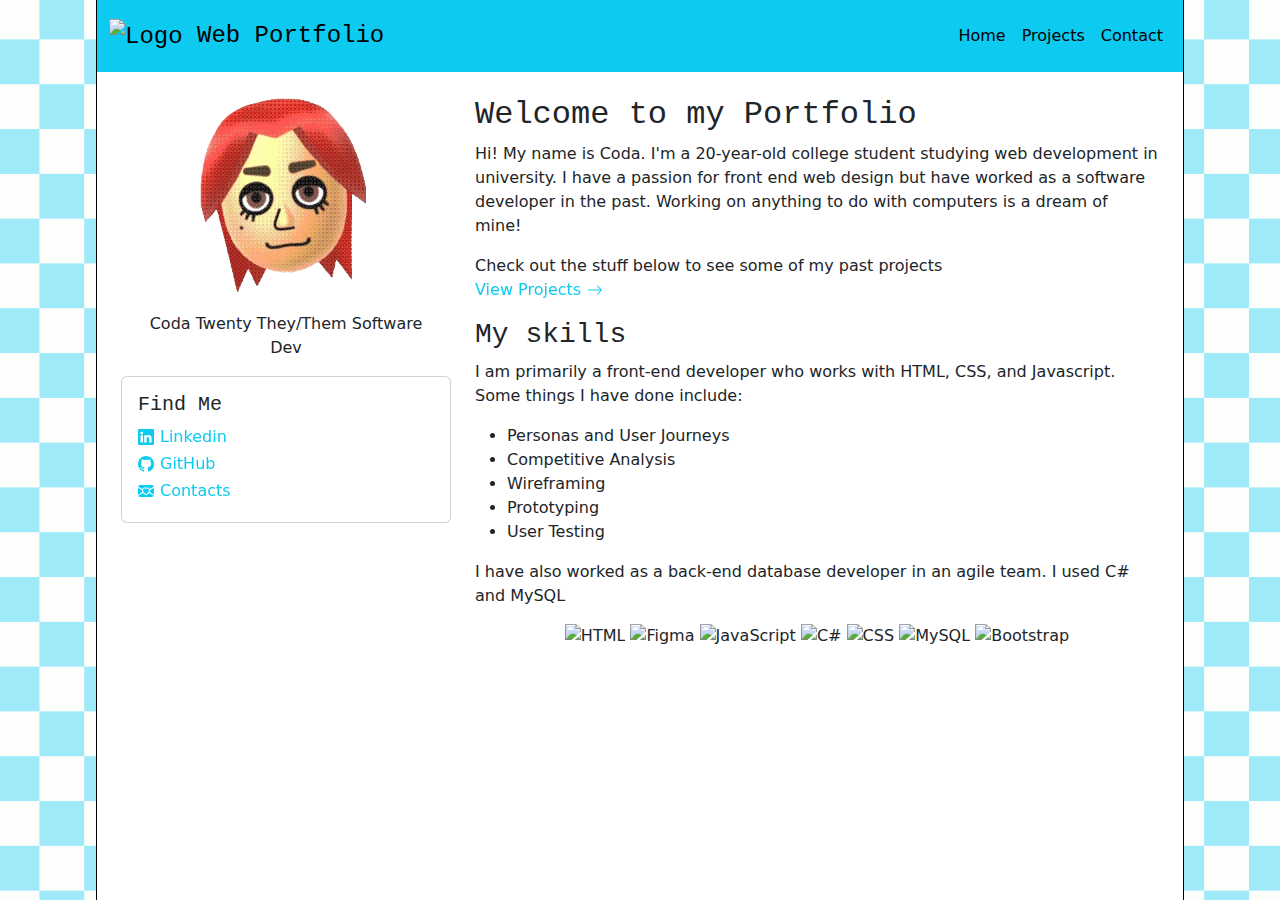
==== index.html @ bb282691 "Hello World" ====
<!doctype html>
<html lang="en">
  <head>
    <meta charset="utf-8">
    <meta name="viewport" content="width=device-width, initial-scale=1">
    <title>Coda's Portfolio - Home</title>
    <link rel="stylesheet" href="bootstrap-custom.css">

    <link href="https://cdn.jsdelivr.net/npm/bootstrap@5.3.3/dist/css/bootstrap.min.css" rel="stylesheet" integrity="sha384-QWTKZyjpPEjISv5WaRU9OFeRpok6YctnYmDr5pNlyT2bRjXh0JMhjY6hW+ALEwIH" crossorigin="anonymous">
    <link rel="stylesheet" href="https://cdn.jsdelivr.net/npm/bootstrap-icons@1.11.3/font/bootstrap-icons.min.css">
    <link rel="stylesheet" href="custom.css">
    <link href="index.css" rel="stylesheet" />



  </head>
  <body>
    <div id="main">
      <nav class="navbar navbar-expand-lg bg-primary sticky-top">
        <div class="container-fluid">
          <a class="navbar-brand" href="#">
            <img src="https://xyz.crd.co/assets/images/gallery19/a1634293.gif?v=de6feabd" alt="Logo" width="auto" height="30" class="d-inline-block align-text-bottom">
            Web Portfolio</a>
          
            <span class="navbar-text">
                <button class="navbar-toggler" type="button" data-bs-toggle="collapse" data-bs-target="#navbarText" aria-controls="navbarText" aria-expanded="false" aria-label="Toggle navigation">
                    <span class="navbar-toggler-icon"></span>
                  </button>
                  <div class="collapse navbar-collapse" id="navbarText">
                    <ul class="navbar-nav me-auto mb-2 mb-lg-0">
                      <li class="nav-item">
                        <a class="nav-link active" aria-current="page" href="/">Home</a>
                      </li>
                      <li class="nav-item">
                        <a class="nav-link" href="/projects">Projects</a>
                      </li>
                      <li class="nav-item">
                        <a class="nav-link" href="/contact.html">Contact</a>
                      </li>
                    </ul>                
                </span>
          </div>
      </nav>
      <div class="container-fluid p-4">
        <div class="row">
          <div class="col-md-4">
            <div class="card text-center border-0">
              <img src="/images/mee.gif" class="card-img-top mx-auto" alt="A gif of a red-haired mii tilting left and right" style="width: 200px;">
              <div class="card-body">
                  <p class="card-text fs-6">
                    Coda Twenty They/Them Software Dev
                  </p>
              </div>
            </div>
          
            <div class="card">
              <div class="card-body">
                <h5 class="card-title">Find Me</h5>
                <p class="card-text">
                  <a class="icon-link icon-link-hover link-primary" style="--bs-icon-link-transform: translate3d(0, -.125rem, 0);" href="#">
                    <svg xmlns="http://www.w3.org/2000/svg" width="16" height="16" fill="currentColor" class="bi bi-linkedin" viewBox="0 0 16 16">
                      <path d="M0 1.146C0 .513.526 0 1.175 0h13.65C15.474 0 16 .513 16 1.146v13.708c0 .633-.526 1.146-1.175 1.146H1.175C.526 16 0 15.487 0 14.854zm4.943 12.248V6.169H2.542v7.225zm-1.2-8.212c.837 0 1.358-.554 1.358-1.248-.015-.709-.52-1.248-1.342-1.248S2.4 3.226 2.4 3.934c0 .694.521 1.248 1.327 1.248zm4.908 8.212V9.359c0-.216.016-.432.08-.586.173-.431.568-.878 1.232-.878.869 0 1.216.662 1.216 1.634v3.865h2.401V9.25c0-2.22-1.184-3.252-2.764-3.252-1.274 0-1.845.7-2.165 1.193v.025h-.016l.016-.025V6.169h-2.4c.03.678 0 7.225 0 7.225z"/>
                    </svg>
                    Linkedin
                  </a>
                  <br>
                  <a class="icon-link icon-link-hover link-primary" style="--bs-icon-link-transform: translate3d(0, -.125rem, 0);" href="https://github.com/dotcoda">
                    <svg xmlns="http://www.w3.org/2000/svg" width="16" height="16" fill="currentColor" class="bi bi-github" viewBox="0 0 16 16">
                      <path d="M8 0C3.58 0 0 3.58 0 8c0 3.54 2.29 6.53 5.47 7.59.4.07.55-.17.55-.38 0-.19-.01-.82-.01-1.49-2.01.37-2.53-.49-2.69-.94-.09-.23-.48-.94-.82-1.13-.28-.15-.68-.52-.01-.53.63-.01 1.08.58 1.23.82.72 1.21 1.87.87 2.33.66.07-.52.28-.87.51-1.07-1.78-.2-3.64-.89-3.64-3.95 0-.87.31-1.59.82-2.15-.08-.2-.36-1.02.08-2.12 0 0 .67-.21 2.2.82.64-.18 1.32-.27 2-.27s1.36.09 2 .27c1.53-1.04 2.2-.82 2.2-.82.44 1.1.16 1.92.08 2.12.51.56.82 1.27.82 2.15 0 3.07-1.87 3.75-3.65 3.95.29.25.54.73.54 1.48 0 1.07-.01 1.93-.01 2.2 0 .21.15.46.55.38A8.01 8.01 0 0 0 16 8c0-4.42-3.58-8-8-8"/>
                    </svg>
                    GitHub
                  </a>
                  <br>
                  <a class="icon-link icon-link-hover link-primary" style="--bs-icon-link-transform: translate3d(0, -.125rem, 0);" href="https://github.com/dotcoda">
                    <svg xmlns="http://www.w3.org/2000/svg" width="16" height="16" fill="currentColor" class="bi bi-envelope-heart-fill" viewBox="0 0 16 16">
                      <path d="M.05 3.555A2 2 0 0 1 2 2h12a2 2 0 0 1 1.95 1.555l-4.2 2.568-.051-.105c-.666-1.3-2.363-1.917-3.699-1.25-1.336-.667-3.033-.05-3.699 1.25l-.05.105zM11.584 8.91l-.073.139L16 11.8V4.697l-4.003 2.447c.027.562-.107 1.163-.413 1.767Zm-4.135 3.05c-1.048-.693-1.84-1.39-2.398-2.082L.19 12.856A2 2 0 0 0 2 14h12a2 2 0 0 0 1.808-1.144L10.95 9.878c-.559.692-1.35 1.389-2.398 2.081L8 12.324l-.551-.365ZM4.416 8.91c-.306-.603-.44-1.204-.413-1.766L0 4.697v7.104l4.49-2.752z"/>
                      <path d="M8 5.993c1.664-1.711 5.825 1.283 0 5.132-5.825-3.85-1.664-6.843 0-5.132"/>
                    </svg>
                    Contacts
                  </a>
                </p>
              </div>
            </div>
          </div>
          <div class="col-md-8">
            <h2>
                Welcome to my Portfolio
            </h2>
            <p>
                Hi! My name is Coda. I'm a 20-year-old college student studying web development in university. 
                I have a passion for front end web design but have worked as a software developer in the past.
                Working on anything to do with computers is a dream of mine!
            </p>
            <p>
              Check out the stuff below to see some of my past projects
              <br>
              <a class="icon-link icon-link-hover link-primary" href="/projects/">
                View Projects
                <svg xmlns="http://www.w3.org/2000/svg" width="16" height="16" fill="currentColor" class="bi bi-arrow-right" viewBox="0 0 16 16">
                  <path fill-rule="evenodd" d="M1 8a.5.5 0 0 1 .5-.5h11.793l-3.147-3.146a.5.5 0 0 1 .708-.708l4 4a.5.5 0 0 1 0 .708l-4 4a.5.5 0 0 1-.708-.708L13.293 8.5H1.5A.5.5 0 0 1 1 8"/>
                </svg>
              </a>
            </p>
            <h3>My skills</h3>
            <p>
              I am primarily a front-end developer who works with HTML, CSS, and Javascript. Some things I have done include:
              <ul>
                <li>Personas and User Journeys</li>
                <li>Competitive Analysis</li>
                <li>Wireframing</li>
                <li>Prototyping</li>
                <li>User Testing</li>
              </ul>
              I have also worked as a back-end database developer in an agile team. I used C# and MySQL                            
            </p>
            <p class="text-center">
              <img src="https://img.shields.io/badge/HTML-%23E34F26.svg?logo=html5&amp;logoColor=white" alt="HTML">
              <img src="https://img.shields.io/badge/Figma-F24E1E?logo=figma&amp;logoColor=white" alt="Figma">
              <img src="https://img.shields.io/badge/JavaScript-F7DF1E?logo=javascript&amp;logoColor=000" alt="JavaScript">
              <img src="https://custom-icon-badges.demolab.com/badge/C%23-%23239120.svg?logo=cshrp&amp;logoColor=white" alt="C#">
              <img src="https://img.shields.io/badge/CSS-1572B6?logo=css3&amp;logoColor=fff" alt="CSS">
              <img src="https://img.shields.io/badge/MySQL-4479A1?logo=mysql&amp;logoColor=fff" alt="MySQL">
              <img src="https://img.shields.io/badge/Bootstrap-7952B3?logo=bootstrap&amp;logoColor=fff" alt="Bootstrap">      
            </p>                     
          </div>
        </div>
      </div>
    </div>  

    <script src="https://cdn.jsdelivr.net/npm/bootstrap@5.3.3/dist/js/bootstrap.bundle.min.js" integrity="sha384-YvpcrYf0tY3lHB60NNkmXc5s9fDVZLESaAA55NDzOxhy9GkcIdslK1eN7N6jIeHz" crossorigin="anonymous"></script>
</body>
</html>
---- custom.css ----
@charset "UTF-8";
@font-face {
  src: url(https://cinni.net/fonts/basiic.ttf);
  font-family: basiic; /*adabelle*/
}
/*!
 * Bootstrap  v5.3.3 (https://getbootstrap.com/)
 * Copyright 2011-2024 The Bootstrap Authors
 * Licensed under MIT (https://github.com/twbs/bootstrap/blob/main/LICENSE)
 */
:root,
[data-bs-theme=light] {
  --bs-blue: #0d6efd;
  --bs-indigo: #6610f2;
  --bs-purple: #6f42c1;
  --bs-pink: #d63384;
  --bs-red: #dc3545;
  --bs-orange: #fd7e14;
  --bs-yellow: #ffc107;
  --bs-green: #198754;
  --bs-teal: #20c997;
  --bs-cyan: #0dcaf0;
  --bs-black: #000;
  --bs-white: #fff;
  --bs-gray: #6c757d;
  --bs-gray-dark: #343a40;
  --bs-gray-100: #f8f9fa;
  --bs-gray-200: #e9ecef;
  --bs-gray-300: #dee2e6;
  --bs-gray-400: #ced4da;
  --bs-gray-500: #adb5bd;
  --bs-gray-600: #6c757d;
  --bs-gray-700: #495057;
  --bs-gray-800: #343a40;
  --bs-gray-900: #212529;
  --bs-primary: #0DCAF0;
  --bs-secondary: #6c757d;
  --bs-success: #198754;
  --bs-info: #0dcaf0;
  --bs-warning: #ffc107;
  --bs-danger: #dc3545;
  --bs-light: #f8f9fa;
  --bs-dark: #212529;
  --bs-primary-rgb: 13, 202, 240;
  --bs-secondary-rgb: 108, 117, 125;
  --bs-success-rgb: 25, 135, 84;
  --bs-info-rgb: 13, 202, 240;
  --bs-warning-rgb: 255, 193, 7;
  --bs-danger-rgb: 220, 53, 69;
  --bs-light-rgb: 248, 249, 250;
  --bs-dark-rgb: 33, 37, 41;
  --bs-primary-text-emphasis: rgb(5.2, 80.8, 96);
  --bs-secondary-text-emphasis: rgb(43.2, 46.8, 50);
  --bs-success-text-emphasis: rgb(10, 54, 33.6);
  --bs-info-text-emphasis: rgb(5.2, 80.8, 96);
  --bs-warning-text-emphasis: rgb(102, 77.2, 2.8);
  --bs-danger-text-emphasis: rgb(88, 21.2, 27.6);
  --bs-light-text-emphasis: #495057;
  --bs-dark-text-emphasis: #495057;
  --bs-primary-bg-subtle: rgb(206.6, 244.4, 252);
  --bs-secondary-bg-subtle: rgb(225.6, 227.4, 229);
  --bs-success-bg-subtle: rgb(209, 231, 220.8);
  --bs-info-bg-subtle: rgb(206.6, 244.4, 252);
  --bs-warning-bg-subtle: rgb(255, 242.6, 205.4);
  --bs-danger-bg-subtle: rgb(248, 214.6, 217.8);
  --bs-light-bg-subtle: rgb(251.5, 252, 252.5);
  --bs-dark-bg-subtle: #ced4da;
  --bs-primary-border-subtle: rgb(158.2, 233.8, 249);
  --bs-secondary-border-subtle: rgb(196.2, 199.8, 203);
  --bs-success-border-subtle: rgb(163, 207, 186.6);
  --bs-info-border-subtle: rgb(158.2, 233.8, 249);
  --bs-warning-border-subtle: rgb(255, 230.2, 155.8);
  --bs-danger-border-subtle: rgb(241, 174.2, 180.6);
  --bs-light-border-subtle: #e9ecef;
  --bs-dark-border-subtle: #adb5bd;
  --bs-white-rgb: 255, 255, 255;
  --bs-black-rgb: 0, 0, 0;
  --bs-font-sans-serif: system-ui, -apple-system, "Segoe UI", Roboto, "Helvetica Neue", "Noto Sans", "Liberation Sans", Arial, sans-serif, "Apple Color Emoji", "Segoe UI Emoji", "Segoe UI Symbol", "Noto Color Emoji";
  --bs-font-monospace: SFMono-Regular, Menlo, Monaco, Consolas, "Liberation Mono", "Courier New", monospace;
  --bs-gradient: linear-gradient(180deg, rgba(255, 255, 255, 0.15), rgba(255, 255, 255, 0));
  --bs-body-font-family: var(--bs-font-sans-serif);
  --bs-body-font-size: 1rem;
  --bs-body-font-weight: 400;
  --bs-body-line-height: 1.5;
  --bs-body-color: #212529;
  --bs-body-color-rgb: 33, 37, 41;
  --bs-body-bg: #fff;
  --bs-body-bg-rgb: 255, 255, 255;
  --bs-emphasis-color: #000;
  --bs-emphasis-color-rgb: 0, 0, 0;
  --bs-secondary-color: rgba(33, 37, 41, 0.75);
  --bs-secondary-color-rgb: 33, 37, 41;
  --bs-secondary-bg: #e9ecef;
  --bs-secondary-bg-rgb: 233, 236, 239;
  --bs-tertiary-color: rgba(33, 37, 41, 0.5);
  --bs-tertiary-color-rgb: 33, 37, 41;
  --bs-tertiary-bg: #f8f9fa;
  --bs-tertiary-bg-rgb: 248, 249, 250;
  --bs-heading-color: inherit;
  --bs-link-color: #0DCAF0;
  --bs-link-color-rgb: 13, 202, 240;
  --bs-link-decoration: none;
  --bs-link-hover-color: rgb(10.4, 161.6, 192);
  --bs-link-hover-color-rgb: 10, 162, 192;
  --bs-code-color: #d63384;
  --bs-highlight-color: #087990;
  --bs-highlight-bg: none;
  --bs-border-width: 1px;
  --bs-border-style: solid;
  --bs-border-color: #dee2e6;
  --bs-border-color-translucent: rgba(0, 0, 0, 0.175);
  --bs-border-radius: 0.375rem;
  --bs-border-radius-sm: 0.25rem;
  --bs-border-radius-lg: 0.5rem;
  --bs-border-radius-xl: 1rem;
  --bs-border-radius-xxl: 2rem;
  --bs-border-radius-2xl: var(--bs-border-radius-xxl);
  --bs-border-radius-pill: 50rem;
  --bs-box-shadow: 0 0.5rem 1rem rgba(0, 0, 0, 0.15);
  --bs-box-shadow-sm: 0 0.125rem 0.25rem rgba(0, 0, 0, 0.075);
  --bs-box-shadow-lg: 0 1rem 3rem rgba(0, 0, 0, 0.175);
  --bs-box-shadow-inset: inset 0 1px 2px rgba(0, 0, 0, 0.075);
  --bs-focus-ring-width: 0.25rem;
  --bs-focus-ring-opacity: 0.25;
  --bs-focus-ring-color: rgba(13, 202, 240, 0.25);
  --bs-form-valid-color: #198754;
  --bs-form-valid-border-color: #198754;
  --bs-form-invalid-color: #dc3545;
  --bs-form-invalid-border-color: #dc3545;
}

[data-bs-theme=dark] {
  color-scheme: dark;
  --bs-body-color: #dee2e6;
  --bs-body-color-rgb: 222, 226, 230;
  --bs-body-bg: #212529;
  --bs-body-bg-rgb: 33, 37, 41;
  --bs-emphasis-color: #fff;
  --bs-emphasis-color-rgb: 255, 255, 255;
  --bs-secondary-color: rgba(222, 226, 230, 0.75);
  --bs-secondary-color-rgb: 222, 226, 230;
  --bs-secondary-bg: #343a40;
  --bs-secondary-bg-rgb: 52, 58, 64;
  --bs-tertiary-color: rgba(222, 226, 230, 0.5);
  --bs-tertiary-color-rgb: 222, 226, 230;
  --bs-tertiary-bg: rgb(42.5, 47.5, 52.5);
  --bs-tertiary-bg-rgb: 43, 48, 53;
  --bs-primary-text-emphasis: rgb(109.8, 223.2, 246);
  --bs-secondary-text-emphasis: rgb(166.8, 172.2, 177);
  --bs-success-text-emphasis: rgb(117, 183, 152.4);
  --bs-info-text-emphasis: rgb(109.8, 223.2, 246);
  --bs-warning-text-emphasis: rgb(255, 217.8, 106.2);
  --bs-danger-text-emphasis: rgb(234, 133.8, 143.4);
  --bs-light-text-emphasis: #f8f9fa;
  --bs-dark-text-emphasis: #dee2e6;
  --bs-primary-bg-subtle: rgb(2.6, 40.4, 48);
  --bs-secondary-bg-subtle: rgb(21.6, 23.4, 25);
  --bs-success-bg-subtle: rgb(5, 27, 16.8);
  --bs-info-bg-subtle: rgb(2.6, 40.4, 48);
  --bs-warning-bg-subtle: rgb(51, 38.6, 1.4);
  --bs-danger-bg-subtle: rgb(44, 10.6, 13.8);
  --bs-light-bg-subtle: #343a40;
  --bs-dark-bg-subtle: #1a1d20;
  --bs-primary-border-subtle: rgb(7.8, 121.2, 144);
  --bs-secondary-border-subtle: rgb(64.8, 70.2, 75);
  --bs-success-border-subtle: rgb(15, 81, 50.4);
  --bs-info-border-subtle: rgb(7.8, 121.2, 144);
  --bs-warning-border-subtle: rgb(153, 115.8, 4.2);
  --bs-danger-border-subtle: rgb(132, 31.8, 41.4);
  --bs-light-border-subtle: #495057;
  --bs-dark-border-subtle: #343a40;
  --bs-heading-color: inherit;
  --bs-link-color: rgb(109.8, 223.2, 246);
  --bs-link-hover-color: rgb(138.84, 229.56, 247.8);
  --bs-link-color-rgb: 110, 223, 246;
  --bs-link-hover-color-rgb: 139, 230, 248;
  --bs-code-color: rgb(230.4, 132.6, 181.2);
  --bs-highlight-color: #dee2e6;
  --bs-highlight-bg: rgb(102, 77.2, 2.8);
  --bs-border-color: #495057;
  --bs-border-color-translucent: rgba(255, 255, 255, 0.15);
  --bs-form-valid-color: rgb(117, 183, 152.4);
  --bs-form-valid-border-color: rgb(117, 183, 152.4);
  --bs-form-invalid-color: rgb(234, 133.8, 143.4);
  --bs-form-invalid-border-color: rgb(234, 133.8, 143.4);
}

*,
*::before,
*::after {
  box-sizing: border-box;
}

@media (prefers-reduced-motion: no-preference) {
  :root {
    scroll-behavior: smooth;
  }
}

body {
  margin: 0;
  font-family: var(--bs-body-font-family);
  font-size: var(--bs-body-font-size);
  font-weight: var(--bs-body-font-weight);
  line-height: var(--bs-body-line-height);
  color: var(--bs-body-color);
  text-align: var(--bs-body-text-align);
  background-color: var(--bs-body-bg);
  -webkit-text-size-adjust: 100%;
  -webkit-tap-highlight-color: rgba(0, 0, 0, 0);
}

hr {
  margin: 1rem 0;
  color: inherit;
  border: 0;
  border-top: var(--bs-border-width) solid;
  opacity: 0.25;
}

h6, .h6, h5, .h5, h4, .h4, h3, .h3, h2, .h2, h1, .h1 {
  margin-top: 0;
  margin-bottom: 0.5rem;
  font-family: "basiic", Courier, monospace;
  font-weight: 500;
  line-height: 1.2;
  color: var(--bs-heading-color);
}

h1, .h1 {
  font-size: calc(1.375rem + 1.5vw);
}
@media (min-width: 1200px) {
  h1, .h1 {
    font-size: 2.5rem;
  }
}

h2, .h2 {
  font-size: calc(1.325rem + 0.9vw);
}
@media (min-width: 1200px) {
  h2, .h2 {
    font-size: 2rem;
  }
}

h3, .h3 {
  font-size: calc(1.3rem + 0.6vw);
}
@media (min-width: 1200px) {
  h3, .h3 {
    font-size: 1.75rem;
  }
}

h4, .h4 {
  font-size: calc(1.275rem + 0.3vw);
}
@media (min-width: 1200px) {
  h4, .h4 {
    font-size: 1.5rem;
  }
}

h5, .h5 {
  font-size: 1.25rem;
}

h6, .h6 {
  font-size: 1rem;
}

p {
  margin-top: 0;
  margin-bottom: 1rem;
}

abbr[title] {
  text-decoration: underline dotted;
  cursor: help;
  text-decoration-skip-ink: none;
}

address {
  margin-bottom: 1rem;
  font-style: normal;
  line-height: inherit;
}

ol,
ul {
  padding-left: 2rem;
}

ol,
ul,
dl {
  margin-top: 0;
  margin-bottom: 1rem;
}

ol ol,
ul ul,
ol ul,
ul ol {
  margin-bottom: 0;
}

dt {
  font-weight: 700;
}

dd {
  margin-bottom: 0.5rem;
  margin-left: 0;
}

blockquote {
  margin: 0 0 1rem;
}

b,
strong {
  font-weight: bolder;
}

small, .small {
  font-size: 0.875em;
}

mark, .mark {
  padding: 0.1875em;
  color: var(--bs-highlight-color);
  background-color: var(--bs-highlight-bg);
}

sub,
sup {
  position: relative;
  font-size: 0.75em;
  line-height: 0;
  vertical-align: baseline;
}

sub {
  bottom: -0.25em;
}

sup {
  top: -0.5em;
}

a {
  color: rgba(var(--bs-link-color-rgb), var(--bs-link-opacity, 1));
  text-decoration: none;
}
a:hover {
  --bs-link-color-rgb: var(--bs-link-hover-color-rgb);
}

a:not([href]):not([class]), a:not([href]):not([class]):hover {
  color: inherit;
  text-decoration: none;
}

pre,
code,
kbd,
samp {
  font-family: var(--bs-font-monospace);
  font-size: 1em;
}

pre {
  display: block;
  margin-top: 0;
  margin-bottom: 1rem;
  overflow: auto;
  font-size: 0.875em;
}
pre code {
  font-size: inherit;
  color: inherit;
  word-break: normal;
}

code {
  font-size: 0.875em;
  color: var(--bs-code-color);
  word-wrap: break-word;
}
a > code {
  color: inherit;
}

kbd {
  padding: 0.1875rem 0.375rem;
  font-size: 0.875em;
  color: var(--bs-body-bg);
  background-color: var(--bs-body-color);
  border-radius: 0.25rem;
}
kbd kbd {
  padding: 0;
  font-size: 1em;
}

figure {
  margin: 0 0 1rem;
}

img,
svg {
  vertical-align: middle;
}

table {
  caption-side: bottom;
  border-collapse: collapse;
}

caption {
  padding-top: 0.5rem;
  padding-bottom: 0.5rem;
  color: var(--bs-secondary-color);
  text-align: left;
}

th {
  text-align: inherit;
  text-align: -webkit-match-parent;
}

thead,
tbody,
tfoot,
tr,
td,
th {
  border-color: inherit;
  border-style: solid;
  border-width: 0;
}

label {
  display: inline-block;
}

button {
  border-radius: 0;
}

button:focus:not(:focus-visible) {
  outline: 0;
}

input,
button,
select,
optgroup,
textarea {
  margin: 0;
  font-family: inherit;
  font-size: inherit;
  line-height: inherit;
}

button,
select {
  text-transform: none;
}

[role=button] {
  cursor: pointer;
}

select {
  word-wrap: normal;
}
select:disabled {
  opacity: 1;
}

[list]:not([type=date]):not([type=datetime-local]):not([type=month]):not([type=week]):not([type=time])::-webkit-calendar-picker-indicator {
  display: none !important;
}

button,
[type=button],
[type=reset],
[type=submit] {
  -webkit-appearance: button;
}
button:not(:disabled),
[type=button]:not(:disabled),
[type=reset]:not(:disabled),
[type=submit]:not(:disabled) {
  cursor: pointer;
}

::-moz-focus-inner {
  padding: 0;
  border-style: none;
}

textarea {
  resize: vertical;
}

fieldset {
  min-width: 0;
  padding: 0;
  margin: 0;
  border: 0;
}

legend {
  float: left;
  width: 100%;
  padding: 0;
  margin-bottom: 0.5rem;
  font-size: calc(1.275rem + 0.3vw);
  line-height: inherit;
}
@media (min-width: 1200px) {
  legend {
    font-size: 1.5rem;
  }
}
legend + * {
  clear: left;
}

::-webkit-datetime-edit-fields-wrapper,
::-webkit-datetime-edit-text,
::-webkit-datetime-edit-minute,
::-webkit-datetime-edit-hour-field,
::-webkit-datetime-edit-day-field,
::-webkit-datetime-edit-month-field,
::-webkit-datetime-edit-year-field {
  padding: 0;
}

::-webkit-inner-spin-button {
  height: auto;
}

[type=search] {
  -webkit-appearance: textfield;
  outline-offset: -2px;
}

/* rtl:raw:
[type="tel"],
[type="url"],
[type="email"],
[type="number"] {
  direction: ltr;
}
*/
::-webkit-search-decoration {
  -webkit-appearance: none;
}

::-webkit-color-swatch-wrapper {
  padding: 0;
}

::file-selector-button {
  font: inherit;
  -webkit-appearance: button;
}

output {
  display: inline-block;
}

iframe {
  border: 0;
}

summary {
  display: list-item;
  cursor: pointer;
}

progress {
  vertical-align: baseline;
}

[hidden] {
  display: none !important;
}

.lead {
  font-size: 1.25rem;
  font-weight: 300;
}

.display-1 {
  font-size: calc(1.625rem + 4.5vw);
  font-weight: 300;
  line-height: 1.2;
}
@media (min-width: 1200px) {
  .display-1 {
    font-size: 5rem;
  }
}

.display-2 {
  font-size: calc(1.575rem + 3.9vw);
  font-weight: 300;
  line-height: 1.2;
}
@media (min-width: 1200px) {
  .display-2 {
    font-size: 4.5rem;
  }
}

.display-3 {
  font-size: calc(1.525rem + 3.3vw);
  font-weight: 300;
  line-height: 1.2;
}
@media (min-width: 1200px) {
  .display-3 {
    font-size: 4rem;
  }
}

.display-4 {
  font-size: calc(1.475rem + 2.7vw);
  font-weight: 300;
  line-height: 1.2;
}
@media (min-width: 1200px) {
  .display-4 {
    font-size: 3.5rem;
  }
}

.display-5 {
  font-size: calc(1.425rem + 2.1vw);
  font-weight: 300;
  line-height: 1.2;
}
@media (min-width: 1200px) {
  .display-5 {
    font-size: 3rem;
  }
}

.display-6 {
  font-size: calc(1.375rem + 1.5vw);
  font-weight: 300;
  line-height: 1.2;
}
@media (min-width: 1200px) {
  .display-6 {
    font-size: 2.5rem;
  }
}

.list-unstyled {
  padding-left: 0;
  list-style: none;
}

.list-inline {
  padding-left: 0;
  list-style: none;
}

.list-inline-item {
  display: inline-block;
}
.list-inline-item:not(:last-child) {
  margin-right: 0.5rem;
}

.initialism {
  font-size: 0.875em;
  text-transform: uppercase;
}

.blockquote {
  margin-bottom: 1rem;
  font-size: 1.25rem;
}
.blockquote > :last-child {
  margin-bottom: 0;
}

.blockquote-footer {
  margin-top: -1rem;
  margin-bottom: 1rem;
  font-size: 0.875em;
  color: #6c757d;
}
.blockquote-footer::before {
  content: "— ";
}

.img-fluid {
  max-width: 100%;
  height: auto;
}

.img-thumbnail {
  padding: 0.25rem;
  background-color: var(--bs-body-bg);
  border: var(--bs-border-width) solid var(--bs-border-color);
  border-radius: var(--bs-border-radius);
  max-width: 100%;
  height: auto;
}

.figure {
  display: inline-block;
}

.figure-img {
  margin-bottom: 0.5rem;
  line-height: 1;
}

.figure-caption {
  font-size: 0.875em;
  color: var(--bs-secondary-color);
}

.container,
.container-fluid,
.container-xxl,
.container-xl,
.container-lg,
.container-md,
.container-sm {
  --bs-gutter-x: 1.5rem;
  --bs-gutter-y: 0;
  width: 100%;
  padding-right: calc(var(--bs-gutter-x) * 0.5);
  padding-left: calc(var(--bs-gutter-x) * 0.5);
  margin-right: auto;
  margin-left: auto;
}

@media (min-width: 576px) {
  .container-sm, .container {
    max-width: 540px;
  }
}
@media (min-width: 768px) {
  .container-md, .container-sm, .container {
    max-width: 720px;
  }
}
@media (min-width: 992px) {
  .container-lg, .container-md, .container-sm, .container {
    max-width: 960px;
  }
}
@media (min-width: 1200px) {
  .container-xl, .container-lg, .container-md, .container-sm, .container {
    max-width: 1140px;
  }
}
@media (min-width: 1400px) {
  .container-xxl, .container-xl, .container-lg, .container-md, .container-sm, .container {
    max-width: 1320px;
  }
}
:root {
  --bs-breakpoint-xs: 0;
  --bs-breakpoint-sm: 576px;
  --bs-breakpoint-md: 768px;
  --bs-breakpoint-lg: 992px;
  --bs-breakpoint-xl: 1200px;
  --bs-breakpoint-xxl: 1400px;
}

.row {
  --bs-gutter-x: 1.5rem;
  --bs-gutter-y: 0;
  display: flex;
  flex-wrap: wrap;
  margin-top: calc(-1 * var(--bs-gutter-y));
  margin-right: calc(-0.5 * var(--bs-gutter-x));
  margin-left: calc(-0.5 * var(--bs-gutter-x));
}
.row > * {
  flex-shrink: 0;
  width: 100%;
  max-width: 100%;
  padding-right: calc(var(--bs-gutter-x) * 0.5);
  padding-left: calc(var(--bs-gutter-x) * 0.5);
  margin-top: var(--bs-gutter-y);
}

.col {
  flex: 1 0 0%;
}

.row-cols-auto > * {
  flex: 0 0 auto;
  width: auto;
}

.row-cols-1 > * {
  flex: 0 0 auto;
  width: 100%;
}

.row-cols-2 > * {
  flex: 0 0 auto;
  width: 50%;
}

.row-cols-3 > * {
  flex: 0 0 auto;
  width: 33.33333333%;
}

.row-cols-4 > * {
  flex: 0 0 auto;
  width: 25%;
}

.row-cols-5 > * {
  flex: 0 0 auto;
  width: 20%;
}

.row-cols-6 > * {
  flex: 0 0 auto;
  width: 16.66666667%;
}

.col-auto {
  flex: 0 0 auto;
  width: auto;
}

.col-1 {
  flex: 0 0 auto;
  width: 8.33333333%;
}

.col-2 {
  flex: 0 0 auto;
  width: 16.66666667%;
}

.col-3 {
  flex: 0 0 auto;
  width: 25%;
}

.col-4 {
  flex: 0 0 auto;
  width: 33.33333333%;
}

.col-5 {
  flex: 0 0 auto;
  width: 41.66666667%;
}

.col-6 {
  flex: 0 0 auto;
  width: 50%;
}

.col-7 {
  flex: 0 0 auto;
  width: 58.33333333%;
}

.col-8 {
  flex: 0 0 auto;
  width: 66.66666667%;
}

.col-9 {
  flex: 0 0 auto;
  width: 75%;
}

.col-10 {
  flex: 0 0 auto;
  width: 83.33333333%;
}

.col-11 {
  flex: 0 0 auto;
  width: 91.66666667%;
}

.col-12 {
  flex: 0 0 auto;
  width: 100%;
}

.offset-1 {
  margin-left: 8.33333333%;
}

.offset-2 {
  margin-left: 16.66666667%;
}

.offset-3 {
  margin-left: 25%;
}

.offset-4 {
  margin-left: 33.33333333%;
}

.offset-5 {
  margin-left: 41.66666667%;
}

.offset-6 {
  margin-left: 50%;
}

.offset-7 {
  margin-left: 58.33333333%;
}

.offset-8 {
  margin-left: 66.66666667%;
}

.offset-9 {
  margin-left: 75%;
}

.offset-10 {
  margin-left: 83.33333333%;
}

.offset-11 {
  margin-left: 91.66666667%;
}

.g-0,
.gx-0 {
  --bs-gutter-x: 0;
}

.g-0,
.gy-0 {
  --bs-gutter-y: 0;
}

.g-1,
.gx-1 {
  --bs-gutter-x: 0.25rem;
}

.g-1,
.gy-1 {
  --bs-gutter-y: 0.25rem;
}

.g-2,
.gx-2 {
  --bs-gutter-x: 0.5rem;
}

.g-2,
.gy-2 {
  --bs-gutter-y: 0.5rem;
}

.g-3,
.gx-3 {
  --bs-gutter-x: 1rem;
}

.g-3,
.gy-3 {
  --bs-gutter-y: 1rem;
}

.g-4,
.gx-4 {
  --bs-gutter-x: 1.5rem;
}

.g-4,
.gy-4 {
  --bs-gutter-y: 1.5rem;
}

.g-5,
.gx-5 {
  --bs-gutter-x: 3rem;
}

.g-5,
.gy-5 {
  --bs-gutter-y: 3rem;
}

@media (min-width: 576px) {
  .col-sm {
    flex: 1 0 0%;
  }
  .row-cols-sm-auto > * {
    flex: 0 0 auto;
    width: auto;
  }
  .row-cols-sm-1 > * {
    flex: 0 0 auto;
    width: 100%;
  }
  .row-cols-sm-2 > * {
    flex: 0 0 auto;
    width: 50%;
  }
  .row-cols-sm-3 > * {
    flex: 0 0 auto;
    width: 33.33333333%;
  }
  .row-cols-sm-4 > * {
    flex: 0 0 auto;
    width: 25%;
  }
  .row-cols-sm-5 > * {
    flex: 0 0 auto;
    width: 20%;
  }
  .row-cols-sm-6 > * {
    flex: 0 0 auto;
    width: 16.66666667%;
  }
  .col-sm-auto {
    flex: 0 0 auto;
    width: auto;
  }
  .col-sm-1 {
    flex: 0 0 auto;
    width: 8.33333333%;
  }
  .col-sm-2 {
    flex: 0 0 auto;
    width: 16.66666667%;
  }
  .col-sm-3 {
    flex: 0 0 auto;
    width: 25%;
  }
  .col-sm-4 {
    flex: 0 0 auto;
    width: 33.33333333%;
  }
  .col-sm-5 {
    flex: 0 0 auto;
    width: 41.66666667%;
  }
  .col-sm-6 {
    flex: 0 0 auto;
    width: 50%;
  }
  .col-sm-7 {
    flex: 0 0 auto;
    width: 58.33333333%;
  }
  .col-sm-8 {
    flex: 0 0 auto;
    width: 66.66666667%;
  }
  .col-sm-9 {
    flex: 0 0 auto;
    width: 75%;
  }
  .col-sm-10 {
    flex: 0 0 auto;
    width: 83.33333333%;
  }
  .col-sm-11 {
    flex: 0 0 auto;
    width: 91.66666667%;
  }
  .col-sm-12 {
    flex: 0 0 auto;
    width: 100%;
  }
  .offset-sm-0 {
    margin-left: 0;
  }
  .offset-sm-1 {
    margin-left: 8.33333333%;
  }
  .offset-sm-2 {
    margin-left: 16.66666667%;
  }
  .offset-sm-3 {
    margin-left: 25%;
  }
  .offset-sm-4 {
    margin-left: 33.33333333%;
  }
  .offset-sm-5 {
    margin-left: 41.66666667%;
  }
  .offset-sm-6 {
    margin-left: 50%;
  }
  .offset-sm-7 {
    margin-left: 58.33333333%;
  }
  .offset-sm-8 {
    margin-left: 66.66666667%;
  }
  .offset-sm-9 {
    margin-left: 75%;
  }
  .offset-sm-10 {
    margin-left: 83.33333333%;
  }
  .offset-sm-11 {
    margin-left: 91.66666667%;
  }
  .g-sm-0,
  .gx-sm-0 {
    --bs-gutter-x: 0;
  }
  .g-sm-0,
  .gy-sm-0 {
    --bs-gutter-y: 0;
  }
  .g-sm-1,
  .gx-sm-1 {
    --bs-gutter-x: 0.25rem;
  }
  .g-sm-1,
  .gy-sm-1 {
    --bs-gutter-y: 0.25rem;
  }
  .g-sm-2,
  .gx-sm-2 {
    --bs-gutter-x: 0.5rem;
  }
  .g-sm-2,
  .gy-sm-2 {
    --bs-gutter-y: 0.5rem;
  }
  .g-sm-3,
  .gx-sm-3 {
    --bs-gutter-x: 1rem;
  }
  .g-sm-3,
  .gy-sm-3 {
    --bs-gutter-y: 1rem;
  }
  .g-sm-4,
  .gx-sm-4 {
    --bs-gutter-x: 1.5rem;
  }
  .g-sm-4,
  .gy-sm-4 {
    --bs-gutter-y: 1.5rem;
  }
  .g-sm-5,
  .gx-sm-5 {
    --bs-gutter-x: 3rem;
  }
  .g-sm-5,
  .gy-sm-5 {
    --bs-gutter-y: 3rem;
  }
}
@media (min-width: 768px) {
  .col-md {
    flex: 1 0 0%;
  }
  .row-cols-md-auto > * {
    flex: 0 0 auto;
    width: auto;
  }
  .row-cols-md-1 > * {
    flex: 0 0 auto;
    width: 100%;
  }
  .row-cols-md-2 > * {
    flex: 0 0 auto;
    width: 50%;
  }
  .row-cols-md-3 > * {
    flex: 0 0 auto;
    width: 33.33333333%;
  }
  .row-cols-md-4 > * {
    flex: 0 0 auto;
    width: 25%;
  }
  .row-cols-md-5 > * {
    flex: 0 0 auto;
    width: 20%;
  }
  .row-cols-md-6 > * {
    flex: 0 0 auto;
    width: 16.66666667%;
  }
  .col-md-auto {
    flex: 0 0 auto;
    width: auto;
  }
  .col-md-1 {
    flex: 0 0 auto;
    width: 8.33333333%;
  }
  .col-md-2 {
    flex: 0 0 auto;
    width: 16.66666667%;
  }
  .col-md-3 {
    flex: 0 0 auto;
    width: 25%;
  }
  .col-md-4 {
    flex: 0 0 auto;
    width: 33.33333333%;
  }
  .col-md-5 {
    flex: 0 0 auto;
    width: 41.66666667%;
  }
  .col-md-6 {
    flex: 0 0 auto;
    width: 50%;
  }
  .col-md-7 {
    flex: 0 0 auto;
    width: 58.33333333%;
  }
  .col-md-8 {
    flex: 0 0 auto;
    width: 66.66666667%;
  }
  .col-md-9 {
    flex: 0 0 auto;
    width: 75%;
  }
  .col-md-10 {
    flex: 0 0 auto;
    width: 83.33333333%;
  }
  .col-md-11 {
    flex: 0 0 auto;
    width: 91.66666667%;
  }
  .col-md-12 {
    flex: 0 0 auto;
    width: 100%;
  }
  .offset-md-0 {
    margin-left: 0;
  }
  .offset-md-1 {
    margin-left: 8.33333333%;
  }
  .offset-md-2 {
    margin-left: 16.66666667%;
  }
  .offset-md-3 {
    margin-left: 25%;
  }
  .offset-md-4 {
    margin-left: 33.33333333%;
  }
  .offset-md-5 {
    margin-left: 41.66666667%;
  }
  .offset-md-6 {
    margin-left: 50%;
  }
  .offset-md-7 {
    margin-left: 58.33333333%;
  }
  .offset-md-8 {
    margin-left: 66.66666667%;
  }
  .offset-md-9 {
    margin-left: 75%;
  }
  .offset-md-10 {
    margin-left: 83.33333333%;
  }
  .offset-md-11 {
    margin-left: 91.66666667%;
  }
  .g-md-0,
  .gx-md-0 {
    --bs-gutter-x: 0;
  }
  .g-md-0,
  .gy-md-0 {
    --bs-gutter-y: 0;
  }
  .g-md-1,
  .gx-md-1 {
    --bs-gutter-x: 0.25rem;
  }
  .g-md-1,
  .gy-md-1 {
    --bs-gutter-y: 0.25rem;
  }
  .g-md-2,
  .gx-md-2 {
    --bs-gutter-x: 0.5rem;
  }
  .g-md-2,
  .gy-md-2 {
    --bs-gutter-y: 0.5rem;
  }
  .g-md-3,
  .gx-md-3 {
    --bs-gutter-x: 1rem;
  }
  .g-md-3,
  .gy-md-3 {
    --bs-gutter-y: 1rem;
  }
  .g-md-4,
  .gx-md-4 {
    --bs-gutter-x: 1.5rem;
  }
  .g-md-4,
  .gy-md-4 {
    --bs-gutter-y: 1.5rem;
  }
  .g-md-5,
  .gx-md-5 {
    --bs-gutter-x: 3rem;
  }
  .g-md-5,
  .gy-md-5 {
    --bs-gutter-y: 3rem;
  }
}
@media (min-width: 992px) {
  .col-lg {
    flex: 1 0 0%;
  }
  .row-cols-lg-auto > * {
    flex: 0 0 auto;
    width: auto;
  }
  .row-cols-lg-1 > * {
    flex: 0 0 auto;
    width: 100%;
  }
  .row-cols-lg-2 > * {
    flex: 0 0 auto;
    width: 50%;
  }
  .row-cols-lg-3 > * {
    flex: 0 0 auto;
    width: 33.33333333%;
  }
  .row-cols-lg-4 > * {
    flex: 0 0 auto;
    width: 25%;
  }
  .row-cols-lg-5 > * {
    flex: 0 0 auto;
    width: 20%;
  }
  .row-cols-lg-6 > * {
    flex: 0 0 auto;
    width: 16.66666667%;
  }
  .col-lg-auto {
    flex: 0 0 auto;
    width: auto;
  }
  .col-lg-1 {
    flex: 0 0 auto;
    width: 8.33333333%;
  }
  .col-lg-2 {
    flex: 0 0 auto;
    width: 16.66666667%;
  }
  .col-lg-3 {
    flex: 0 0 auto;
    width: 25%;
  }
  .col-lg-4 {
    flex: 0 0 auto;
    width: 33.33333333%;
  }
  .col-lg-5 {
    flex: 0 0 auto;
    width: 41.66666667%;
  }
  .col-lg-6 {
    flex: 0 0 auto;
    width: 50%;
  }
  .col-lg-7 {
    flex: 0 0 auto;
    width: 58.33333333%;
  }
  .col-lg-8 {
    flex: 0 0 auto;
    width: 66.66666667%;
  }
  .col-lg-9 {
    flex: 0 0 auto;
    width: 75%;
  }
  .col-lg-10 {
    flex: 0 0 auto;
    width: 83.33333333%;
  }
  .col-lg-11 {
    flex: 0 0 auto;
    width: 91.66666667%;
  }
  .col-lg-12 {
    flex: 0 0 auto;
    width: 100%;
  }
  .offset-lg-0 {
    margin-left: 0;
  }
  .offset-lg-1 {
    margin-left: 8.33333333%;
  }
  .offset-lg-2 {
    margin-left: 16.66666667%;
  }
  .offset-lg-3 {
    margin-left: 25%;
  }
  .offset-lg-4 {
    margin-left: 33.33333333%;
  }
  .offset-lg-5 {
    margin-left: 41.66666667%;
  }
  .offset-lg-6 {
    margin-left: 50%;
  }
  .offset-lg-7 {
    margin-left: 58.33333333%;
  }
  .offset-lg-8 {
    margin-left: 66.66666667%;
  }
  .offset-lg-9 {
    margin-left: 75%;
  }
  .offset-lg-10 {
    margin-left: 83.33333333%;
  }
  .offset-lg-11 {
    margin-left: 91.66666667%;
  }
  .g-lg-0,
  .gx-lg-0 {
    --bs-gutter-x: 0;
  }
  .g-lg-0,
  .gy-lg-0 {
    --bs-gutter-y: 0;
  }
  .g-lg-1,
  .gx-lg-1 {
    --bs-gutter-x: 0.25rem;
  }
  .g-lg-1,
  .gy-lg-1 {
    --bs-gutter-y: 0.25rem;
  }
  .g-lg-2,
  .gx-lg-2 {
    --bs-gutter-x: 0.5rem;
  }
  .g-lg-2,
  .gy-lg-2 {
    --bs-gutter-y: 0.5rem;
  }
  .g-lg-3,
  .gx-lg-3 {
    --bs-gutter-x: 1rem;
  }
  .g-lg-3,
  .gy-lg-3 {
    --bs-gutter-y: 1rem;
  }
  .g-lg-4,
  .gx-lg-4 {
    --bs-gutter-x: 1.5rem;
  }
  .g-lg-4,
  .gy-lg-4 {
    --bs-gutter-y: 1.5rem;
  }
  .g-lg-5,
  .gx-lg-5 {
    --bs-gutter-x: 3rem;
  }
  .g-lg-5,
  .gy-lg-5 {
    --bs-gutter-y: 3rem;
  }
}
@media (min-width: 1200px) {
  .col-xl {
    flex: 1 0 0%;
  }
  .row-cols-xl-auto > * {
    flex: 0 0 auto;
    width: auto;
  }
  .row-cols-xl-1 > * {
    flex: 0 0 auto;
    width: 100%;
  }
  .row-cols-xl-2 > * {
    flex: 0 0 auto;
    width: 50%;
  }
  .row-cols-xl-3 > * {
    flex: 0 0 auto;
    width: 33.33333333%;
  }
  .row-cols-xl-4 > * {
    flex: 0 0 auto;
    width: 25%;
  }
  .row-cols-xl-5 > * {
    flex: 0 0 auto;
    width: 20%;
  }
  .row-cols-xl-6 > * {
    flex: 0 0 auto;
    width: 16.66666667%;
  }
  .col-xl-auto {
    flex: 0 0 auto;
    width: auto;
  }
  .col-xl-1 {
    flex: 0 0 auto;
    width: 8.33333333%;
  }
  .col-xl-2 {
    flex: 0 0 auto;
    width: 16.66666667%;
  }
  .col-xl-3 {
    flex: 0 0 auto;
    width: 25%;
  }
  .col-xl-4 {
    flex: 0 0 auto;
    width: 33.33333333%;
  }
  .col-xl-5 {
    flex: 0 0 auto;
    width: 41.66666667%;
  }
  .col-xl-6 {
    flex: 0 0 auto;
    width: 50%;
  }
  .col-xl-7 {
    flex: 0 0 auto;
    width: 58.33333333%;
  }
  .col-xl-8 {
    flex: 0 0 auto;
    width: 66.66666667%;
  }
  .col-xl-9 {
    flex: 0 0 auto;
    width: 75%;
  }
  .col-xl-10 {
    flex: 0 0 auto;
    width: 83.33333333%;
  }
  .col-xl-11 {
    flex: 0 0 auto;
    width: 91.66666667%;
  }
  .col-xl-12 {
    flex: 0 0 auto;
    width: 100%;
  }
  .offset-xl-0 {
    margin-left: 0;
  }
  .offset-xl-1 {
    margin-left: 8.33333333%;
  }
  .offset-xl-2 {
    margin-left: 16.66666667%;
  }
  .offset-xl-3 {
    margin-left: 25%;
  }
  .offset-xl-4 {
    margin-left: 33.33333333%;
  }
  .offset-xl-5 {
    margin-left: 41.66666667%;
  }
  .offset-xl-6 {
    margin-left: 50%;
  }
  .offset-xl-7 {
    margin-left: 58.33333333%;
  }
  .offset-xl-8 {
    margin-left: 66.66666667%;
  }
  .offset-xl-9 {
    margin-left: 75%;
  }
  .offset-xl-10 {
    margin-left: 83.33333333%;
  }
  .offset-xl-11 {
    margin-left: 91.66666667%;
  }
  .g-xl-0,
  .gx-xl-0 {
    --bs-gutter-x: 0;
  }
  .g-xl-0,
  .gy-xl-0 {
    --bs-gutter-y: 0;
  }
  .g-xl-1,
  .gx-xl-1 {
    --bs-gutter-x: 0.25rem;
  }
  .g-xl-1,
  .gy-xl-1 {
    --bs-gutter-y: 0.25rem;
  }
  .g-xl-2,
  .gx-xl-2 {
    --bs-gutter-x: 0.5rem;
  }
  .g-xl-2,
  .gy-xl-2 {
    --bs-gutter-y: 0.5rem;
  }
  .g-xl-3,
  .gx-xl-3 {
    --bs-gutter-x: 1rem;
  }
  .g-xl-3,
  .gy-xl-3 {
    --bs-gutter-y: 1rem;
  }
  .g-xl-4,
  .gx-xl-4 {
    --bs-gutter-x: 1.5rem;
  }
  .g-xl-4,
  .gy-xl-4 {
    --bs-gutter-y: 1.5rem;
  }
  .g-xl-5,
  .gx-xl-5 {
    --bs-gutter-x: 3rem;
  }
  .g-xl-5,
  .gy-xl-5 {
    --bs-gutter-y: 3rem;
  }
}
@media (min-width: 1400px) {
  .col-xxl {
    flex: 1 0 0%;
  }
  .row-cols-xxl-auto > * {
    flex: 0 0 auto;
    width: auto;
  }
  .row-cols-xxl-1 > * {
    flex: 0 0 auto;
    width: 100%;
  }
  .row-cols-xxl-2 > * {
    flex: 0 0 auto;
    width: 50%;
  }
  .row-cols-xxl-3 > * {
    flex: 0 0 auto;
    width: 33.33333333%;
  }
  .row-cols-xxl-4 > * {
    flex: 0 0 auto;
    width: 25%;
  }
  .row-cols-xxl-5 > * {
    flex: 0 0 auto;
    width: 20%;
  }
  .row-cols-xxl-6 > * {
    flex: 0 0 auto;
    width: 16.66666667%;
  }
  .col-xxl-auto {
    flex: 0 0 auto;
    width: auto;
  }
  .col-xxl-1 {
    flex: 0 0 auto;
    width: 8.33333333%;
  }
  .col-xxl-2 {
    flex: 0 0 auto;
    width: 16.66666667%;
  }
  .col-xxl-3 {
    flex: 0 0 auto;
    width: 25%;
  }
  .col-xxl-4 {
    flex: 0 0 auto;
    width: 33.33333333%;
  }
  .col-xxl-5 {
    flex: 0 0 auto;
    width: 41.66666667%;
  }
  .col-xxl-6 {
    flex: 0 0 auto;
    width: 50%;
  }
  .col-xxl-7 {
    flex: 0 0 auto;
    width: 58.33333333%;
  }
  .col-xxl-8 {
    flex: 0 0 auto;
    width: 66.66666667%;
  }
  .col-xxl-9 {
    flex: 0 0 auto;
    width: 75%;
  }
  .col-xxl-10 {
    flex: 0 0 auto;
    width: 83.33333333%;
  }
  .col-xxl-11 {
    flex: 0 0 auto;
    width: 91.66666667%;
  }
  .col-xxl-12 {
    flex: 0 0 auto;
    width: 100%;
  }
  .offset-xxl-0 {
    margin-left: 0;
  }
  .offset-xxl-1 {
    margin-left: 8.33333333%;
  }
  .offset-xxl-2 {
    margin-left: 16.66666667%;
  }
  .offset-xxl-3 {
    margin-left: 25%;
  }
  .offset-xxl-4 {
    margin-left: 33.33333333%;
  }
  .offset-xxl-5 {
    margin-left: 41.66666667%;
  }
  .offset-xxl-6 {
    margin-left: 50%;
  }
  .offset-xxl-7 {
    margin-left: 58.33333333%;
  }
  .offset-xxl-8 {
    margin-left: 66.66666667%;
  }
  .offset-xxl-9 {
    margin-left: 75%;
  }
  .offset-xxl-10 {
    margin-left: 83.33333333%;
  }
  .offset-xxl-11 {
    margin-left: 91.66666667%;
  }
  .g-xxl-0,
  .gx-xxl-0 {
    --bs-gutter-x: 0;
  }
  .g-xxl-0,
  .gy-xxl-0 {
    --bs-gutter-y: 0;
  }
  .g-xxl-1,
  .gx-xxl-1 {
    --bs-gutter-x: 0.25rem;
  }
  .g-xxl-1,
  .gy-xxl-1 {
    --bs-gutter-y: 0.25rem;
  }
  .g-xxl-2,
  .gx-xxl-2 {
    --bs-gutter-x: 0.5rem;
  }
  .g-xxl-2,
  .gy-xxl-2 {
    --bs-gutter-y: 0.5rem;
  }
  .g-xxl-3,
  .gx-xxl-3 {
    --bs-gutter-x: 1rem;
  }
  .g-xxl-3,
  .gy-xxl-3 {
    --bs-gutter-y: 1rem;
  }
  .g-xxl-4,
  .gx-xxl-4 {
    --bs-gutter-x: 1.5rem;
  }
  .g-xxl-4,
  .gy-xxl-4 {
    --bs-gutter-y: 1.5rem;
  }
  .g-xxl-5,
  .gx-xxl-5 {
    --bs-gutter-x: 3rem;
  }
  .g-xxl-5,
  .gy-xxl-5 {
    --bs-gutter-y: 3rem;
  }
}
.table {
  --bs-table-color-type: initial;
  --bs-table-bg-type: initial;
  --bs-table-color-state: initial;
  --bs-table-bg-state: initial;
  --bs-table-color: var(--bs-emphasis-color);
  --bs-table-bg: var(--bs-body-bg);
  --bs-table-border-color: var(--bs-border-color);
  --bs-table-accent-bg: transparent;
  --bs-table-striped-color: var(--bs-emphasis-color);
  --bs-table-striped-bg: rgba(var(--bs-emphasis-color-rgb), 0.05);
  --bs-table-active-color: var(--bs-emphasis-color);
  --bs-table-active-bg: rgba(var(--bs-emphasis-color-rgb), 0.1);
  --bs-table-hover-color: var(--bs-emphasis-color);
  --bs-table-hover-bg: rgba(var(--bs-emphasis-color-rgb), 0.075);
  width: 100%;
  margin-bottom: 1rem;
  vertical-align: top;
  border-color: var(--bs-table-border-color);
}
.table > :not(caption) > * > * {
  padding: 0.5rem 0.5rem;
  color: var(--bs-table-color-state, var(--bs-table-color-type, var(--bs-table-color)));
  background-color: var(--bs-table-bg);
  border-bottom-width: var(--bs-border-width);
  box-shadow: inset 0 0 0 9999px var(--bs-table-bg-state, var(--bs-table-bg-type, var(--bs-table-accent-bg)));
}
.table > tbody {
  vertical-align: inherit;
}
.table > thead {
  vertical-align: bottom;
}

.table-group-divider {
  border-top: calc(var(--bs-border-width) * 2) solid currentcolor;
}

.caption-top {
  caption-side: top;
}

.table-sm > :not(caption) > * > * {
  padding: 0.25rem 0.25rem;
}

.table-bordered > :not(caption) > * {
  border-width: var(--bs-border-width) 0;
}
.table-bordered > :not(caption) > * > * {
  border-width: 0 var(--bs-border-width);
}

.table-borderless > :not(caption) > * > * {
  border-bottom-width: 0;
}
.table-borderless > :not(:first-child) {
  border-top-width: 0;
}

.table-striped > tbody > tr:nth-of-type(odd) > * {
  --bs-table-color-type: var(--bs-table-striped-color);
  --bs-table-bg-type: var(--bs-table-striped-bg);
}

.table-striped-columns > :not(caption) > tr > :nth-child(even) {
  --bs-table-color-type: var(--bs-table-striped-color);
  --bs-table-bg-type: var(--bs-table-striped-bg);
}

.table-active {
  --bs-table-color-state: var(--bs-table-active-color);
  --bs-table-bg-state: var(--bs-table-active-bg);
}

.table-hover > tbody > tr:hover > * {
  --bs-table-color-state: var(--bs-table-hover-color);
  --bs-table-bg-state: var(--bs-table-hover-bg);
}

.table-primary {
  --bs-table-color: #000;
  --bs-table-bg: rgb(206.6, 244.4, 252);
  --bs-table-border-color: rgb(165.28, 195.52, 201.6);
  --bs-table-striped-bg: rgb(196.27, 232.18, 239.4);
  --bs-table-striped-color: #000;
  --bs-table-active-bg: rgb(185.94, 219.96, 226.8);
  --bs-table-active-color: #000;
  --bs-table-hover-bg: rgb(191.105, 226.07, 233.1);
  --bs-table-hover-color: #000;
  color: var(--bs-table-color);
  border-color: var(--bs-table-border-color);
}

.table-secondary {
  --bs-table-color: #000;
  --bs-table-bg: rgb(225.6, 227.4, 229);
  --bs-table-border-color: rgb(180.48, 181.92, 183.2);
  --bs-table-striped-bg: rgb(214.32, 216.03, 217.55);
  --bs-table-striped-color: #000;
  --bs-table-active-bg: rgb(203.04, 204.66, 206.1);
  --bs-table-active-color: #000;
  --bs-table-hover-bg: rgb(208.68, 210.345, 211.825);
  --bs-table-hover-color: #000;
  color: var(--bs-table-color);
  border-color: var(--bs-table-border-color);
}

.table-success {
  --bs-table-color: #000;
  --bs-table-bg: rgb(209, 231, 220.8);
  --bs-table-border-color: rgb(167.2, 184.8, 176.64);
  --bs-table-striped-bg: rgb(198.55, 219.45, 209.76);
  --bs-table-striped-color: #000;
  --bs-table-active-bg: rgb(188.1, 207.9, 198.72);
  --bs-table-active-color: #000;
  --bs-table-hover-bg: rgb(193.325, 213.675, 204.24);
  --bs-table-hover-color: #000;
  color: var(--bs-table-color);
  border-color: var(--bs-table-border-color);
}

.table-info {
  --bs-table-color: #000;
  --bs-table-bg: rgb(206.6, 244.4, 252);
  --bs-table-border-color: rgb(165.28, 195.52, 201.6);
  --bs-table-striped-bg: rgb(196.27, 232.18, 239.4);
  --bs-table-striped-color: #000;
  --bs-table-active-bg: rgb(185.94, 219.96, 226.8);
  --bs-table-active-color: #000;
  --bs-table-hover-bg: rgb(191.105, 226.07, 233.1);
  --bs-table-hover-color: #000;
  color: var(--bs-table-color);
  border-color: var(--bs-table-border-color);
}

.table-warning {
  --bs-table-color: #000;
  --bs-table-bg: rgb(255, 242.6, 205.4);
  --bs-table-border-color: rgb(204, 194.08, 164.32);
  --bs-table-striped-bg: rgb(242.25, 230.47, 195.13);
  --bs-table-striped-color: #000;
  --bs-table-active-bg: rgb(229.5, 218.34, 184.86);
  --bs-table-active-color: #000;
  --bs-table-hover-bg: rgb(235.875, 224.405, 189.995);
  --bs-table-hover-color: #000;
  color: var(--bs-table-color);
  border-color: var(--bs-table-border-color);
}

.table-danger {
  --bs-table-color: #000;
  --bs-table-bg: rgb(248, 214.6, 217.8);
  --bs-table-border-color: rgb(198.4, 171.68, 174.24);
  --bs-table-striped-bg: rgb(235.6, 203.87, 206.91);
  --bs-table-striped-color: #000;
  --bs-table-active-bg: rgb(223.2, 193.14, 196.02);
  --bs-table-active-color: #000;
  --bs-table-hover-bg: rgb(229.4, 198.505, 201.465);
  --bs-table-hover-color: #000;
  color: var(--bs-table-color);
  border-color: var(--bs-table-border-color);
}

.table-light {
  --bs-table-color: #000;
  --bs-table-bg: #f8f9fa;
  --bs-table-border-color: rgb(198.4, 199.2, 200);
  --bs-table-striped-bg: rgb(235.6, 236.55, 237.5);
  --bs-table-striped-color: #000;
  --bs-table-active-bg: rgb(223.2, 224.1, 225);
  --bs-table-active-color: #000;
  --bs-table-hover-bg: rgb(229.4, 230.325, 231.25);
  --bs-table-hover-color: #000;
  color: var(--bs-table-color);
  border-color: var(--bs-table-border-color);
}

.table-dark {
  --bs-table-color: #fff;
  --bs-table-bg: #212529;
  --bs-table-border-color: rgb(77.4, 80.6, 83.8);
  --bs-table-striped-bg: rgb(44.1, 47.9, 51.7);
  --bs-table-striped-color: #fff;
  --bs-table-active-bg: rgb(55.2, 58.8, 62.4);
  --bs-table-active-color: #fff;
  --bs-table-hover-bg: rgb(49.65, 53.35, 57.05);
  --bs-table-hover-color: #fff;
  color: var(--bs-table-color);
  border-color: var(--bs-table-border-color);
}

.table-responsive {
  overflow-x: auto;
  -webkit-overflow-scrolling: touch;
}

@media (max-width: 575.98px) {
  .table-responsive-sm {
    overflow-x: auto;
    -webkit-overflow-scrolling: touch;
  }
}
@media (max-width: 767.98px) {
  .table-responsive-md {
    overflow-x: auto;
    -webkit-overflow-scrolling: touch;
  }
}
@media (max-width: 991.98px) {
  .table-responsive-lg {
    overflow-x: auto;
    -webkit-overflow-scrolling: touch;
  }
}
@media (max-width: 1199.98px) {
  .table-responsive-xl {
    overflow-x: auto;
    -webkit-overflow-scrolling: touch;
  }
}
@media (max-width: 1399.98px) {
  .table-responsive-xxl {
    overflow-x: auto;
    -webkit-overflow-scrolling: touch;
  }
}
.form-label {
  margin-bottom: 0.5rem;
}

.col-form-label {
  padding-top: calc(0.375rem + var(--bs-border-width));
  padding-bottom: calc(0.375rem + var(--bs-border-width));
  margin-bottom: 0;
  font-size: inherit;
  line-height: 1.5;
}

.col-form-label-lg {
  padding-top: calc(0.5rem + var(--bs-border-width));
  padding-bottom: calc(0.5rem + var(--bs-border-width));
  font-size: 1.25rem;
}

.col-form-label-sm {
  padding-top: calc(0.25rem + var(--bs-border-width));
  padding-bottom: calc(0.25rem + var(--bs-border-width));
  font-size: 0.875rem;
}

.form-text {
  margin-top: 0.25rem;
  font-size: 0.875em;
  color: var(--bs-secondary-color);
}

.form-control {
  display: block;
  width: 100%;
  padding: 0.375rem 0.75rem;
  font-size: 1rem;
  font-weight: 400;
  line-height: 1.5;
  color: var(--bs-body-color);
  appearance: none;
  background-color: var(--bs-body-bg);
  background-clip: padding-box;
  border: var(--bs-border-width) solid var(--bs-border-color);
  border-radius: var(--bs-border-radius);
  transition: border-color 0.15s ease-in-out, box-shadow 0.15s ease-in-out;
}
@media (prefers-reduced-motion: reduce) {
  .form-control {
    transition: none;
  }
}
.form-control[type=file] {
  overflow: hidden;
}
.form-control[type=file]:not(:disabled):not([readonly]) {
  cursor: pointer;
}
.form-control:focus {
  color: var(--bs-body-color);
  background-color: var(--bs-body-bg);
  border-color: rgb(134, 228.5, 247.5);
  outline: 0;
  box-shadow: 0 0 0 0.25rem rgba(13, 202, 240, 0.25);
}
.form-control::-webkit-date-and-time-value {
  min-width: 85px;
  height: 1.5em;
  margin: 0;
}
.form-control::-webkit-datetime-edit {
  display: block;
  padding: 0;
}
.form-control::placeholder {
  color: var(--bs-secondary-color);
  opacity: 1;
}
.form-control:disabled {
  background-color: var(--bs-secondary-bg);
  opacity: 1;
}
.form-control::file-selector-button {
  padding: 0.375rem 0.75rem;
  margin: -0.375rem -0.75rem;
  margin-inline-end: 0.75rem;
  color: var(--bs-body-color);
  background-color: var(--bs-tertiary-bg);
  pointer-events: none;
  border-color: inherit;
  border-style: solid;
  border-width: 0;
  border-inline-end-width: var(--bs-border-width);
  border-radius: 0;
  transition: color 0.15s ease-in-out, background-color 0.15s ease-in-out, border-color 0.15s ease-in-out, box-shadow 0.15s ease-in-out;
}
@media (prefers-reduced-motion: reduce) {
  .form-control::file-selector-button {
    transition: none;
  }
}
.form-control:hover:not(:disabled):not([readonly])::file-selector-button {
  background-color: var(--bs-secondary-bg);
}

.form-control-plaintext {
  display: block;
  width: 100%;
  padding: 0.375rem 0;
  margin-bottom: 0;
  line-height: 1.5;
  color: var(--bs-body-color);
  background-color: transparent;
  border: solid transparent;
  border-width: var(--bs-border-width) 0;
}
.form-control-plaintext:focus {
  outline: 0;
}
.form-control-plaintext.form-control-sm, .form-control-plaintext.form-control-lg {
  padding-right: 0;
  padding-left: 0;
}

.form-control-sm {
  min-height: calc(1.5em + 0.5rem + calc(var(--bs-border-width) * 2));
  padding: 0.25rem 0.5rem;
  font-size: 0.875rem;
  border-radius: var(--bs-border-radius-sm);
}
.form-control-sm::file-selector-button {
  padding: 0.25rem 0.5rem;
  margin: -0.25rem -0.5rem;
  margin-inline-end: 0.5rem;
}

.form-control-lg {
  min-height: calc(1.5em + 1rem + calc(var(--bs-border-width) * 2));
  padding: 0.5rem 1rem;
  font-size: 1.25rem;
  border-radius: var(--bs-border-radius-lg);
}
.form-control-lg::file-selector-button {
  padding: 0.5rem 1rem;
  margin: -0.5rem -1rem;
  margin-inline-end: 1rem;
}

textarea.form-control {
  min-height: calc(1.5em + 0.75rem + calc(var(--bs-border-width) * 2));
}
textarea.form-control-sm {
  min-height: calc(1.5em + 0.5rem + calc(var(--bs-border-width) * 2));
}
textarea.form-control-lg {
  min-height: calc(1.5em + 1rem + calc(var(--bs-border-width) * 2));
}

.form-control-color {
  width: 3rem;
  height: calc(1.5em + 0.75rem + calc(var(--bs-border-width) * 2));
  padding: 0.375rem;
}
.form-control-color:not(:disabled):not([readonly]) {
  cursor: pointer;
}
.form-control-color::-moz-color-swatch {
  border: 0 !important;
  border-radius: var(--bs-border-radius);
}
.form-control-color::-webkit-color-swatch {
  border: 0 !important;
  border-radius: var(--bs-border-radius);
}
.form-control-color.form-control-sm {
  height: calc(1.5em + 0.5rem + calc(var(--bs-border-width) * 2));
}
.form-control-color.form-control-lg {
  height: calc(1.5em + 1rem + calc(var(--bs-border-width) * 2));
}

.form-select {
  --bs-form-select-bg-img: url("data:image/svg+xml,%3csvg xmlns='http://www.w3.org/2000/svg' viewBox='0 0 16 16'%3e%3cpath fill='none' stroke='%23343a40' stroke-linecap='round' stroke-linejoin='round' stroke-width='2' d='m2 5 6 6 6-6'/%3e%3c/svg%3e");
  display: block;
  width: 100%;
  padding: 0.375rem 2.25rem 0.375rem 0.75rem;
  font-size: 1rem;
  font-weight: 400;
  line-height: 1.5;
  color: var(--bs-body-color);
  appearance: none;
  background-color: var(--bs-body-bg);
  background-image: var(--bs-form-select-bg-img), var(--bs-form-select-bg-icon, none);
  background-repeat: no-repeat;
  background-position: right 0.75rem center;
  background-size: 16px 12px;
  border: var(--bs-border-width) solid var(--bs-border-color);
  border-radius: var(--bs-border-radius);
  transition: border-color 0.15s ease-in-out, box-shadow 0.15s ease-in-out;
}
@media (prefers-reduced-motion: reduce) {
  .form-select {
    transition: none;
  }
}
.form-select:focus {
  border-color: rgb(134, 228.5, 247.5);
  outline: 0;
  box-shadow: 0 0 0 0.25rem rgba(13, 202, 240, 0.25);
}
.form-select[multiple], .form-select[size]:not([size="1"]) {
  padding-right: 0.75rem;
  background-image: none;
}
.form-select:disabled {
  background-color: var(--bs-secondary-bg);
}
.form-select:-moz-focusring {
  color: transparent;
  text-shadow: 0 0 0 var(--bs-body-color);
}

.form-select-sm {
  padding-top: 0.25rem;
  padding-bottom: 0.25rem;
  padding-left: 0.5rem;
  font-size: 0.875rem;
  border-radius: var(--bs-border-radius-sm);
}

.form-select-lg {
  padding-top: 0.5rem;
  padding-bottom: 0.5rem;
  padding-left: 1rem;
  font-size: 1.25rem;
  border-radius: var(--bs-border-radius-lg);
}

[data-bs-theme=dark] .form-select {
  --bs-form-select-bg-img: url("data:image/svg+xml,%3csvg xmlns='http://www.w3.org/2000/svg' viewBox='0 0 16 16'%3e%3cpath fill='none' stroke='%23dee2e6' stroke-linecap='round' stroke-linejoin='round' stroke-width='2' d='m2 5 6 6 6-6'/%3e%3c/svg%3e");
}

.form-check {
  display: block;
  min-height: 1.5rem;
  padding-left: 1.5em;
  margin-bottom: 0.125rem;
}
.form-check .form-check-input {
  float: left;
  margin-left: -1.5em;
}

.form-check-reverse {
  padding-right: 1.5em;
  padding-left: 0;
  text-align: right;
}
.form-check-reverse .form-check-input {
  float: right;
  margin-right: -1.5em;
  margin-left: 0;
}

.form-check-input {
  --bs-form-check-bg: var(--bs-body-bg);
  flex-shrink: 0;
  width: 1em;
  height: 1em;
  margin-top: 0.25em;
  vertical-align: top;
  appearance: none;
  background-color: var(--bs-form-check-bg);
  background-image: var(--bs-form-check-bg-image);
  background-repeat: no-repeat;
  background-position: center;
  background-size: contain;
  border: var(--bs-border-width) solid var(--bs-border-color);
  print-color-adjust: exact;
}
.form-check-input[type=checkbox] {
  border-radius: 0.25em;
}
.form-check-input[type=radio] {
  border-radius: 50%;
}
.form-check-input:active {
  filter: brightness(90%);
}
.form-check-input:focus {
  border-color: rgb(134, 228.5, 247.5);
  outline: 0;
  box-shadow: 0 0 0 0.25rem rgba(13, 202, 240, 0.25);
}
.form-check-input:checked {
  background-color: #0DCAF0;
  border-color: #0DCAF0;
}
.form-check-input:checked[type=checkbox] {
  --bs-form-check-bg-image: url("data:image/svg+xml,%3csvg xmlns='http://www.w3.org/2000/svg' viewBox='0 0 20 20'%3e%3cpath fill='none' stroke='%23fff' stroke-linecap='round' stroke-linejoin='round' stroke-width='3' d='m6 10 3 3 6-6'/%3e%3c/svg%3e");
}
.form-check-input:checked[type=radio] {
  --bs-form-check-bg-image: url("data:image/svg+xml,%3csvg xmlns='http://www.w3.org/2000/svg' viewBox='-4 -4 8 8'%3e%3ccircle r='2' fill='%23fff'/%3e%3c/svg%3e");
}
.form-check-input[type=checkbox]:indeterminate {
  background-color: #0DCAF0;
  border-color: #0DCAF0;
  --bs-form-check-bg-image: url("data:image/svg+xml,%3csvg xmlns='http://www.w3.org/2000/svg' viewBox='0 0 20 20'%3e%3cpath fill='none' stroke='%23fff' stroke-linecap='round' stroke-linejoin='round' stroke-width='3' d='M6 10h8'/%3e%3c/svg%3e");
}
.form-check-input:disabled {
  pointer-events: none;
  filter: none;
  opacity: 0.5;
}
.form-check-input[disabled] ~ .form-check-label, .form-check-input:disabled ~ .form-check-label {
  cursor: default;
  opacity: 0.5;
}

.form-switch {
  padding-left: 2.5em;
}
.form-switch .form-check-input {
  --bs-form-switch-bg: url("data:image/svg+xml,%3csvg xmlns='http://www.w3.org/2000/svg' viewBox='-4 -4 8 8'%3e%3ccircle r='3' fill='rgba%280, 0, 0, 0.25%29'/%3e%3c/svg%3e");
  width: 2em;
  margin-left: -2.5em;
  background-image: var(--bs-form-switch-bg);
  background-position: left center;
  border-radius: 2em;
  transition: background-position 0.15s ease-in-out;
}
@media (prefers-reduced-motion: reduce) {
  .form-switch .form-check-input {
    transition: none;
  }
}
.form-switch .form-check-input:focus {
  --bs-form-switch-bg: url("data:image/svg+xml,%3csvg xmlns='http://www.w3.org/2000/svg' viewBox='-4 -4 8 8'%3e%3ccircle r='3' fill='rgb%28134, 228.5, 247.5%29'/%3e%3c/svg%3e");
}
.form-switch .form-check-input:checked {
  background-position: right center;
  --bs-form-switch-bg: url("data:image/svg+xml,%3csvg xmlns='http://www.w3.org/2000/svg' viewBox='-4 -4 8 8'%3e%3ccircle r='3' fill='%23fff'/%3e%3c/svg%3e");
}
.form-switch.form-check-reverse {
  padding-right: 2.5em;
  padding-left: 0;
}
.form-switch.form-check-reverse .form-check-input {
  margin-right: -2.5em;
  margin-left: 0;
}

.form-check-inline {
  display: inline-block;
  margin-right: 1rem;
}

.btn-check {
  position: absolute;
  clip: rect(0, 0, 0, 0);
  pointer-events: none;
}
.btn-check[disabled] + .btn, .btn-check:disabled + .btn {
  pointer-events: none;
  filter: none;
  opacity: 0.65;
}

[data-bs-theme=dark] .form-switch .form-check-input:not(:checked):not(:focus) {
  --bs-form-switch-bg: url("data:image/svg+xml,%3csvg xmlns='http://www.w3.org/2000/svg' viewBox='-4 -4 8 8'%3e%3ccircle r='3' fill='rgba%28255, 255, 255, 0.25%29'/%3e%3c/svg%3e");
}

.form-range {
  width: 100%;
  height: 1.5rem;
  padding: 0;
  appearance: none;
  background-color: transparent;
}
.form-range:focus {
  outline: 0;
}
.form-range:focus::-webkit-slider-thumb {
  box-shadow: 0 0 0 1px #fff, 0 0 0 0.25rem rgba(13, 202, 240, 0.25);
}
.form-range:focus::-moz-range-thumb {
  box-shadow: 0 0 0 1px #fff, 0 0 0 0.25rem rgba(13, 202, 240, 0.25);
}
.form-range::-moz-focus-outer {
  border: 0;
}
.form-range::-webkit-slider-thumb {
  width: 1rem;
  height: 1rem;
  margin-top: -0.25rem;
  appearance: none;
  background-color: #0DCAF0;
  border: 0;
  border-radius: 1rem;
  transition: background-color 0.15s ease-in-out, border-color 0.15s ease-in-out, box-shadow 0.15s ease-in-out;
}
@media (prefers-reduced-motion: reduce) {
  .form-range::-webkit-slider-thumb {
    transition: none;
  }
}
.form-range::-webkit-slider-thumb:active {
  background-color: rgb(182.4, 239.1, 250.5);
}
.form-range::-webkit-slider-runnable-track {
  width: 100%;
  height: 0.5rem;
  color: transparent;
  cursor: pointer;
  background-color: var(--bs-secondary-bg);
  border-color: transparent;
  border-radius: 1rem;
}
.form-range::-moz-range-thumb {
  width: 1rem;
  height: 1rem;
  appearance: none;
  background-color: #0DCAF0;
  border: 0;
  border-radius: 1rem;
  transition: background-color 0.15s ease-in-out, border-color 0.15s ease-in-out, box-shadow 0.15s ease-in-out;
}
@media (prefers-reduced-motion: reduce) {
  .form-range::-moz-range-thumb {
    transition: none;
  }
}
.form-range::-moz-range-thumb:active {
  background-color: rgb(182.4, 239.1, 250.5);
}
.form-range::-moz-range-track {
  width: 100%;
  height: 0.5rem;
  color: transparent;
  cursor: pointer;
  background-color: var(--bs-secondary-bg);
  border-color: transparent;
  border-radius: 1rem;
}
.form-range:disabled {
  pointer-events: none;
}
.form-range:disabled::-webkit-slider-thumb {
  background-color: var(--bs-secondary-color);
}
.form-range:disabled::-moz-range-thumb {
  background-color: var(--bs-secondary-color);
}

.form-floating {
  position: relative;
}
.form-floating > .form-control,
.form-floating > .form-control-plaintext,
.form-floating > .form-select {
  height: calc(3.5rem + calc(var(--bs-border-width) * 2));
  min-height: calc(3.5rem + calc(var(--bs-border-width) * 2));
  line-height: 1.25;
}
.form-floating > label {
  position: absolute;
  top: 0;
  left: 0;
  z-index: 2;
  height: 100%;
  padding: 1rem 0.75rem;
  overflow: hidden;
  text-align: start;
  text-overflow: ellipsis;
  white-space: nowrap;
  pointer-events: none;
  border: var(--bs-border-width) solid transparent;
  transform-origin: 0 0;
  transition: opacity 0.1s ease-in-out, transform 0.1s ease-in-out;
}
@media (prefers-reduced-motion: reduce) {
  .form-floating > label {
    transition: none;
  }
}
.form-floating > .form-control,
.form-floating > .form-control-plaintext {
  padding: 1rem 0.75rem;
}
.form-floating > .form-control::placeholder,
.form-floating > .form-control-plaintext::placeholder {
  color: transparent;
}
.form-floating > .form-control:focus, .form-floating > .form-control:not(:placeholder-shown),
.form-floating > .form-control-plaintext:focus,
.form-floating > .form-control-plaintext:not(:placeholder-shown) {
  padding-top: 1.625rem;
  padding-bottom: 0.625rem;
}
.form-floating > .form-control:-webkit-autofill,
.form-floating > .form-control-plaintext:-webkit-autofill {
  padding-top: 1.625rem;
  padding-bottom: 0.625rem;
}
.form-floating > .form-select {
  padding-top: 1.625rem;
  padding-bottom: 0.625rem;
}
.form-floating > .form-control:focus ~ label,
.form-floating > .form-control:not(:placeholder-shown) ~ label,
.form-floating > .form-control-plaintext ~ label,
.form-floating > .form-select ~ label {
  color: rgba(var(--bs-body-color-rgb), 0.65);
  transform: scale(0.85) translateY(-0.5rem) translateX(0.15rem);
}
.form-floating > .form-control:focus ~ label::after,
.form-floating > .form-control:not(:placeholder-shown) ~ label::after,
.form-floating > .form-control-plaintext ~ label::after,
.form-floating > .form-select ~ label::after {
  position: absolute;
  inset: 1rem 0.375rem;
  z-index: -1;
  height: 1.5em;
  content: "";
  background-color: var(--bs-body-bg);
  border-radius: var(--bs-border-radius);
}
.form-floating > .form-control:-webkit-autofill ~ label {
  color: rgba(var(--bs-body-color-rgb), 0.65);
  transform: scale(0.85) translateY(-0.5rem) translateX(0.15rem);
}
.form-floating > .form-control-plaintext ~ label {
  border-width: var(--bs-border-width) 0;
}
.form-floating > :disabled ~ label,
.form-floating > .form-control:disabled ~ label {
  color: #6c757d;
}
.form-floating > :disabled ~ label::after,
.form-floating > .form-control:disabled ~ label::after {
  background-color: var(--bs-secondary-bg);
}

.input-group {
  position: relative;
  display: flex;
  flex-wrap: wrap;
  align-items: stretch;
  width: 100%;
}
.input-group > .form-control,
.input-group > .form-select,
.input-group > .form-floating {
  position: relative;
  flex: 1 1 auto;
  width: 1%;
  min-width: 0;
}
.input-group > .form-control:focus,
.input-group > .form-select:focus,
.input-group > .form-floating:focus-within {
  z-index: 5;
}
.input-group .btn {
  position: relative;
  z-index: 2;
}
.input-group .btn:focus {
  z-index: 5;
}

.input-group-text {
  display: flex;
  align-items: center;
  padding: 0.375rem 0.75rem;
  font-size: 1rem;
  font-weight: 400;
  line-height: 1.5;
  color: var(--bs-body-color);
  text-align: center;
  white-space: nowrap;
  background-color: var(--bs-tertiary-bg);
  border: var(--bs-border-width) solid var(--bs-border-color);
  border-radius: var(--bs-border-radius);
}

.input-group-lg > .form-control,
.input-group-lg > .form-select,
.input-group-lg > .input-group-text,
.input-group-lg > .btn {
  padding: 0.5rem 1rem;
  font-size: 1.25rem;
  border-radius: var(--bs-border-radius-lg);
}

.input-group-sm > .form-control,
.input-group-sm > .form-select,
.input-group-sm > .input-group-text,
.input-group-sm > .btn {
  padding: 0.25rem 0.5rem;
  font-size: 0.875rem;
  border-radius: var(--bs-border-radius-sm);
}

.input-group-lg > .form-select,
.input-group-sm > .form-select {
  padding-right: 3rem;
}

.input-group:not(.has-validation) > :not(:last-child):not(.dropdown-toggle):not(.dropdown-menu):not(.form-floating),
.input-group:not(.has-validation) > .dropdown-toggle:nth-last-child(n+3),
.input-group:not(.has-validation) > .form-floating:not(:last-child) > .form-control,
.input-group:not(.has-validation) > .form-floating:not(:last-child) > .form-select {
  border-top-right-radius: 0;
  border-bottom-right-radius: 0;
}
.input-group.has-validation > :nth-last-child(n+3):not(.dropdown-toggle):not(.dropdown-menu):not(.form-floating),
.input-group.has-validation > .dropdown-toggle:nth-last-child(n+4),
.input-group.has-validation > .form-floating:nth-last-child(n+3) > .form-control,
.input-group.has-validation > .form-floating:nth-last-child(n+3) > .form-select {
  border-top-right-radius: 0;
  border-bottom-right-radius: 0;
}
.input-group > :not(:first-child):not(.dropdown-menu):not(.valid-tooltip):not(.valid-feedback):not(.invalid-tooltip):not(.invalid-feedback) {
  margin-left: calc(var(--bs-border-width) * -1);
  border-top-left-radius: 0;
  border-bottom-left-radius: 0;
}
.input-group > .form-floating:not(:first-child) > .form-control,
.input-group > .form-floating:not(:first-child) > .form-select {
  border-top-left-radius: 0;
  border-bottom-left-radius: 0;
}

.valid-feedback {
  display: none;
  width: 100%;
  margin-top: 0.25rem;
  font-size: 0.875em;
  color: var(--bs-form-valid-color);
}

.valid-tooltip {
  position: absolute;
  top: 100%;
  z-index: 5;
  display: none;
  max-width: 100%;
  padding: 0.25rem 0.5rem;
  margin-top: 0.1rem;
  font-size: 0.875rem;
  color: #fff;
  background-color: var(--bs-success);
  border-radius: var(--bs-border-radius);
}

.was-validated :valid ~ .valid-feedback,
.was-validated :valid ~ .valid-tooltip,
.is-valid ~ .valid-feedback,
.is-valid ~ .valid-tooltip {
  display: block;
}

.was-validated .form-control:valid, .form-control.is-valid {
  border-color: var(--bs-form-valid-border-color);
  padding-right: calc(1.5em + 0.75rem);
  background-image: url("data:image/svg+xml,%3csvg xmlns='http://www.w3.org/2000/svg' viewBox='0 0 8 8'%3e%3cpath fill='%23198754' d='M2.3 6.73.6 4.53c-.4-1.04.46-1.4 1.1-.8l1.1 1.4 3.4-3.8c.6-.63 1.6-.27 1.2.7l-4 4.6c-.43.5-.8.4-1.1.1z'/%3e%3c/svg%3e");
  background-repeat: no-repeat;
  background-position: right calc(0.375em + 0.1875rem) center;
  background-size: calc(0.75em + 0.375rem) calc(0.75em + 0.375rem);
}
.was-validated .form-control:valid:focus, .form-control.is-valid:focus {
  border-color: var(--bs-form-valid-border-color);
  box-shadow: 0 0 0 0.25rem rgba(var(--bs-success-rgb), 0.25);
}

.was-validated textarea.form-control:valid, textarea.form-control.is-valid {
  padding-right: calc(1.5em + 0.75rem);
  background-position: top calc(0.375em + 0.1875rem) right calc(0.375em + 0.1875rem);
}

.was-validated .form-select:valid, .form-select.is-valid {
  border-color: var(--bs-form-valid-border-color);
}
.was-validated .form-select:valid:not([multiple]):not([size]), .was-validated .form-select:valid:not([multiple])[size="1"], .form-select.is-valid:not([multiple]):not([size]), .form-select.is-valid:not([multiple])[size="1"] {
  --bs-form-select-bg-icon: url("data:image/svg+xml,%3csvg xmlns='http://www.w3.org/2000/svg' viewBox='0 0 8 8'%3e%3cpath fill='%23198754' d='M2.3 6.73.6 4.53c-.4-1.04.46-1.4 1.1-.8l1.1 1.4 3.4-3.8c.6-.63 1.6-.27 1.2.7l-4 4.6c-.43.5-.8.4-1.1.1z'/%3e%3c/svg%3e");
  padding-right: 4.125rem;
  background-position: right 0.75rem center, center right 2.25rem;
  background-size: 16px 12px, calc(0.75em + 0.375rem) calc(0.75em + 0.375rem);
}
.was-validated .form-select:valid:focus, .form-select.is-valid:focus {
  border-color: var(--bs-form-valid-border-color);
  box-shadow: 0 0 0 0.25rem rgba(var(--bs-success-rgb), 0.25);
}

.was-validated .form-control-color:valid, .form-control-color.is-valid {
  width: calc(3rem + calc(1.5em + 0.75rem));
}

.was-validated .form-check-input:valid, .form-check-input.is-valid {
  border-color: var(--bs-form-valid-border-color);
}
.was-validated .form-check-input:valid:checked, .form-check-input.is-valid:checked {
  background-color: var(--bs-form-valid-color);
}
.was-validated .form-check-input:valid:focus, .form-check-input.is-valid:focus {
  box-shadow: 0 0 0 0.25rem rgba(var(--bs-success-rgb), 0.25);
}
.was-validated .form-check-input:valid ~ .form-check-label, .form-check-input.is-valid ~ .form-check-label {
  color: var(--bs-form-valid-color);
}

.form-check-inline .form-check-input ~ .valid-feedback {
  margin-left: 0.5em;
}

.was-validated .input-group > .form-control:not(:focus):valid, .input-group > .form-control:not(:focus).is-valid,
.was-validated .input-group > .form-select:not(:focus):valid,
.input-group > .form-select:not(:focus).is-valid,
.was-validated .input-group > .form-floating:not(:focus-within):valid,
.input-group > .form-floating:not(:focus-within).is-valid {
  z-index: 3;
}

.invalid-feedback {
  display: none;
  width: 100%;
  margin-top: 0.25rem;
  font-size: 0.875em;
  color: var(--bs-form-invalid-color);
}

.invalid-tooltip {
  position: absolute;
  top: 100%;
  z-index: 5;
  display: none;
  max-width: 100%;
  padding: 0.25rem 0.5rem;
  margin-top: 0.1rem;
  font-size: 0.875rem;
  color: #fff;
  background-color: var(--bs-danger);
  border-radius: var(--bs-border-radius);
}

.was-validated :invalid ~ .invalid-feedback,
.was-validated :invalid ~ .invalid-tooltip,
.is-invalid ~ .invalid-feedback,
.is-invalid ~ .invalid-tooltip {
  display: block;
}

.was-validated .form-control:invalid, .form-control.is-invalid {
  border-color: var(--bs-form-invalid-border-color);
  padding-right: calc(1.5em + 0.75rem);
  background-image: url("data:image/svg+xml,%3csvg xmlns='http://www.w3.org/2000/svg' viewBox='0 0 12 12' width='12' height='12' fill='none' stroke='%23dc3545'%3e%3ccircle cx='6' cy='6' r='4.5'/%3e%3cpath stroke-linejoin='round' d='M5.8 3.6h.4L6 6.5z'/%3e%3ccircle cx='6' cy='8.2' r='.6' fill='%23dc3545' stroke='none'/%3e%3c/svg%3e");
  background-repeat: no-repeat;
  background-position: right calc(0.375em + 0.1875rem) center;
  background-size: calc(0.75em + 0.375rem) calc(0.75em + 0.375rem);
}
.was-validated .form-control:invalid:focus, .form-control.is-invalid:focus {
  border-color: var(--bs-form-invalid-border-color);
  box-shadow: 0 0 0 0.25rem rgba(var(--bs-danger-rgb), 0.25);
}

.was-validated textarea.form-control:invalid, textarea.form-control.is-invalid {
  padding-right: calc(1.5em + 0.75rem);
  background-position: top calc(0.375em + 0.1875rem) right calc(0.375em + 0.1875rem);
}

.was-validated .form-select:invalid, .form-select.is-invalid {
  border-color: var(--bs-form-invalid-border-color);
}
.was-validated .form-select:invalid:not([multiple]):not([size]), .was-validated .form-select:invalid:not([multiple])[size="1"], .form-select.is-invalid:not([multiple]):not([size]), .form-select.is-invalid:not([multiple])[size="1"] {
  --bs-form-select-bg-icon: url("data:image/svg+xml,%3csvg xmlns='http://www.w3.org/2000/svg' viewBox='0 0 12 12' width='12' height='12' fill='none' stroke='%23dc3545'%3e%3ccircle cx='6' cy='6' r='4.5'/%3e%3cpath stroke-linejoin='round' d='M5.8 3.6h.4L6 6.5z'/%3e%3ccircle cx='6' cy='8.2' r='.6' fill='%23dc3545' stroke='none'/%3e%3c/svg%3e");
  padding-right: 4.125rem;
  background-position: right 0.75rem center, center right 2.25rem;
  background-size: 16px 12px, calc(0.75em + 0.375rem) calc(0.75em + 0.375rem);
}
.was-validated .form-select:invalid:focus, .form-select.is-invalid:focus {
  border-color: var(--bs-form-invalid-border-color);
  box-shadow: 0 0 0 0.25rem rgba(var(--bs-danger-rgb), 0.25);
}

.was-validated .form-control-color:invalid, .form-control-color.is-invalid {
  width: calc(3rem + calc(1.5em + 0.75rem));
}

.was-validated .form-check-input:invalid, .form-check-input.is-invalid {
  border-color: var(--bs-form-invalid-border-color);
}
.was-validated .form-check-input:invalid:checked, .form-check-input.is-invalid:checked {
  background-color: var(--bs-form-invalid-color);
}
.was-validated .form-check-input:invalid:focus, .form-check-input.is-invalid:focus {
  box-shadow: 0 0 0 0.25rem rgba(var(--bs-danger-rgb), 0.25);
}
.was-validated .form-check-input:invalid ~ .form-check-label, .form-check-input.is-invalid ~ .form-check-label {
  color: var(--bs-form-invalid-color);
}

.form-check-inline .form-check-input ~ .invalid-feedback {
  margin-left: 0.5em;
}

.was-validated .input-group > .form-control:not(:focus):invalid, .input-group > .form-control:not(:focus).is-invalid,
.was-validated .input-group > .form-select:not(:focus):invalid,
.input-group > .form-select:not(:focus).is-invalid,
.was-validated .input-group > .form-floating:not(:focus-within):invalid,
.input-group > .form-floating:not(:focus-within).is-invalid {
  z-index: 4;
}

.btn {
  --bs-btn-padding-x: 0.75rem;
  --bs-btn-padding-y: 0.375rem;
  --bs-btn-font-family: ;
  --bs-btn-font-size: 1rem;
  --bs-btn-font-weight: 400;
  --bs-btn-line-height: 1.5;
  --bs-btn-color: var(--bs-body-color);
  --bs-btn-bg: transparent;
  --bs-btn-border-width: var(--bs-border-width);
  --bs-btn-border-color: transparent;
  --bs-btn-border-radius: var(--bs-border-radius);
  --bs-btn-hover-border-color: transparent;
  --bs-btn-box-shadow: inset 0 1px 0 rgba(255, 255, 255, 0.15), 0 1px 1px rgba(0, 0, 0, 0.075);
  --bs-btn-disabled-opacity: 0.65;
  --bs-btn-focus-box-shadow: 0 0 0 0.25rem rgba(var(--bs-btn-focus-shadow-rgb), .5);
  display: inline-block;
  padding: var(--bs-btn-padding-y) var(--bs-btn-padding-x);
  font-family: var(--bs-btn-font-family);
  font-size: var(--bs-btn-font-size);
  font-weight: var(--bs-btn-font-weight);
  line-height: var(--bs-btn-line-height);
  color: var(--bs-btn-color);
  text-align: center;
  vertical-align: middle;
  cursor: pointer;
  user-select: none;
  border: var(--bs-btn-border-width) solid var(--bs-btn-border-color);
  border-radius: var(--bs-btn-border-radius);
  background-color: var(--bs-btn-bg);
  transition: color 0.15s ease-in-out, background-color 0.15s ease-in-out, border-color 0.15s ease-in-out, box-shadow 0.15s ease-in-out;
}
@media (prefers-reduced-motion: reduce) {
  .btn {
    transition: none;
  }
}
.btn:hover {
  color: var(--bs-btn-hover-color);
  background-color: var(--bs-btn-hover-bg);
  border-color: var(--bs-btn-hover-border-color);
}
.btn-check + .btn:hover {
  color: var(--bs-btn-color);
  background-color: var(--bs-btn-bg);
  border-color: var(--bs-btn-border-color);
}
.btn:focus-visible {
  color: var(--bs-btn-hover-color);
  background-color: var(--bs-btn-hover-bg);
  border-color: var(--bs-btn-hover-border-color);
  outline: 0;
  box-shadow: var(--bs-btn-focus-box-shadow);
}
.btn-check:focus-visible + .btn {
  border-color: var(--bs-btn-hover-border-color);
  outline: 0;
  box-shadow: var(--bs-btn-focus-box-shadow);
}
.btn-check:checked + .btn, :not(.btn-check) + .btn:active, .btn:first-child:active, .btn.active, .btn.show {
  color: var(--bs-btn-active-color);
  background-color: var(--bs-btn-active-bg);
  border-color: var(--bs-btn-active-border-color);
}
.btn-check:checked + .btn:focus-visible, :not(.btn-check) + .btn:active:focus-visible, .btn:first-child:active:focus-visible, .btn.active:focus-visible, .btn.show:focus-visible {
  box-shadow: var(--bs-btn-focus-box-shadow);
}
.btn-check:checked:focus-visible + .btn {
  box-shadow: var(--bs-btn-focus-box-shadow);
}
.btn:disabled, .btn.disabled, fieldset:disabled .btn {
  color: var(--bs-btn-disabled-color);
  pointer-events: none;
  background-color: var(--bs-btn-disabled-bg);
  border-color: var(--bs-btn-disabled-border-color);
  opacity: var(--bs-btn-disabled-opacity);
}

.btn-primary {
  --bs-btn-color: #000;
  --bs-btn-bg: #0DCAF0;
  --bs-btn-border-color: #0DCAF0;
  --bs-btn-hover-color: #000;
  --bs-btn-hover-bg: rgb(49.3, 209.95, 242.25);
  --bs-btn-hover-border-color: rgb(37.2, 207.3, 241.5);
  --bs-btn-focus-shadow-rgb: 11, 172, 204;
  --bs-btn-active-color: #000;
  --bs-btn-active-bg: rgb(61.4, 212.6, 243);
  --bs-btn-active-border-color: rgb(37.2, 207.3, 241.5);
  --bs-btn-active-shadow: inset 0 3px 5px rgba(0, 0, 0, 0.125);
  --bs-btn-disabled-color: #000;
  --bs-btn-disabled-bg: #0DCAF0;
  --bs-btn-disabled-border-color: #0DCAF0;
}

.btn-secondary {
  --bs-btn-color: #fff;
  --bs-btn-bg: #6c757d;
  --bs-btn-border-color: #6c757d;
  --bs-btn-hover-color: #fff;
  --bs-btn-hover-bg: rgb(91.8, 99.45, 106.25);
  --bs-btn-hover-border-color: rgb(86.4, 93.6, 100);
  --bs-btn-focus-shadow-rgb: 130, 138, 145;
  --bs-btn-active-color: #fff;
  --bs-btn-active-bg: rgb(86.4, 93.6, 100);
  --bs-btn-active-border-color: rgb(81, 87.75, 93.75);
  --bs-btn-active-shadow: inset 0 3px 5px rgba(0, 0, 0, 0.125);
  --bs-btn-disabled-color: #fff;
  --bs-btn-disabled-bg: #6c757d;
  --bs-btn-disabled-border-color: #6c757d;
}

.btn-success {
  --bs-btn-color: #fff;
  --bs-btn-bg: #198754;
  --bs-btn-border-color: #198754;
  --bs-btn-hover-color: #fff;
  --bs-btn-hover-bg: rgb(21.25, 114.75, 71.4);
  --bs-btn-hover-border-color: rgb(20, 108, 67.2);
  --bs-btn-focus-shadow-rgb: 60, 153, 110;
  --bs-btn-active-color: #fff;
  --bs-btn-active-bg: rgb(20, 108, 67.2);
  --bs-btn-active-border-color: rgb(18.75, 101.25, 63);
  --bs-btn-active-shadow: inset 0 3px 5px rgba(0, 0, 0, 0.125);
  --bs-btn-disabled-color: #fff;
  --bs-btn-disabled-bg: #198754;
  --bs-btn-disabled-border-color: #198754;
}

.btn-info {
  --bs-btn-color: #000;
  --bs-btn-bg: #0dcaf0;
  --bs-btn-border-color: #0dcaf0;
  --bs-btn-hover-color: #000;
  --bs-btn-hover-bg: rgb(49.3, 209.95, 242.25);
  --bs-btn-hover-border-color: rgb(37.2, 207.3, 241.5);
  --bs-btn-focus-shadow-rgb: 11, 172, 204;
  --bs-btn-active-color: #000;
  --bs-btn-active-bg: rgb(61.4, 212.6, 243);
  --bs-btn-active-border-color: rgb(37.2, 207.3, 241.5);
  --bs-btn-active-shadow: inset 0 3px 5px rgba(0, 0, 0, 0.125);
  --bs-btn-disabled-color: #000;
  --bs-btn-disabled-bg: #0dcaf0;
  --bs-btn-disabled-border-color: #0dcaf0;
}

.btn-warning {
  --bs-btn-color: #000;
  --bs-btn-bg: #ffc107;
  --bs-btn-border-color: #ffc107;
  --bs-btn-hover-color: #000;
  --bs-btn-hover-bg: rgb(255, 202.3, 44.2);
  --bs-btn-hover-border-color: rgb(255, 199.2, 31.8);
  --bs-btn-focus-shadow-rgb: 217, 164, 6;
  --bs-btn-active-color: #000;
  --bs-btn-active-bg: rgb(255, 205.4, 56.6);
  --bs-btn-active-border-color: rgb(255, 199.2, 31.8);
  --bs-btn-active-shadow: inset 0 3px 5px rgba(0, 0, 0, 0.125);
  --bs-btn-disabled-color: #000;
  --bs-btn-disabled-bg: #ffc107;
  --bs-btn-disabled-border-color: #ffc107;
}

.btn-danger {
  --bs-btn-color: #fff;
  --bs-btn-bg: #dc3545;
  --bs-btn-border-color: #dc3545;
  --bs-btn-hover-color: #fff;
  --bs-btn-hover-bg: rgb(187, 45.05, 58.65);
  --bs-btn-hover-border-color: rgb(176, 42.4, 55.2);
  --bs-btn-focus-shadow-rgb: 225, 83, 97;
  --bs-btn-active-color: #fff;
  --bs-btn-active-bg: rgb(176, 42.4, 55.2);
  --bs-btn-active-border-color: rgb(165, 39.75, 51.75);
  --bs-btn-active-shadow: inset 0 3px 5px rgba(0, 0, 0, 0.125);
  --bs-btn-disabled-color: #fff;
  --bs-btn-disabled-bg: #dc3545;
  --bs-btn-disabled-border-color: #dc3545;
}

.btn-light {
  --bs-btn-color: #000;
  --bs-btn-bg: #f8f9fa;
  --bs-btn-border-color: #f8f9fa;
  --bs-btn-hover-color: #000;
  --bs-btn-hover-bg: rgb(210.8, 211.65, 212.5);
  --bs-btn-hover-border-color: rgb(198.4, 199.2, 200);
  --bs-btn-focus-shadow-rgb: 211, 212, 213;
  --bs-btn-active-color: #000;
  --bs-btn-active-bg: rgb(198.4, 199.2, 200);
  --bs-btn-active-border-color: rgb(186, 186.75, 187.5);
  --bs-btn-active-shadow: inset 0 3px 5px rgba(0, 0, 0, 0.125);
  --bs-btn-disabled-color: #000;
  --bs-btn-disabled-bg: #f8f9fa;
  --bs-btn-disabled-border-color: #f8f9fa;
}

.btn-dark {
  --bs-btn-color: #fff;
  --bs-btn-bg: #212529;
  --bs-btn-border-color: #212529;
  --bs-btn-hover-color: #fff;
  --bs-btn-hover-bg: rgb(66.3, 69.7, 73.1);
  --bs-btn-hover-border-color: rgb(55.2, 58.8, 62.4);
  --bs-btn-focus-shadow-rgb: 66, 70, 73;
  --bs-btn-active-color: #fff;
  --bs-btn-active-bg: rgb(77.4, 80.6, 83.8);
  --bs-btn-active-border-color: rgb(55.2, 58.8, 62.4);
  --bs-btn-active-shadow: inset 0 3px 5px rgba(0, 0, 0, 0.125);
  --bs-btn-disabled-color: #fff;
  --bs-btn-disabled-bg: #212529;
  --bs-btn-disabled-border-color: #212529;
}

.btn-outline-primary {
  --bs-btn-color: #0DCAF0;
  --bs-btn-border-color: #0DCAF0;
  --bs-btn-hover-color: #000;
  --bs-btn-hover-bg: #0DCAF0;
  --bs-btn-hover-border-color: #0DCAF0;
  --bs-btn-focus-shadow-rgb: 13, 202, 240;
  --bs-btn-active-color: #000;
  --bs-btn-active-bg: #0DCAF0;
  --bs-btn-active-border-color: #0DCAF0;
  --bs-btn-active-shadow: inset 0 3px 5px rgba(0, 0, 0, 0.125);
  --bs-btn-disabled-color: #0DCAF0;
  --bs-btn-disabled-bg: transparent;
  --bs-btn-disabled-border-color: #0DCAF0;
  --bs-gradient: none;
}

.btn-outline-secondary {
  --bs-btn-color: #6c757d;
  --bs-btn-border-color: #6c757d;
  --bs-btn-hover-color: #fff;
  --bs-btn-hover-bg: #6c757d;
  --bs-btn-hover-border-color: #6c757d;
  --bs-btn-focus-shadow-rgb: 108, 117, 125;
  --bs-btn-active-color: #fff;
  --bs-btn-active-bg: #6c757d;
  --bs-btn-active-border-color: #6c757d;
  --bs-btn-active-shadow: inset 0 3px 5px rgba(0, 0, 0, 0.125);
  --bs-btn-disabled-color: #6c757d;
  --bs-btn-disabled-bg: transparent;
  --bs-btn-disabled-border-color: #6c757d;
  --bs-gradient: none;
}

.btn-outline-success {
  --bs-btn-color: #198754;
  --bs-btn-border-color: #198754;
  --bs-btn-hover-color: #fff;
  --bs-btn-hover-bg: #198754;
  --bs-btn-hover-border-color: #198754;
  --bs-btn-focus-shadow-rgb: 25, 135, 84;
  --bs-btn-active-color: #fff;
  --bs-btn-active-bg: #198754;
  --bs-btn-active-border-color: #198754;
  --bs-btn-active-shadow: inset 0 3px 5px rgba(0, 0, 0, 0.125);
  --bs-btn-disabled-color: #198754;
  --bs-btn-disabled-bg: transparent;
  --bs-btn-disabled-border-color: #198754;
  --bs-gradient: none;
}

.btn-outline-info {
  --bs-btn-color: #0dcaf0;
  --bs-btn-border-color: #0dcaf0;
  --bs-btn-hover-color: #000;
  --bs-btn-hover-bg: #0dcaf0;
  --bs-btn-hover-border-color: #0dcaf0;
  --bs-btn-focus-shadow-rgb: 13, 202, 240;
  --bs-btn-active-color: #000;
  --bs-btn-active-bg: #0dcaf0;
  --bs-btn-active-border-color: #0dcaf0;
  --bs-btn-active-shadow: inset 0 3px 5px rgba(0, 0, 0, 0.125);
  --bs-btn-disabled-color: #0dcaf0;
  --bs-btn-disabled-bg: transparent;
  --bs-btn-disabled-border-color: #0dcaf0;
  --bs-gradient: none;
}

.btn-outline-warning {
  --bs-btn-color: #ffc107;
  --bs-btn-border-color: #ffc107;
  --bs-btn-hover-color: #000;
  --bs-btn-hover-bg: #ffc107;
  --bs-btn-hover-border-color: #ffc107;
  --bs-btn-focus-shadow-rgb: 255, 193, 7;
  --bs-btn-active-color: #000;
  --bs-btn-active-bg: #ffc107;
  --bs-btn-active-border-color: #ffc107;
  --bs-btn-active-shadow: inset 0 3px 5px rgba(0, 0, 0, 0.125);
  --bs-btn-disabled-color: #ffc107;
  --bs-btn-disabled-bg: transparent;
  --bs-btn-disabled-border-color: #ffc107;
  --bs-gradient: none;
}

.btn-outline-danger {
  --bs-btn-color: #dc3545;
  --bs-btn-border-color: #dc3545;
  --bs-btn-hover-color: #fff;
  --bs-btn-hover-bg: #dc3545;
  --bs-btn-hover-border-color: #dc3545;
  --bs-btn-focus-shadow-rgb: 220, 53, 69;
  --bs-btn-active-color: #fff;
  --bs-btn-active-bg: #dc3545;
  --bs-btn-active-border-color: #dc3545;
  --bs-btn-active-shadow: inset 0 3px 5px rgba(0, 0, 0, 0.125);
  --bs-btn-disabled-color: #dc3545;
  --bs-btn-disabled-bg: transparent;
  --bs-btn-disabled-border-color: #dc3545;
  --bs-gradient: none;
}

.btn-outline-light {
  --bs-btn-color: #f8f9fa;
  --bs-btn-border-color: #f8f9fa;
  --bs-btn-hover-color: #000;
  --bs-btn-hover-bg: #f8f9fa;
  --bs-btn-hover-border-color: #f8f9fa;
  --bs-btn-focus-shadow-rgb: 248, 249, 250;
  --bs-btn-active-color: #000;
  --bs-btn-active-bg: #f8f9fa;
  --bs-btn-active-border-color: #f8f9fa;
  --bs-btn-active-shadow: inset 0 3px 5px rgba(0, 0, 0, 0.125);
  --bs-btn-disabled-color: #f8f9fa;
  --bs-btn-disabled-bg: transparent;
  --bs-btn-disabled-border-color: #f8f9fa;
  --bs-gradient: none;
}

.btn-outline-dark {
  --bs-btn-color: #212529;
  --bs-btn-border-color: #212529;
  --bs-btn-hover-color: #fff;
  --bs-btn-hover-bg: #212529;
  --bs-btn-hover-border-color: #212529;
  --bs-btn-focus-shadow-rgb: 33, 37, 41;
  --bs-btn-active-color: #fff;
  --bs-btn-active-bg: #212529;
  --bs-btn-active-border-color: #212529;
  --bs-btn-active-shadow: inset 0 3px 5px rgba(0, 0, 0, 0.125);
  --bs-btn-disabled-color: #212529;
  --bs-btn-disabled-bg: transparent;
  --bs-btn-disabled-border-color: #212529;
  --bs-gradient: none;
}

.btn-link {
  --bs-btn-font-weight: 400;
  --bs-btn-color: var(--bs-link-color);
  --bs-btn-bg: transparent;
  --bs-btn-border-color: transparent;
  --bs-btn-hover-color: var(--bs-link-hover-color);
  --bs-btn-hover-border-color: transparent;
  --bs-btn-active-color: var(--bs-link-hover-color);
  --bs-btn-active-border-color: transparent;
  --bs-btn-disabled-color: #6c757d;
  --bs-btn-disabled-border-color: transparent;
  --bs-btn-box-shadow: 0 0 0 #000;
  --bs-btn-focus-shadow-rgb: 11, 172, 204;
  text-decoration: none;
}
.btn-link:focus-visible {
  color: var(--bs-btn-color);
}
.btn-link:hover {
  color: var(--bs-btn-hover-color);
}

.btn-lg, .btn-group-lg > .btn {
  --bs-btn-padding-y: 0.5rem;
  --bs-btn-padding-x: 1rem;
  --bs-btn-font-size: 1.25rem;
  --bs-btn-border-radius: var(--bs-border-radius-lg);
}

.btn-sm, .btn-group-sm > .btn {
  --bs-btn-padding-y: 0.25rem;
  --bs-btn-padding-x: 0.5rem;
  --bs-btn-font-size: 0.875rem;
  --bs-btn-border-radius: var(--bs-border-radius-sm);
}

.fade {
  transition: opacity 0.15s linear;
}
@media (prefers-reduced-motion: reduce) {
  .fade {
    transition: none;
  }
}
.fade:not(.show) {
  opacity: 0;
}

.collapse:not(.show) {
  display: none;
}

.collapsing {
  height: 0;
  overflow: hidden;
  transition: height 0.35s ease;
}
@media (prefers-reduced-motion: reduce) {
  .collapsing {
    transition: none;
  }
}
.collapsing.collapse-horizontal {
  width: 0;
  height: auto;
  transition: width 0.35s ease;
}
@media (prefers-reduced-motion: reduce) {
  .collapsing.collapse-horizontal {
    transition: none;
  }
}

.dropup,
.dropend,
.dropdown,
.dropstart,
.dropup-center,
.dropdown-center {
  position: relative;
}

.dropdown-toggle {
  white-space: nowrap;
}
.dropdown-toggle::after {
  display: inline-block;
  margin-left: 0.255em;
  vertical-align: 0.255em;
  content: "";
  border-top: 0.3em solid;
  border-right: 0.3em solid transparent;
  border-bottom: 0;
  border-left: 0.3em solid transparent;
}
.dropdown-toggle:empty::after {
  margin-left: 0;
}

.dropdown-menu {
  --bs-dropdown-zindex: 1000;
  --bs-dropdown-min-width: 10rem;
  --bs-dropdown-padding-x: 0;
  --bs-dropdown-padding-y: 0.5rem;
  --bs-dropdown-spacer: 0.125rem;
  --bs-dropdown-font-size: 1rem;
  --bs-dropdown-color: var(--bs-body-color);
  --bs-dropdown-bg: var(--bs-body-bg);
  --bs-dropdown-border-color: var(--bs-border-color-translucent);
  --bs-dropdown-border-radius: var(--bs-border-radius);
  --bs-dropdown-border-width: var(--bs-border-width);
  --bs-dropdown-inner-border-radius: calc(var(--bs-border-radius) - var(--bs-border-width));
  --bs-dropdown-divider-bg: var(--bs-border-color-translucent);
  --bs-dropdown-divider-margin-y: 0.5rem;
  --bs-dropdown-box-shadow: var(--bs-box-shadow);
  --bs-dropdown-link-color: var(--bs-body-color);
  --bs-dropdown-link-hover-color: var(--bs-body-color);
  --bs-dropdown-link-hover-bg: var(--bs-tertiary-bg);
  --bs-dropdown-link-active-color: #fff;
  --bs-dropdown-link-active-bg: #0DCAF0;
  --bs-dropdown-link-disabled-color: var(--bs-tertiary-color);
  --bs-dropdown-item-padding-x: 1rem;
  --bs-dropdown-item-padding-y: 0.25rem;
  --bs-dropdown-header-color: #6c757d;
  --bs-dropdown-header-padding-x: 1rem;
  --bs-dropdown-header-padding-y: 0.5rem;
  position: absolute;
  z-index: var(--bs-dropdown-zindex);
  display: none;
  min-width: var(--bs-dropdown-min-width);
  padding: var(--bs-dropdown-padding-y) var(--bs-dropdown-padding-x);
  margin: 0;
  font-size: var(--bs-dropdown-font-size);
  color: var(--bs-dropdown-color);
  text-align: left;
  list-style: none;
  background-color: var(--bs-dropdown-bg);
  background-clip: padding-box;
  border: var(--bs-dropdown-border-width) solid var(--bs-dropdown-border-color);
  border-radius: var(--bs-dropdown-border-radius);
}
.dropdown-menu[data-bs-popper] {
  top: 100%;
  left: 0;
  margin-top: var(--bs-dropdown-spacer);
}

.dropdown-menu-start {
  --bs-position: start;
}
.dropdown-menu-start[data-bs-popper] {
  right: auto;
  left: 0;
}

.dropdown-menu-end {
  --bs-position: end;
}
.dropdown-menu-end[data-bs-popper] {
  right: 0;
  left: auto;
}

@media (min-width: 576px) {
  .dropdown-menu-sm-start {
    --bs-position: start;
  }
  .dropdown-menu-sm-start[data-bs-popper] {
    right: auto;
    left: 0;
  }
  .dropdown-menu-sm-end {
    --bs-position: end;
  }
  .dropdown-menu-sm-end[data-bs-popper] {
    right: 0;
    left: auto;
  }
}
@media (min-width: 768px) {
  .dropdown-menu-md-start {
    --bs-position: start;
  }
  .dropdown-menu-md-start[data-bs-popper] {
    right: auto;
    left: 0;
  }
  .dropdown-menu-md-end {
    --bs-position: end;
  }
  .dropdown-menu-md-end[data-bs-popper] {
    right: 0;
    left: auto;
  }
}
@media (min-width: 992px) {
  .dropdown-menu-lg-start {
    --bs-position: start;
  }
  .dropdown-menu-lg-start[data-bs-popper] {
    right: auto;
    left: 0;
  }
  .dropdown-menu-lg-end {
    --bs-position: end;
  }
  .dropdown-menu-lg-end[data-bs-popper] {
    right: 0;
    left: auto;
  }
}
@media (min-width: 1200px) {
  .dropdown-menu-xl-start {
    --bs-position: start;
  }
  .dropdown-menu-xl-start[data-bs-popper] {
    right: auto;
    left: 0;
  }
  .dropdown-menu-xl-end {
    --bs-position: end;
  }
  .dropdown-menu-xl-end[data-bs-popper] {
    right: 0;
    left: auto;
  }
}
@media (min-width: 1400px) {
  .dropdown-menu-xxl-start {
    --bs-position: start;
  }
  .dropdown-menu-xxl-start[data-bs-popper] {
    right: auto;
    left: 0;
  }
  .dropdown-menu-xxl-end {
    --bs-position: end;
  }
  .dropdown-menu-xxl-end[data-bs-popper] {
    right: 0;
    left: auto;
  }
}
.dropup .dropdown-menu[data-bs-popper] {
  top: auto;
  bottom: 100%;
  margin-top: 0;
  margin-bottom: var(--bs-dropdown-spacer);
}
.dropup .dropdown-toggle::after {
  display: inline-block;
  margin-left: 0.255em;
  vertical-align: 0.255em;
  content: "";
  border-top: 0;
  border-right: 0.3em solid transparent;
  border-bottom: 0.3em solid;
  border-left: 0.3em solid transparent;
}
.dropup .dropdown-toggle:empty::after {
  margin-left: 0;
}

.dropend .dropdown-menu[data-bs-popper] {
  top: 0;
  right: auto;
  left: 100%;
  margin-top: 0;
  margin-left: var(--bs-dropdown-spacer);
}
.dropend .dropdown-toggle::after {
  display: inline-block;
  margin-left: 0.255em;
  vertical-align: 0.255em;
  content: "";
  border-top: 0.3em solid transparent;
  border-right: 0;
  border-bottom: 0.3em solid transparent;
  border-left: 0.3em solid;
}
.dropend .dropdown-toggle:empty::after {
  margin-left: 0;
}
.dropend .dropdown-toggle::after {
  vertical-align: 0;
}

.dropstart .dropdown-menu[data-bs-popper] {
  top: 0;
  right: 100%;
  left: auto;
  margin-top: 0;
  margin-right: var(--bs-dropdown-spacer);
}
.dropstart .dropdown-toggle::after {
  display: inline-block;
  margin-left: 0.255em;
  vertical-align: 0.255em;
  content: "";
}
.dropstart .dropdown-toggle::after {
  display: none;
}
.dropstart .dropdown-toggle::before {
  display: inline-block;
  margin-right: 0.255em;
  vertical-align: 0.255em;
  content: "";
  border-top: 0.3em solid transparent;
  border-right: 0.3em solid;
  border-bottom: 0.3em solid transparent;
}
.dropstart .dropdown-toggle:empty::after {
  margin-left: 0;
}
.dropstart .dropdown-toggle::before {
  vertical-align: 0;
}

.dropdown-divider {
  height: 0;
  margin: var(--bs-dropdown-divider-margin-y) 0;
  overflow: hidden;
  border-top: 1px solid var(--bs-dropdown-divider-bg);
  opacity: 1;
}

.dropdown-item {
  display: block;
  width: 100%;
  padding: var(--bs-dropdown-item-padding-y) var(--bs-dropdown-item-padding-x);
  clear: both;
  font-weight: 400;
  color: var(--bs-dropdown-link-color);
  text-align: inherit;
  white-space: nowrap;
  background-color: transparent;
  border: 0;
  border-radius: var(--bs-dropdown-item-border-radius, 0);
}
.dropdown-item:hover, .dropdown-item:focus {
  color: var(--bs-dropdown-link-hover-color);
  background-color: var(--bs-dropdown-link-hover-bg);
}
.dropdown-item.active, .dropdown-item:active {
  color: var(--bs-dropdown-link-active-color);
  text-decoration: none;
  background-color: var(--bs-dropdown-link-active-bg);
}
.dropdown-item.disabled, .dropdown-item:disabled {
  color: var(--bs-dropdown-link-disabled-color);
  pointer-events: none;
  background-color: transparent;
}

.dropdown-menu.show {
  display: block;
}

.dropdown-header {
  display: block;
  padding: var(--bs-dropdown-header-padding-y) var(--bs-dropdown-header-padding-x);
  margin-bottom: 0;
  font-size: 0.875rem;
  color: var(--bs-dropdown-header-color);
  white-space: nowrap;
}

.dropdown-item-text {
  display: block;
  padding: var(--bs-dropdown-item-padding-y) var(--bs-dropdown-item-padding-x);
  color: var(--bs-dropdown-link-color);
}

.dropdown-menu-dark {
  --bs-dropdown-color: #dee2e6;
  --bs-dropdown-bg: #343a40;
  --bs-dropdown-border-color: var(--bs-border-color-translucent);
  --bs-dropdown-box-shadow: ;
  --bs-dropdown-link-color: #dee2e6;
  --bs-dropdown-link-hover-color: #fff;
  --bs-dropdown-divider-bg: var(--bs-border-color-translucent);
  --bs-dropdown-link-hover-bg: rgba(255, 255, 255, 0.15);
  --bs-dropdown-link-active-color: #fff;
  --bs-dropdown-link-active-bg: #0DCAF0;
  --bs-dropdown-link-disabled-color: #adb5bd;
  --bs-dropdown-header-color: #adb5bd;
}

.btn-group,
.btn-group-vertical {
  position: relative;
  display: inline-flex;
  vertical-align: middle;
}
.btn-group > .btn,
.btn-group-vertical > .btn {
  position: relative;
  flex: 1 1 auto;
}
.btn-group > .btn-check:checked + .btn,
.btn-group > .btn-check:focus + .btn,
.btn-group > .btn:hover,
.btn-group > .btn:focus,
.btn-group > .btn:active,
.btn-group > .btn.active,
.btn-group-vertical > .btn-check:checked + .btn,
.btn-group-vertical > .btn-check:focus + .btn,
.btn-group-vertical > .btn:hover,
.btn-group-vertical > .btn:focus,
.btn-group-vertical > .btn:active,
.btn-group-vertical > .btn.active {
  z-index: 1;
}

.btn-toolbar {
  display: flex;
  flex-wrap: wrap;
  justify-content: flex-start;
}
.btn-toolbar .input-group {
  width: auto;
}

.btn-group {
  border-radius: var(--bs-border-radius);
}
.btn-group > :not(.btn-check:first-child) + .btn,
.btn-group > .btn-group:not(:first-child) {
  margin-left: calc(var(--bs-border-width) * -1);
}
.btn-group > .btn:not(:last-child):not(.dropdown-toggle),
.btn-group > .btn.dropdown-toggle-split:first-child,
.btn-group > .btn-group:not(:last-child) > .btn {
  border-top-right-radius: 0;
  border-bottom-right-radius: 0;
}
.btn-group > .btn:nth-child(n+3),
.btn-group > :not(.btn-check) + .btn,
.btn-group > .btn-group:not(:first-child) > .btn {
  border-top-left-radius: 0;
  border-bottom-left-radius: 0;
}

.dropdown-toggle-split {
  padding-right: 0.5625rem;
  padding-left: 0.5625rem;
}
.dropdown-toggle-split::after, .dropup .dropdown-toggle-split::after, .dropend .dropdown-toggle-split::after {
  margin-left: 0;
}
.dropstart .dropdown-toggle-split::before {
  margin-right: 0;
}

.btn-sm + .dropdown-toggle-split, .btn-group-sm > .btn + .dropdown-toggle-split {
  padding-right: 0.375rem;
  padding-left: 0.375rem;
}

.btn-lg + .dropdown-toggle-split, .btn-group-lg > .btn + .dropdown-toggle-split {
  padding-right: 0.75rem;
  padding-left: 0.75rem;
}

.btn-group-vertical {
  flex-direction: column;
  align-items: flex-start;
  justify-content: center;
}
.btn-group-vertical > .btn,
.btn-group-vertical > .btn-group {
  width: 100%;
}
.btn-group-vertical > .btn:not(:first-child),
.btn-group-vertical > .btn-group:not(:first-child) {
  margin-top: calc(var(--bs-border-width) * -1);
}
.btn-group-vertical > .btn:not(:last-child):not(.dropdown-toggle),
.btn-group-vertical > .btn-group:not(:last-child) > .btn {
  border-bottom-right-radius: 0;
  border-bottom-left-radius: 0;
}
.btn-group-vertical > .btn ~ .btn,
.btn-group-vertical > .btn-group:not(:first-child) > .btn {
  border-top-left-radius: 0;
  border-top-right-radius: 0;
}

.nav {
  --bs-nav-link-padding-x: 1rem;
  --bs-nav-link-padding-y: 0.5rem;
  --bs-nav-link-font-weight: ;
  --bs-nav-link-color: var(--bs-link-color);
  --bs-nav-link-hover-color: var(--bs-link-hover-color);
  --bs-nav-link-disabled-color: var(--bs-secondary-color);
  display: flex;
  flex-wrap: wrap;
  padding-left: 0;
  margin-bottom: 0;
  list-style: none;
}

.nav-link {
  display: block;
  padding: var(--bs-nav-link-padding-y) var(--bs-nav-link-padding-x);
  font-size: var(--bs-nav-link-font-size);
  font-weight: var(--bs-nav-link-font-weight);
  color: var(--bs-nav-link-color);
  background: none;
  border: 0;
  transition: color 0.15s ease-in-out, background-color 0.15s ease-in-out, border-color 0.15s ease-in-out;
}
@media (prefers-reduced-motion: reduce) {
  .nav-link {
    transition: none;
  }
}
.nav-link:hover, .nav-link:focus {
  color: var(--bs-nav-link-hover-color);
}
.nav-link:focus-visible {
  outline: 0;
  box-shadow: 0 0 0 0.25rem rgba(13, 202, 240, 0.25);
}
.nav-link.disabled, .nav-link:disabled {
  color: var(--bs-nav-link-disabled-color);
  pointer-events: none;
  cursor: default;
}

.nav-tabs {
  --bs-nav-tabs-border-width: var(--bs-border-width);
  --bs-nav-tabs-border-color: var(--bs-border-color);
  --bs-nav-tabs-border-radius: var(--bs-border-radius);
  --bs-nav-tabs-link-hover-border-color: var(--bs-secondary-bg) var(--bs-secondary-bg) var(--bs-border-color);
  --bs-nav-tabs-link-active-color: var(--bs-emphasis-color);
  --bs-nav-tabs-link-active-bg: var(--bs-body-bg);
  --bs-nav-tabs-link-active-border-color: var(--bs-border-color) var(--bs-border-color) var(--bs-body-bg);
  border-bottom: var(--bs-nav-tabs-border-width) solid var(--bs-nav-tabs-border-color);
}
.nav-tabs .nav-link {
  margin-bottom: calc(-1 * var(--bs-nav-tabs-border-width));
  border: var(--bs-nav-tabs-border-width) solid transparent;
  border-top-left-radius: var(--bs-nav-tabs-border-radius);
  border-top-right-radius: var(--bs-nav-tabs-border-radius);
}
.nav-tabs .nav-link:hover, .nav-tabs .nav-link:focus {
  isolation: isolate;
  border-color: var(--bs-nav-tabs-link-hover-border-color);
}
.nav-tabs .nav-link.active,
.nav-tabs .nav-item.show .nav-link {
  color: var(--bs-nav-tabs-link-active-color);
  background-color: var(--bs-nav-tabs-link-active-bg);
  border-color: var(--bs-nav-tabs-link-active-border-color);
}
.nav-tabs .dropdown-menu {
  margin-top: calc(-1 * var(--bs-nav-tabs-border-width));
  border-top-left-radius: 0;
  border-top-right-radius: 0;
}

.nav-pills {
  --bs-nav-pills-border-radius: var(--bs-border-radius);
  --bs-nav-pills-link-active-color: #fff;
  --bs-nav-pills-link-active-bg: #0DCAF0;
}
.nav-pills .nav-link {
  border-radius: var(--bs-nav-pills-border-radius);
}
.nav-pills .nav-link.active,
.nav-pills .show > .nav-link {
  color: var(--bs-nav-pills-link-active-color);
  background-color: var(--bs-nav-pills-link-active-bg);
}

.nav-underline {
  --bs-nav-underline-gap: 1rem;
  --bs-nav-underline-border-width: 0.125rem;
  --bs-nav-underline-link-active-color: var(--bs-emphasis-color);
  gap: var(--bs-nav-underline-gap);
}
.nav-underline .nav-link {
  padding-right: 0;
  padding-left: 0;
  border-bottom: var(--bs-nav-underline-border-width) solid transparent;
}
.nav-underline .nav-link:hover, .nav-underline .nav-link:focus {
  border-bottom-color: currentcolor;
}
.nav-underline .nav-link.active,
.nav-underline .show > .nav-link {
  font-weight: 700;
  color: var(--bs-nav-underline-link-active-color);
  border-bottom-color: currentcolor;
}

.nav-fill > .nav-link,
.nav-fill .nav-item {
  flex: 1 1 auto;
  text-align: center;
}

.nav-justified > .nav-link,
.nav-justified .nav-item {
  flex-basis: 0;
  flex-grow: 1;
  text-align: center;
}

.nav-fill .nav-item .nav-link,
.nav-justified .nav-item .nav-link {
  width: 100%;
}

.tab-content > .tab-pane {
  display: none;
}
.tab-content > .active {
  display: block;
}

.navbar {
  --bs-navbar-padding-x: 0;
  --bs-navbar-padding-y: 0.5rem;
  --bs-navbar-color: rgba(var(--bs-emphasis-color-rgb), 0.65);
  --bs-navbar-hover-color: rgba(var(--bs-emphasis-color-rgb), 0.8);
  --bs-navbar-disabled-color: rgba(var(--bs-emphasis-color-rgb), 0.3);
  --bs-navbar-active-color: rgba(var(--bs-emphasis-color-rgb), 1);
  --bs-navbar-brand-padding-y: 0.3125rem;
  --bs-navbar-brand-margin-end: 1rem;
  --bs-navbar-brand-font-size: 1.25rem;
  --bs-navbar-brand-color: rgba(var(--bs-emphasis-color-rgb), 1);
  --bs-navbar-brand-hover-color: rgba(var(--bs-emphasis-color-rgb), 1);
  --bs-navbar-nav-link-padding-x: 0.5rem;
  --bs-navbar-toggler-padding-y: 0.25rem;
  --bs-navbar-toggler-padding-x: 0.75rem;
  --bs-navbar-toggler-font-size: 1.25rem;
  --bs-navbar-toggler-icon-bg: url("data:image/svg+xml,%3csvg xmlns='http://www.w3.org/2000/svg' viewBox='0 0 30 30'%3e%3cpath stroke='rgba%2833, 37, 41, 0.75%29' stroke-linecap='round' stroke-miterlimit='10' stroke-width='2' d='M4 7h22M4 15h22M4 23h22'/%3e%3c/svg%3e");
  --bs-navbar-toggler-border-color: rgba(var(--bs-emphasis-color-rgb), 0.15);
  --bs-navbar-toggler-border-radius: var(--bs-border-radius);
  --bs-navbar-toggler-focus-width: 0.25rem;
  --bs-navbar-toggler-transition: box-shadow 0.15s ease-in-out;
  position: relative;
  display: flex;
  flex-wrap: wrap;
  align-items: center;
  justify-content: space-between;
  padding: var(--bs-navbar-padding-y) var(--bs-navbar-padding-x);
}
.navbar > .container,
.navbar > .container-fluid,
.navbar > .container-sm,
.navbar > .container-md,
.navbar > .container-lg,
.navbar > .container-xl,
.navbar > .container-xxl {
  display: flex;
  flex-wrap: inherit;
  align-items: center;
  justify-content: space-between;
}
.navbar-brand {
  padding-top: var(--bs-navbar-brand-padding-y);
  padding-bottom: var(--bs-navbar-brand-padding-y);
  margin-right: var(--bs-navbar-brand-margin-end);
  font-size: var(--bs-navbar-brand-font-size);
  color: var(--bs-navbar-brand-color);
  white-space: nowrap;
}
.navbar-brand:hover, .navbar-brand:focus {
  color: var(--bs-navbar-brand-hover-color);
}

.navbar-nav {
  --bs-nav-link-padding-x: 0;
  --bs-nav-link-padding-y: 0.5rem;
  --bs-nav-link-font-weight: ;
  --bs-nav-link-color: var(--bs-navbar-color);
  --bs-nav-link-hover-color: var(--bs-navbar-hover-color);
  --bs-nav-link-disabled-color: var(--bs-navbar-disabled-color);
  display: flex;
  flex-direction: column;
  padding-left: 0;
  margin-bottom: 0;
  list-style: none;
}
.navbar-nav .nav-link.active, .navbar-nav .nav-link.show {
  color: var(--bs-navbar-active-color);
}
.navbar-nav .dropdown-menu {
  position: static;
}

.navbar-text {
  padding-top: 0.5rem;
  padding-bottom: 0.5rem;
  color: var(--bs-navbar-color);
}
.navbar-text a,
.navbar-text a:hover,
.navbar-text a:focus {
  color: var(--bs-navbar-active-color);
}

.navbar-collapse {
  flex-basis: 100%;
  flex-grow: 1;
  align-items: center;
}

.navbar-toggler {
  padding: var(--bs-navbar-toggler-padding-y) var(--bs-navbar-toggler-padding-x);
  font-size: var(--bs-navbar-toggler-font-size);
  line-height: 1;
  color: var(--bs-navbar-color);
  background-color: transparent;
  border: var(--bs-border-width) solid var(--bs-navbar-toggler-border-color);
  border-radius: var(--bs-navbar-toggler-border-radius);
  transition: var(--bs-navbar-toggler-transition);
}
@media (prefers-reduced-motion: reduce) {
  .navbar-toggler {
    transition: none;
  }
}
.navbar-toggler:hover {
  text-decoration: none;
}
.navbar-toggler:focus {
  text-decoration: none;
  outline: 0;
  box-shadow: 0 0 0 var(--bs-navbar-toggler-focus-width);
}

.navbar-toggler-icon {
  display: inline-block;
  width: 1.5em;
  height: 1.5em;
  vertical-align: middle;
  background-image: var(--bs-navbar-toggler-icon-bg);
  background-repeat: no-repeat;
  background-position: center;
  background-size: 100%;
}

.navbar-nav-scroll {
  max-height: var(--bs-scroll-height, 75vh);
  overflow-y: auto;
}

@media (min-width: 576px) {
  .navbar-expand-sm {
    flex-wrap: nowrap;
    justify-content: flex-start;
  }
  .navbar-expand-sm .navbar-nav {
    flex-direction: row;
  }
  .navbar-expand-sm .navbar-nav .dropdown-menu {
    position: absolute;
  }
  .navbar-expand-sm .navbar-nav .nav-link {
    padding-right: var(--bs-navbar-nav-link-padding-x);
    padding-left: var(--bs-navbar-nav-link-padding-x);
  }
  .navbar-expand-sm .navbar-nav-scroll {
    overflow: visible;
  }
  .navbar-expand-sm .navbar-collapse {
    display: flex !important;
    flex-basis: auto;
  }
  .navbar-expand-sm .navbar-toggler {
    display: none;
  }
  .navbar-expand-sm .offcanvas {
    position: static;
    z-index: auto;
    flex-grow: 1;
    width: auto !important;
    height: auto !important;
    visibility: visible !important;
    background-color: transparent !important;
    border: 0 !important;
    transform: none !important;
    transition: none;
  }
  .navbar-expand-sm .offcanvas .offcanvas-header {
    display: none;
  }
  .navbar-expand-sm .offcanvas .offcanvas-body {
    display: flex;
    flex-grow: 0;
    padding: 0;
    overflow-y: visible;
  }
}
@media (min-width: 768px) {
  .navbar-expand-md {
    flex-wrap: nowrap;
    justify-content: flex-start;
  }
  .navbar-expand-md .navbar-nav {
    flex-direction: row;
  }
  .navbar-expand-md .navbar-nav .dropdown-menu {
    position: absolute;
  }
  .navbar-expand-md .navbar-nav .nav-link {
    padding-right: var(--bs-navbar-nav-link-padding-x);
    padding-left: var(--bs-navbar-nav-link-padding-x);
  }
  .navbar-expand-md .navbar-nav-scroll {
    overflow: visible;
  }
  .navbar-expand-md .navbar-collapse {
    display: flex !important;
    flex-basis: auto;
  }
  .navbar-expand-md .navbar-toggler {
    display: none;
  }
  .navbar-expand-md .offcanvas {
    position: static;
    z-index: auto;
    flex-grow: 1;
    width: auto !important;
    height: auto !important;
    visibility: visible !important;
    background-color: transparent !important;
    border: 0 !important;
    transform: none !important;
    transition: none;
  }
  .navbar-expand-md .offcanvas .offcanvas-header {
    display: none;
  }
  .navbar-expand-md .offcanvas .offcanvas-body {
    display: flex;
    flex-grow: 0;
    padding: 0;
    overflow-y: visible;
  }
}
@media (min-width: 992px) {
  .navbar-expand-lg {
    flex-wrap: nowrap;
    justify-content: flex-start;
  }
  .navbar-expand-lg .navbar-nav {
    flex-direction: row;
  }
  .navbar-expand-lg .navbar-nav .dropdown-menu {
    position: absolute;
  }
  .navbar-expand-lg .navbar-nav .nav-link {
    padding-right: var(--bs-navbar-nav-link-padding-x);
    padding-left: var(--bs-navbar-nav-link-padding-x);
  }
  .navbar-expand-lg .navbar-nav-scroll {
    overflow: visible;
  }
  .navbar-expand-lg .navbar-collapse {
    display: flex !important;
    flex-basis: auto;
  }
  .navbar-expand-lg .navbar-toggler {
    display: none;
  }
  .navbar-expand-lg .offcanvas {
    position: static;
    z-index: auto;
    flex-grow: 1;
    width: auto !important;
    height: auto !important;
    visibility: visible !important;
    background-color: transparent !important;
    border: 0 !important;
    transform: none !important;
    transition: none;
  }
  .navbar-expand-lg .offcanvas .offcanvas-header {
    display: none;
  }
  .navbar-expand-lg .offcanvas .offcanvas-body {
    display: flex;
    flex-grow: 0;
    padding: 0;
    overflow-y: visible;
  }
}
@media (min-width: 1200px) {
  .navbar-expand-xl {
    flex-wrap: nowrap;
    justify-content: flex-start;
  }
  .navbar-expand-xl .navbar-nav {
    flex-direction: row;
  }
  .navbar-expand-xl .navbar-nav .dropdown-menu {
    position: absolute;
  }
  .navbar-expand-xl .navbar-nav .nav-link {
    padding-right: var(--bs-navbar-nav-link-padding-x);
    padding-left: var(--bs-navbar-nav-link-padding-x);
  }
  .navbar-expand-xl .navbar-nav-scroll {
    overflow: visible;
  }
  .navbar-expand-xl .navbar-collapse {
    display: flex !important;
    flex-basis: auto;
  }
  .navbar-expand-xl .navbar-toggler {
    display: none;
  }
  .navbar-expand-xl .offcanvas {
    position: static;
    z-index: auto;
    flex-grow: 1;
    width: auto !important;
    height: auto !important;
    visibility: visible !important;
    background-color: transparent !important;
    border: 0 !important;
    transform: none !important;
    transition: none;
  }
  .navbar-expand-xl .offcanvas .offcanvas-header {
    display: none;
  }
  .navbar-expand-xl .offcanvas .offcanvas-body {
    display: flex;
    flex-grow: 0;
    padding: 0;
    overflow-y: visible;
  }
}
@media (min-width: 1400px) {
  .navbar-expand-xxl {
    flex-wrap: nowrap;
    justify-content: flex-start;
  }
  .navbar-expand-xxl .navbar-nav {
    flex-direction: row;
  }
  .navbar-expand-xxl .navbar-nav .dropdown-menu {
    position: absolute;
  }
  .navbar-expand-xxl .navbar-nav .nav-link {
    padding-right: var(--bs-navbar-nav-link-padding-x);
    padding-left: var(--bs-navbar-nav-link-padding-x);
  }
  .navbar-expand-xxl .navbar-nav-scroll {
    overflow: visible;
  }
  .navbar-expand-xxl .navbar-collapse {
    display: flex !important;
    flex-basis: auto;
  }
  .navbar-expand-xxl .navbar-toggler {
    display: none;
  }
  .navbar-expand-xxl .offcanvas {
    position: static;
    z-index: auto;
    flex-grow: 1;
    width: auto !important;
    height: auto !important;
    visibility: visible !important;
    background-color: transparent !important;
    border: 0 !important;
    transform: none !important;
    transition: none;
  }
  .navbar-expand-xxl .offcanvas .offcanvas-header {
    display: none;
  }
  .navbar-expand-xxl .offcanvas .offcanvas-body {
    display: flex;
    flex-grow: 0;
    padding: 0;
    overflow-y: visible;
  }
}
.navbar-expand {
  flex-wrap: nowrap;
  justify-content: flex-start;
}
.navbar-expand .navbar-nav {
  flex-direction: row;
}
.navbar-expand .navbar-nav .dropdown-menu {
  position: absolute;
}
.navbar-expand .navbar-nav .nav-link {
  padding-right: var(--bs-navbar-nav-link-padding-x);
  padding-left: var(--bs-navbar-nav-link-padding-x);
}
.navbar-expand .navbar-nav-scroll {
  overflow: visible;
}
.navbar-expand .navbar-collapse {
  display: flex !important;
  flex-basis: auto;
}
.navbar-expand .navbar-toggler {
  display: none;
}
.navbar-expand .offcanvas {
  position: static;
  z-index: auto;
  flex-grow: 1;
  width: auto !important;
  height: auto !important;
  visibility: visible !important;
  background-color: transparent !important;
  border: 0 !important;
  transform: none !important;
  transition: none;
}
.navbar-expand .offcanvas .offcanvas-header {
  display: none;
}
.navbar-expand .offcanvas .offcanvas-body {
  display: flex;
  flex-grow: 0;
  padding: 0;
  overflow-y: visible;
}

.navbar-dark,
.navbar[data-bs-theme=dark] {
  --bs-navbar-color: rgba(255, 255, 255, 0.55);
  --bs-navbar-hover-color: rgba(255, 255, 255, 0.75);
  --bs-navbar-disabled-color: rgba(255, 255, 255, 0.25);
  --bs-navbar-active-color: #fff;
  --bs-navbar-brand-color: #fff;
  --bs-navbar-brand-hover-color: #fff;
  --bs-navbar-toggler-border-color: rgba(255, 255, 255, 0.1);
  --bs-navbar-toggler-icon-bg: url("data:image/svg+xml,%3csvg xmlns='http://www.w3.org/2000/svg' viewBox='0 0 30 30'%3e%3cpath stroke='rgba%28255, 255, 255, 0.55%29' stroke-linecap='round' stroke-miterlimit='10' stroke-width='2' d='M4 7h22M4 15h22M4 23h22'/%3e%3c/svg%3e");
}

[data-bs-theme=dark] .navbar-toggler-icon {
  --bs-navbar-toggler-icon-bg: url("data:image/svg+xml,%3csvg xmlns='http://www.w3.org/2000/svg' viewBox='0 0 30 30'%3e%3cpath stroke='rgba%28255, 255, 255, 0.55%29' stroke-linecap='round' stroke-miterlimit='10' stroke-width='2' d='M4 7h22M4 15h22M4 23h22'/%3e%3c/svg%3e");
}

.card {
  --bs-card-spacer-y: 1rem;
  --bs-card-spacer-x: 1rem;
  --bs-card-title-spacer-y: 0.5rem;
  --bs-card-title-color: ;
  --bs-card-subtitle-color: ;
  --bs-card-border-width: var(--bs-border-width);
  --bs-card-border-color: var(--bs-border-color-translucent);
  --bs-card-border-radius: var(--bs-border-radius);
  --bs-card-box-shadow: ;
  --bs-card-inner-border-radius: calc(var(--bs-border-radius) - (var(--bs-border-width)));
  --bs-card-cap-padding-y: 0.5rem;
  --bs-card-cap-padding-x: 1rem;
  --bs-card-cap-bg: rgba(var(--bs-body-color-rgb), 0.03);
  --bs-card-cap-color: ;
  --bs-card-height: ;
  --bs-card-color: ;
  --bs-card-bg: var(--bs-body-bg);
  --bs-card-img-overlay-padding: 1rem;
  --bs-card-group-margin: 0.75rem;
  position: relative;
  display: flex;
  flex-direction: column;
  min-width: 0;
  height: var(--bs-card-height);
  color: var(--bs-body-color);
  word-wrap: break-word;
  background-color: var(--bs-card-bg);
  background-clip: border-box;
  border: var(--bs-card-border-width) solid var(--bs-card-border-color);
  border-radius: var(--bs-card-border-radius);
}
.card > hr {
  margin-right: 0;
  margin-left: 0;
}
.card > .list-group {
  border-top: inherit;
  border-bottom: inherit;
}
.card > .list-group:first-child {
  border-top-width: 0;
  border-top-left-radius: var(--bs-card-inner-border-radius);
  border-top-right-radius: var(--bs-card-inner-border-radius);
}
.card > .list-group:last-child {
  border-bottom-width: 0;
  border-bottom-right-radius: var(--bs-card-inner-border-radius);
  border-bottom-left-radius: var(--bs-card-inner-border-radius);
}
.card > .card-header + .list-group,
.card > .list-group + .card-footer {
  border-top: 0;
}

.card-body {
  flex: 1 1 auto;
  padding: var(--bs-card-spacer-y) var(--bs-card-spacer-x);
  color: var(--bs-card-color);
}

.card-title {
  margin-bottom: var(--bs-card-title-spacer-y);
  color: var(--bs-card-title-color);
}

.card-subtitle {
  margin-top: calc(-0.5 * var(--bs-card-title-spacer-y));
  margin-bottom: 0;
  color: var(--bs-card-subtitle-color);
}

.card-text:last-child {
  margin-bottom: 0;
}

.card-link + .card-link {
  margin-left: var(--bs-card-spacer-x);
}

.card-header {
  padding: var(--bs-card-cap-padding-y) var(--bs-card-cap-padding-x);
  margin-bottom: 0;
  color: var(--bs-card-cap-color);
  background-color: var(--bs-card-cap-bg);
  border-bottom: var(--bs-card-border-width) solid var(--bs-card-border-color);
}
.card-header:first-child {
  border-radius: var(--bs-card-inner-border-radius) var(--bs-card-inner-border-radius) 0 0;
}

.card-footer {
  padding: var(--bs-card-cap-padding-y) var(--bs-card-cap-padding-x);
  color: var(--bs-card-cap-color);
  background-color: var(--bs-card-cap-bg);
  border-top: var(--bs-card-border-width) solid var(--bs-card-border-color);
}
.card-footer:last-child {
  border-radius: 0 0 var(--bs-card-inner-border-radius) var(--bs-card-inner-border-radius);
}

.card-header-tabs {
  margin-right: calc(-0.5 * var(--bs-card-cap-padding-x));
  margin-bottom: calc(-1 * var(--bs-card-cap-padding-y));
  margin-left: calc(-0.5 * var(--bs-card-cap-padding-x));
  border-bottom: 0;
}
.card-header-tabs .nav-link.active {
  background-color: var(--bs-card-bg);
  border-bottom-color: var(--bs-card-bg);
}

.card-header-pills {
  margin-right: calc(-0.5 * var(--bs-card-cap-padding-x));
  margin-left: calc(-0.5 * var(--bs-card-cap-padding-x));
}

.card-img-overlay {
  position: absolute;
  top: 0;
  right: 0;
  bottom: 0;
  left: 0;
  padding: var(--bs-card-img-overlay-padding);
  border-radius: var(--bs-card-inner-border-radius);
}

.card-img,
.card-img-top,
.card-img-bottom {
  width: 100%;
}

.card-img,
.card-img-top {
  border-top-left-radius: var(--bs-card-inner-border-radius);
  border-top-right-radius: var(--bs-card-inner-border-radius);
}

.card-img,
.card-img-bottom {
  border-bottom-right-radius: var(--bs-card-inner-border-radius);
  border-bottom-left-radius: var(--bs-card-inner-border-radius);
}

.card-group > .card {
  margin-bottom: var(--bs-card-group-margin);
}
@media (min-width: 576px) {
  .card-group {
    display: flex;
    flex-flow: row wrap;
  }
  .card-group > .card {
    flex: 1 0 0%;
    margin-bottom: 0;
  }
  .card-group > .card + .card {
    margin-left: 0;
    border-left: 0;
  }
  .card-group > .card:not(:last-child) {
    border-top-right-radius: 0;
    border-bottom-right-radius: 0;
  }
  .card-group > .card:not(:last-child) .card-img-top,
  .card-group > .card:not(:last-child) .card-header {
    border-top-right-radius: 0;
  }
  .card-group > .card:not(:last-child) .card-img-bottom,
  .card-group > .card:not(:last-child) .card-footer {
    border-bottom-right-radius: 0;
  }
  .card-group > .card:not(:first-child) {
    border-top-left-radius: 0;
    border-bottom-left-radius: 0;
  }
  .card-group > .card:not(:first-child) .card-img-top,
  .card-group > .card:not(:first-child) .card-header {
    border-top-left-radius: 0;
  }
  .card-group > .card:not(:first-child) .card-img-bottom,
  .card-group > .card:not(:first-child) .card-footer {
    border-bottom-left-radius: 0;
  }
}

.accordion {
  --bs-accordion-color: var(--bs-body-color);
  --bs-accordion-bg: var(--bs-body-bg);
  --bs-accordion-transition: color 0.15s ease-in-out, background-color 0.15s ease-in-out, border-color 0.15s ease-in-out, box-shadow 0.15s ease-in-out, border-radius 0.15s ease;
  --bs-accordion-border-color: var(--bs-border-color);
  --bs-accordion-border-width: var(--bs-border-width);
  --bs-accordion-border-radius: var(--bs-border-radius);
  --bs-accordion-inner-border-radius: calc(var(--bs-border-radius) - (var(--bs-border-width)));
  --bs-accordion-btn-padding-x: 1.25rem;
  --bs-accordion-btn-padding-y: 1rem;
  --bs-accordion-btn-color: var(--bs-body-color);
  --bs-accordion-btn-bg: var(--bs-accordion-bg);
  --bs-accordion-btn-icon: url("data:image/svg+xml,%3csvg xmlns='http://www.w3.org/2000/svg' viewBox='0 0 16 16' fill='none' stroke='%23212529' stroke-linecap='round' stroke-linejoin='round'%3e%3cpath d='M2 5L8 11L14 5'/%3e%3c/svg%3e");
  --bs-accordion-btn-icon-width: 1.25rem;
  --bs-accordion-btn-icon-transform: rotate(-180deg);
  --bs-accordion-btn-icon-transition: transform 0.2s ease-in-out;
  --bs-accordion-btn-active-icon: url("data:image/svg+xml,%3csvg xmlns='http://www.w3.org/2000/svg' viewBox='0 0 16 16' fill='none' stroke='rgb%285.2, 80.8, 96%29' stroke-linecap='round' stroke-linejoin='round'%3e%3cpath d='M2 5L8 11L14 5'/%3e%3c/svg%3e");
  --bs-accordion-btn-focus-box-shadow: 0 0 0 0.25rem rgba(13, 202, 240, 0.25);
  --bs-accordion-body-padding-x: 1.25rem;
  --bs-accordion-body-padding-y: 1rem;
  --bs-accordion-active-color: var(--bs-primary-text-emphasis);
  --bs-accordion-active-bg: var(--bs-primary-bg-subtle);
}

.accordion-button {
  position: relative;
  display: flex;
  align-items: center;
  width: 100%;
  padding: var(--bs-accordion-btn-padding-y) var(--bs-accordion-btn-padding-x);
  font-size: 1rem;
  color: var(--bs-accordion-btn-color);
  text-align: left;
  background-color: var(--bs-accordion-btn-bg);
  border: 0;
  border-radius: 0;
  overflow-anchor: none;
  transition: var(--bs-accordion-transition);
}
@media (prefers-reduced-motion: reduce) {
  .accordion-button {
    transition: none;
  }
}
.accordion-button:not(.collapsed) {
  color: var(--bs-accordion-active-color);
  background-color: var(--bs-accordion-active-bg);
  box-shadow: inset 0 calc(-1 * var(--bs-accordion-border-width)) 0 var(--bs-accordion-border-color);
}
.accordion-button:not(.collapsed)::after {
  background-image: var(--bs-accordion-btn-active-icon);
  transform: var(--bs-accordion-btn-icon-transform);
}
.accordion-button::after {
  flex-shrink: 0;
  width: var(--bs-accordion-btn-icon-width);
  height: var(--bs-accordion-btn-icon-width);
  margin-left: auto;
  content: "";
  background-image: var(--bs-accordion-btn-icon);
  background-repeat: no-repeat;
  background-size: var(--bs-accordion-btn-icon-width);
  transition: var(--bs-accordion-btn-icon-transition);
}
@media (prefers-reduced-motion: reduce) {
  .accordion-button::after {
    transition: none;
  }
}
.accordion-button:hover {
  z-index: 2;
}
.accordion-button:focus {
  z-index: 3;
  outline: 0;
  box-shadow: var(--bs-accordion-btn-focus-box-shadow);
}

.accordion-header {
  margin-bottom: 0;
}

.accordion-item {
  color: var(--bs-accordion-color);
  background-color: var(--bs-accordion-bg);
  border: var(--bs-accordion-border-width) solid var(--bs-accordion-border-color);
}
.accordion-item:first-of-type {
  border-top-left-radius: var(--bs-accordion-border-radius);
  border-top-right-radius: var(--bs-accordion-border-radius);
}
.accordion-item:first-of-type > .accordion-header .accordion-button {
  border-top-left-radius: var(--bs-accordion-inner-border-radius);
  border-top-right-radius: var(--bs-accordion-inner-border-radius);
}
.accordion-item:not(:first-of-type) {
  border-top: 0;
}
.accordion-item:last-of-type {
  border-bottom-right-radius: var(--bs-accordion-border-radius);
  border-bottom-left-radius: var(--bs-accordion-border-radius);
}
.accordion-item:last-of-type > .accordion-header .accordion-button.collapsed {
  border-bottom-right-radius: var(--bs-accordion-inner-border-radius);
  border-bottom-left-radius: var(--bs-accordion-inner-border-radius);
}
.accordion-item:last-of-type > .accordion-collapse {
  border-bottom-right-radius: var(--bs-accordion-border-radius);
  border-bottom-left-radius: var(--bs-accordion-border-radius);
}

.accordion-body {
  padding: var(--bs-accordion-body-padding-y) var(--bs-accordion-body-padding-x);
}

.accordion-flush > .accordion-item {
  border-right: 0;
  border-left: 0;
  border-radius: 0;
}
.accordion-flush > .accordion-item:first-child {
  border-top: 0;
}
.accordion-flush > .accordion-item:last-child {
  border-bottom: 0;
}
.accordion-flush > .accordion-item > .accordion-header .accordion-button, .accordion-flush > .accordion-item > .accordion-header .accordion-button.collapsed {
  border-radius: 0;
}
.accordion-flush > .accordion-item > .accordion-collapse {
  border-radius: 0;
}

[data-bs-theme=dark] .accordion-button::after {
  --bs-accordion-btn-icon: url("data:image/svg+xml,%3csvg xmlns='http://www.w3.org/2000/svg' viewBox='0 0 16 16' fill='rgb%28109.8, 223.2, 246%29'%3e%3cpath fill-rule='evenodd' d='M1.646 4.646a.5.5 0 0 1 .708 0L8 10.293l5.646-5.647a.5.5 0 0 1 .708.708l-6 6a.5.5 0 0 1-.708 0l-6-6a.5.5 0 0 1 0-.708z'/%3e%3c/svg%3e");
  --bs-accordion-btn-active-icon: url("data:image/svg+xml,%3csvg xmlns='http://www.w3.org/2000/svg' viewBox='0 0 16 16' fill='rgb%28109.8, 223.2, 246%29'%3e%3cpath fill-rule='evenodd' d='M1.646 4.646a.5.5 0 0 1 .708 0L8 10.293l5.646-5.647a.5.5 0 0 1 .708.708l-6 6a.5.5 0 0 1-.708 0l-6-6a.5.5 0 0 1 0-.708z'/%3e%3c/svg%3e");
}

.breadcrumb {
  --bs-breadcrumb-padding-x: 0;
  --bs-breadcrumb-padding-y: 0;
  --bs-breadcrumb-margin-bottom: 1rem;
  --bs-breadcrumb-bg: ;
  --bs-breadcrumb-border-radius: ;
  --bs-breadcrumb-divider-color: var(--bs-secondary-color);
  --bs-breadcrumb-item-padding-x: 0.5rem;
  --bs-breadcrumb-item-active-color: var(--bs-secondary-color);
  display: flex;
  flex-wrap: wrap;
  padding: var(--bs-breadcrumb-padding-y) var(--bs-breadcrumb-padding-x);
  margin-bottom: var(--bs-breadcrumb-margin-bottom);
  font-size: var(--bs-breadcrumb-font-size);
  list-style: none;
  background-color: var(--bs-breadcrumb-bg);
  border-radius: var(--bs-breadcrumb-border-radius);
}

.breadcrumb-item + .breadcrumb-item {
  padding-left: var(--bs-breadcrumb-item-padding-x);
}
.breadcrumb-item + .breadcrumb-item::before {
  float: left;
  padding-right: var(--bs-breadcrumb-item-padding-x);
  color: var(--bs-breadcrumb-divider-color);
  content: var(--bs-breadcrumb-divider, "/") /* rtl: var(--bs-breadcrumb-divider, "/") */;
}
.breadcrumb-item.active {
  color: var(--bs-breadcrumb-item-active-color);
}

.pagination {
  --bs-pagination-padding-x: 0.75rem;
  --bs-pagination-padding-y: 0.375rem;
  --bs-pagination-font-size: 1rem;
  --bs-pagination-color: var(--bs-link-color);
  --bs-pagination-bg: var(--bs-body-bg);
  --bs-pagination-border-width: var(--bs-border-width);
  --bs-pagination-border-color: var(--bs-border-color);
  --bs-pagination-border-radius: var(--bs-border-radius);
  --bs-pagination-hover-color: var(--bs-link-hover-color);
  --bs-pagination-hover-bg: var(--bs-tertiary-bg);
  --bs-pagination-hover-border-color: var(--bs-border-color);
  --bs-pagination-focus-color: var(--bs-link-hover-color);
  --bs-pagination-focus-bg: var(--bs-secondary-bg);
  --bs-pagination-focus-box-shadow: 0 0 0 0.25rem rgba(13, 202, 240, 0.25);
  --bs-pagination-active-color: #fff;
  --bs-pagination-active-bg: #0DCAF0;
  --bs-pagination-active-border-color: #0DCAF0;
  --bs-pagination-disabled-color: var(--bs-secondary-color);
  --bs-pagination-disabled-bg: var(--bs-secondary-bg);
  --bs-pagination-disabled-border-color: var(--bs-border-color);
  display: flex;
  padding-left: 0;
  list-style: none;
}

.page-link {
  position: relative;
  display: block;
  padding: var(--bs-pagination-padding-y) var(--bs-pagination-padding-x);
  font-size: var(--bs-pagination-font-size);
  color: var(--bs-pagination-color);
  background-color: var(--bs-pagination-bg);
  border: var(--bs-pagination-border-width) solid var(--bs-pagination-border-color);
  transition: color 0.15s ease-in-out, background-color 0.15s ease-in-out, border-color 0.15s ease-in-out, box-shadow 0.15s ease-in-out;
}
@media (prefers-reduced-motion: reduce) {
  .page-link {
    transition: none;
  }
}
.page-link:hover {
  z-index: 2;
  color: var(--bs-pagination-hover-color);
  background-color: var(--bs-pagination-hover-bg);
  border-color: var(--bs-pagination-hover-border-color);
}
.page-link:focus {
  z-index: 3;
  color: var(--bs-pagination-focus-color);
  background-color: var(--bs-pagination-focus-bg);
  outline: 0;
  box-shadow: var(--bs-pagination-focus-box-shadow);
}
.page-link.active, .active > .page-link {
  z-index: 3;
  color: var(--bs-pagination-active-color);
  background-color: var(--bs-pagination-active-bg);
  border-color: var(--bs-pagination-active-border-color);
}
.page-link.disabled, .disabled > .page-link {
  color: var(--bs-pagination-disabled-color);
  pointer-events: none;
  background-color: var(--bs-pagination-disabled-bg);
  border-color: var(--bs-pagination-disabled-border-color);
}

.page-item:not(:first-child) .page-link {
  margin-left: calc(var(--bs-border-width) * -1);
}
.page-item:first-child .page-link {
  border-top-left-radius: var(--bs-pagination-border-radius);
  border-bottom-left-radius: var(--bs-pagination-border-radius);
}
.page-item:last-child .page-link {
  border-top-right-radius: var(--bs-pagination-border-radius);
  border-bottom-right-radius: var(--bs-pagination-border-radius);
}

.pagination-lg {
  --bs-pagination-padding-x: 1.5rem;
  --bs-pagination-padding-y: 0.75rem;
  --bs-pagination-font-size: 1.25rem;
  --bs-pagination-border-radius: var(--bs-border-radius-lg);
}

.pagination-sm {
  --bs-pagination-padding-x: 0.5rem;
  --bs-pagination-padding-y: 0.25rem;
  --bs-pagination-font-size: 0.875rem;
  --bs-pagination-border-radius: var(--bs-border-radius-sm);
}

.badge {
  --bs-badge-padding-x: 0.65em;
  --bs-badge-padding-y: 0.35em;
  --bs-badge-font-size: 0.75em;
  --bs-badge-font-weight: 700;
  --bs-badge-color: #fff;
  --bs-badge-border-radius: var(--bs-border-radius);
  display: inline-block;
  padding: var(--bs-badge-padding-y) var(--bs-badge-padding-x);
  font-size: var(--bs-badge-font-size);
  font-weight: var(--bs-badge-font-weight);
  line-height: 1;
  color: var(--bs-badge-color);
  text-align: center;
  white-space: nowrap;
  vertical-align: baseline;
  border-radius: var(--bs-badge-border-radius);
}
.badge:empty {
  display: none;
}

.btn .badge {
  position: relative;
  top: -1px;
}

.alert {
  --bs-alert-bg: transparent;
  --bs-alert-padding-x: 1rem;
  --bs-alert-padding-y: 1rem;
  --bs-alert-margin-bottom: 1rem;
  --bs-alert-color: inherit;
  --bs-alert-border-color: transparent;
  --bs-alert-border: var(--bs-border-width) solid var(--bs-alert-border-color);
  --bs-alert-border-radius: var(--bs-border-radius);
  --bs-alert-link-color: inherit;
  position: relative;
  padding: var(--bs-alert-padding-y) var(--bs-alert-padding-x);
  margin-bottom: var(--bs-alert-margin-bottom);
  color: var(--bs-alert-color);
  background-color: var(--bs-alert-bg);
  border: var(--bs-alert-border);
  border-radius: var(--bs-alert-border-radius);
}

.alert-heading {
  color: inherit;
}

.alert-link {
  font-weight: 700;
  color: var(--bs-alert-link-color);
}

.alert-dismissible {
  padding-right: 3rem;
}
.alert-dismissible .btn-close {
  position: absolute;
  top: 0;
  right: 0;
  z-index: 2;
  padding: 1.25rem 1rem;
}

.alert-primary {
  --bs-alert-color: var(--bs-primary-text-emphasis);
  --bs-alert-bg: var(--bs-primary-bg-subtle);
  --bs-alert-border-color: var(--bs-primary-border-subtle);
  --bs-alert-link-color: var(--bs-primary-text-emphasis);
}

.alert-secondary {
  --bs-alert-color: var(--bs-secondary-text-emphasis);
  --bs-alert-bg: var(--bs-secondary-bg-subtle);
  --bs-alert-border-color: var(--bs-secondary-border-subtle);
  --bs-alert-link-color: var(--bs-secondary-text-emphasis);
}

.alert-success {
  --bs-alert-color: var(--bs-success-text-emphasis);
  --bs-alert-bg: var(--bs-success-bg-subtle);
  --bs-alert-border-color: var(--bs-success-border-subtle);
  --bs-alert-link-color: var(--bs-success-text-emphasis);
}

.alert-info {
  --bs-alert-color: var(--bs-info-text-emphasis);
  --bs-alert-bg: var(--bs-info-bg-subtle);
  --bs-alert-border-color: var(--bs-info-border-subtle);
  --bs-alert-link-color: var(--bs-info-text-emphasis);
}

.alert-warning {
  --bs-alert-color: var(--bs-warning-text-emphasis);
  --bs-alert-bg: var(--bs-warning-bg-subtle);
  --bs-alert-border-color: var(--bs-warning-border-subtle);
  --bs-alert-link-color: var(--bs-warning-text-emphasis);
}

.alert-danger {
  --bs-alert-color: var(--bs-danger-text-emphasis);
  --bs-alert-bg: var(--bs-danger-bg-subtle);
  --bs-alert-border-color: var(--bs-danger-border-subtle);
  --bs-alert-link-color: var(--bs-danger-text-emphasis);
}

.alert-light {
  --bs-alert-color: var(--bs-light-text-emphasis);
  --bs-alert-bg: var(--bs-light-bg-subtle);
  --bs-alert-border-color: var(--bs-light-border-subtle);
  --bs-alert-link-color: var(--bs-light-text-emphasis);
}

.alert-dark {
  --bs-alert-color: var(--bs-dark-text-emphasis);
  --bs-alert-bg: var(--bs-dark-bg-subtle);
  --bs-alert-border-color: var(--bs-dark-border-subtle);
  --bs-alert-link-color: var(--bs-dark-text-emphasis);
}

@keyframes progress-bar-stripes {
  0% {
    background-position-x: 1rem;
  }
}
.progress,
.progress-stacked {
  --bs-progress-height: 1rem;
  --bs-progress-font-size: 0.75rem;
  --bs-progress-bg: var(--bs-secondary-bg);
  --bs-progress-border-radius: var(--bs-border-radius);
  --bs-progress-box-shadow: var(--bs-box-shadow-inset);
  --bs-progress-bar-color: #fff;
  --bs-progress-bar-bg: #0DCAF0;
  --bs-progress-bar-transition: width 0.6s ease;
  display: flex;
  height: var(--bs-progress-height);
  overflow: hidden;
  font-size: var(--bs-progress-font-size);
  background-color: var(--bs-progress-bg);
  border-radius: var(--bs-progress-border-radius);
}

.progress-bar {
  display: flex;
  flex-direction: column;
  justify-content: center;
  overflow: hidden;
  color: var(--bs-progress-bar-color);
  text-align: center;
  white-space: nowrap;
  background-color: var(--bs-progress-bar-bg);
  transition: var(--bs-progress-bar-transition);
}
@media (prefers-reduced-motion: reduce) {
  .progress-bar {
    transition: none;
  }
}

.progress-bar-striped {
  background-image: linear-gradient(45deg, rgba(255, 255, 255, 0.15) 25%, transparent 25%, transparent 50%, rgba(255, 255, 255, 0.15) 50%, rgba(255, 255, 255, 0.15) 75%, transparent 75%, transparent);
  background-size: var(--bs-progress-height) var(--bs-progress-height);
}

.progress-stacked > .progress {
  overflow: visible;
}

.progress-stacked > .progress > .progress-bar {
  width: 100%;
}

.progress-bar-animated {
  animation: 1s linear infinite progress-bar-stripes;
}
@media (prefers-reduced-motion: reduce) {
  .progress-bar-animated {
    animation: none;
  }
}

.list-group {
  --bs-list-group-color: var(--bs-body-color);
  --bs-list-group-bg: var(--bs-body-bg);
  --bs-list-group-border-color: var(--bs-border-color);
  --bs-list-group-border-width: var(--bs-border-width);
  --bs-list-group-border-radius: var(--bs-border-radius);
  --bs-list-group-item-padding-x: 1rem;
  --bs-list-group-item-padding-y: 0.5rem;
  --bs-list-group-action-color: var(--bs-secondary-color);
  --bs-list-group-action-hover-color: var(--bs-emphasis-color);
  --bs-list-group-action-hover-bg: var(--bs-tertiary-bg);
  --bs-list-group-action-active-color: var(--bs-body-color);
  --bs-list-group-action-active-bg: var(--bs-secondary-bg);
  --bs-list-group-disabled-color: var(--bs-secondary-color);
  --bs-list-group-disabled-bg: var(--bs-body-bg);
  --bs-list-group-active-color: #fff;
  --bs-list-group-active-bg: #0DCAF0;
  --bs-list-group-active-border-color: #0DCAF0;
  display: flex;
  flex-direction: column;
  padding-left: 0;
  margin-bottom: 0;
  border-radius: var(--bs-list-group-border-radius);
}

.list-group-numbered {
  list-style-type: none;
  counter-reset: section;
}
.list-group-numbered > .list-group-item::before {
  content: counters(section, ".") ". ";
  counter-increment: section;
}

.list-group-item-action {
  width: 100%;
  color: var(--bs-list-group-action-color);
  text-align: inherit;
}
.list-group-item-action:hover, .list-group-item-action:focus {
  z-index: 1;
  color: var(--bs-list-group-action-hover-color);
  text-decoration: none;
  background-color: var(--bs-list-group-action-hover-bg);
}
.list-group-item-action:active {
  color: var(--bs-list-group-action-active-color);
  background-color: var(--bs-list-group-action-active-bg);
}

.list-group-item {
  position: relative;
  display: block;
  padding: var(--bs-list-group-item-padding-y) var(--bs-list-group-item-padding-x);
  color: var(--bs-list-group-color);
  background-color: var(--bs-list-group-bg);
  border: var(--bs-list-group-border-width) solid var(--bs-list-group-border-color);
}
.list-group-item:first-child {
  border-top-left-radius: inherit;
  border-top-right-radius: inherit;
}
.list-group-item:last-child {
  border-bottom-right-radius: inherit;
  border-bottom-left-radius: inherit;
}
.list-group-item.disabled, .list-group-item:disabled {
  color: var(--bs-list-group-disabled-color);
  pointer-events: none;
  background-color: var(--bs-list-group-disabled-bg);
}
.list-group-item.active {
  z-index: 2;
  color: var(--bs-list-group-active-color);
  background-color: var(--bs-list-group-active-bg);
  border-color: var(--bs-list-group-active-border-color);
}
.list-group-item + .list-group-item {
  border-top-width: 0;
}
.list-group-item + .list-group-item.active {
  margin-top: calc(-1 * var(--bs-list-group-border-width));
  border-top-width: var(--bs-list-group-border-width);
}

.list-group-horizontal {
  flex-direction: row;
}
.list-group-horizontal > .list-group-item:first-child:not(:last-child) {
  border-bottom-left-radius: var(--bs-list-group-border-radius);
  border-top-right-radius: 0;
}
.list-group-horizontal > .list-group-item:last-child:not(:first-child) {
  border-top-right-radius: var(--bs-list-group-border-radius);
  border-bottom-left-radius: 0;
}
.list-group-horizontal > .list-group-item.active {
  margin-top: 0;
}
.list-group-horizontal > .list-group-item + .list-group-item {
  border-top-width: var(--bs-list-group-border-width);
  border-left-width: 0;
}
.list-group-horizontal > .list-group-item + .list-group-item.active {
  margin-left: calc(-1 * var(--bs-list-group-border-width));
  border-left-width: var(--bs-list-group-border-width);
}

@media (min-width: 576px) {
  .list-group-horizontal-sm {
    flex-direction: row;
  }
  .list-group-horizontal-sm > .list-group-item:first-child:not(:last-child) {
    border-bottom-left-radius: var(--bs-list-group-border-radius);
    border-top-right-radius: 0;
  }
  .list-group-horizontal-sm > .list-group-item:last-child:not(:first-child) {
    border-top-right-radius: var(--bs-list-group-border-radius);
    border-bottom-left-radius: 0;
  }
  .list-group-horizontal-sm > .list-group-item.active {
    margin-top: 0;
  }
  .list-group-horizontal-sm > .list-group-item + .list-group-item {
    border-top-width: var(--bs-list-group-border-width);
    border-left-width: 0;
  }
  .list-group-horizontal-sm > .list-group-item + .list-group-item.active {
    margin-left: calc(-1 * var(--bs-list-group-border-width));
    border-left-width: var(--bs-list-group-border-width);
  }
}
@media (min-width: 768px) {
  .list-group-horizontal-md {
    flex-direction: row;
  }
  .list-group-horizontal-md > .list-group-item:first-child:not(:last-child) {
    border-bottom-left-radius: var(--bs-list-group-border-radius);
    border-top-right-radius: 0;
  }
  .list-group-horizontal-md > .list-group-item:last-child:not(:first-child) {
    border-top-right-radius: var(--bs-list-group-border-radius);
    border-bottom-left-radius: 0;
  }
  .list-group-horizontal-md > .list-group-item.active {
    margin-top: 0;
  }
  .list-group-horizontal-md > .list-group-item + .list-group-item {
    border-top-width: var(--bs-list-group-border-width);
    border-left-width: 0;
  }
  .list-group-horizontal-md > .list-group-item + .list-group-item.active {
    margin-left: calc(-1 * var(--bs-list-group-border-width));
    border-left-width: var(--bs-list-group-border-width);
  }
}
@media (min-width: 992px) {
  .list-group-horizontal-lg {
    flex-direction: row;
  }
  .list-group-horizontal-lg > .list-group-item:first-child:not(:last-child) {
    border-bottom-left-radius: var(--bs-list-group-border-radius);
    border-top-right-radius: 0;
  }
  .list-group-horizontal-lg > .list-group-item:last-child:not(:first-child) {
    border-top-right-radius: var(--bs-list-group-border-radius);
    border-bottom-left-radius: 0;
  }
  .list-group-horizontal-lg > .list-group-item.active {
    margin-top: 0;
  }
  .list-group-horizontal-lg > .list-group-item + .list-group-item {
    border-top-width: var(--bs-list-group-border-width);
    border-left-width: 0;
  }
  .list-group-horizontal-lg > .list-group-item + .list-group-item.active {
    margin-left: calc(-1 * var(--bs-list-group-border-width));
    border-left-width: var(--bs-list-group-border-width);
  }
}
@media (min-width: 1200px) {
  .list-group-horizontal-xl {
    flex-direction: row;
  }
  .list-group-horizontal-xl > .list-group-item:first-child:not(:last-child) {
    border-bottom-left-radius: var(--bs-list-group-border-radius);
    border-top-right-radius: 0;
  }
  .list-group-horizontal-xl > .list-group-item:last-child:not(:first-child) {
    border-top-right-radius: var(--bs-list-group-border-radius);
    border-bottom-left-radius: 0;
  }
  .list-group-horizontal-xl > .list-group-item.active {
    margin-top: 0;
  }
  .list-group-horizontal-xl > .list-group-item + .list-group-item {
    border-top-width: var(--bs-list-group-border-width);
    border-left-width: 0;
  }
  .list-group-horizontal-xl > .list-group-item + .list-group-item.active {
    margin-left: calc(-1 * var(--bs-list-group-border-width));
    border-left-width: var(--bs-list-group-border-width);
  }
}
@media (min-width: 1400px) {
  .list-group-horizontal-xxl {
    flex-direction: row;
  }
  .list-group-horizontal-xxl > .list-group-item:first-child:not(:last-child) {
    border-bottom-left-radius: var(--bs-list-group-border-radius);
    border-top-right-radius: 0;
  }
  .list-group-horizontal-xxl > .list-group-item:last-child:not(:first-child) {
    border-top-right-radius: var(--bs-list-group-border-radius);
    border-bottom-left-radius: 0;
  }
  .list-group-horizontal-xxl > .list-group-item.active {
    margin-top: 0;
  }
  .list-group-horizontal-xxl > .list-group-item + .list-group-item {
    border-top-width: var(--bs-list-group-border-width);
    border-left-width: 0;
  }
  .list-group-horizontal-xxl > .list-group-item + .list-group-item.active {
    margin-left: calc(-1 * var(--bs-list-group-border-width));
    border-left-width: var(--bs-list-group-border-width);
  }
}
.list-group-flush {
  border-radius: 0;
}
.list-group-flush > .list-group-item {
  border-width: 0 0 var(--bs-list-group-border-width);
}
.list-group-flush > .list-group-item:last-child {
  border-bottom-width: 0;
}

.list-group-item-primary {
  --bs-list-group-color: var(--bs-primary-text-emphasis);
  --bs-list-group-bg: var(--bs-primary-bg-subtle);
  --bs-list-group-border-color: var(--bs-primary-border-subtle);
  --bs-list-group-action-hover-color: var(--bs-emphasis-color);
  --bs-list-group-action-hover-bg: var(--bs-primary-border-subtle);
  --bs-list-group-action-active-color: var(--bs-emphasis-color);
  --bs-list-group-action-active-bg: var(--bs-primary-border-subtle);
  --bs-list-group-active-color: var(--bs-primary-bg-subtle);
  --bs-list-group-active-bg: var(--bs-primary-text-emphasis);
  --bs-list-group-active-border-color: var(--bs-primary-text-emphasis);
}

.list-group-item-secondary {
  --bs-list-group-color: var(--bs-secondary-text-emphasis);
  --bs-list-group-bg: var(--bs-secondary-bg-subtle);
  --bs-list-group-border-color: var(--bs-secondary-border-subtle);
  --bs-list-group-action-hover-color: var(--bs-emphasis-color);
  --bs-list-group-action-hover-bg: var(--bs-secondary-border-subtle);
  --bs-list-group-action-active-color: var(--bs-emphasis-color);
  --bs-list-group-action-active-bg: var(--bs-secondary-border-subtle);
  --bs-list-group-active-color: var(--bs-secondary-bg-subtle);
  --bs-list-group-active-bg: var(--bs-secondary-text-emphasis);
  --bs-list-group-active-border-color: var(--bs-secondary-text-emphasis);
}

.list-group-item-success {
  --bs-list-group-color: var(--bs-success-text-emphasis);
  --bs-list-group-bg: var(--bs-success-bg-subtle);
  --bs-list-group-border-color: var(--bs-success-border-subtle);
  --bs-list-group-action-hover-color: var(--bs-emphasis-color);
  --bs-list-group-action-hover-bg: var(--bs-success-border-subtle);
  --bs-list-group-action-active-color: var(--bs-emphasis-color);
  --bs-list-group-action-active-bg: var(--bs-success-border-subtle);
  --bs-list-group-active-color: var(--bs-success-bg-subtle);
  --bs-list-group-active-bg: var(--bs-success-text-emphasis);
  --bs-list-group-active-border-color: var(--bs-success-text-emphasis);
}

.list-group-item-info {
  --bs-list-group-color: var(--bs-info-text-emphasis);
  --bs-list-group-bg: var(--bs-info-bg-subtle);
  --bs-list-group-border-color: var(--bs-info-border-subtle);
  --bs-list-group-action-hover-color: var(--bs-emphasis-color);
  --bs-list-group-action-hover-bg: var(--bs-info-border-subtle);
  --bs-list-group-action-active-color: var(--bs-emphasis-color);
  --bs-list-group-action-active-bg: var(--bs-info-border-subtle);
  --bs-list-group-active-color: var(--bs-info-bg-subtle);
  --bs-list-group-active-bg: var(--bs-info-text-emphasis);
  --bs-list-group-active-border-color: var(--bs-info-text-emphasis);
}

.list-group-item-warning {
  --bs-list-group-color: var(--bs-warning-text-emphasis);
  --bs-list-group-bg: var(--bs-warning-bg-subtle);
  --bs-list-group-border-color: var(--bs-warning-border-subtle);
  --bs-list-group-action-hover-color: var(--bs-emphasis-color);
  --bs-list-group-action-hover-bg: var(--bs-warning-border-subtle);
  --bs-list-group-action-active-color: var(--bs-emphasis-color);
  --bs-list-group-action-active-bg: var(--bs-warning-border-subtle);
  --bs-list-group-active-color: var(--bs-warning-bg-subtle);
  --bs-list-group-active-bg: var(--bs-warning-text-emphasis);
  --bs-list-group-active-border-color: var(--bs-warning-text-emphasis);
}

.list-group-item-danger {
  --bs-list-group-color: var(--bs-danger-text-emphasis);
  --bs-list-group-bg: var(--bs-danger-bg-subtle);
  --bs-list-group-border-color: var(--bs-danger-border-subtle);
  --bs-list-group-action-hover-color: var(--bs-emphasis-color);
  --bs-list-group-action-hover-bg: var(--bs-danger-border-subtle);
  --bs-list-group-action-active-color: var(--bs-emphasis-color);
  --bs-list-group-action-active-bg: var(--bs-danger-border-subtle);
  --bs-list-group-active-color: var(--bs-danger-bg-subtle);
  --bs-list-group-active-bg: var(--bs-danger-text-emphasis);
  --bs-list-group-active-border-color: var(--bs-danger-text-emphasis);
}

.list-group-item-light {
  --bs-list-group-color: var(--bs-light-text-emphasis);
  --bs-list-group-bg: var(--bs-light-bg-subtle);
  --bs-list-group-border-color: var(--bs-light-border-subtle);
  --bs-list-group-action-hover-color: var(--bs-emphasis-color);
  --bs-list-group-action-hover-bg: var(--bs-light-border-subtle);
  --bs-list-group-action-active-color: var(--bs-emphasis-color);
  --bs-list-group-action-active-bg: var(--bs-light-border-subtle);
  --bs-list-group-active-color: var(--bs-light-bg-subtle);
  --bs-list-group-active-bg: var(--bs-light-text-emphasis);
  --bs-list-group-active-border-color: var(--bs-light-text-emphasis);
}

.list-group-item-dark {
  --bs-list-group-color: var(--bs-dark-text-emphasis);
  --bs-list-group-bg: var(--bs-dark-bg-subtle);
  --bs-list-group-border-color: var(--bs-dark-border-subtle);
  --bs-list-group-action-hover-color: var(--bs-emphasis-color);
  --bs-list-group-action-hover-bg: var(--bs-dark-border-subtle);
  --bs-list-group-action-active-color: var(--bs-emphasis-color);
  --bs-list-group-action-active-bg: var(--bs-dark-border-subtle);
  --bs-list-group-active-color: var(--bs-dark-bg-subtle);
  --bs-list-group-active-bg: var(--bs-dark-text-emphasis);
  --bs-list-group-active-border-color: var(--bs-dark-text-emphasis);
}

.btn-close {
  --bs-btn-close-color: #000;
  --bs-btn-close-bg: url("data:image/svg+xml,%3csvg xmlns='http://www.w3.org/2000/svg' viewBox='0 0 16 16' fill='%23000'%3e%3cpath d='M.293.293a1 1 0 0 1 1.414 0L8 6.586 14.293.293a1 1 0 1 1 1.414 1.414L9.414 8l6.293 6.293a1 1 0 0 1-1.414 1.414L8 9.414l-6.293 6.293a1 1 0 0 1-1.414-1.414L6.586 8 .293 1.707a1 1 0 0 1 0-1.414z'/%3e%3c/svg%3e");
  --bs-btn-close-opacity: 0.5;
  --bs-btn-close-hover-opacity: 0.75;
  --bs-btn-close-focus-shadow: 0 0 0 0.25rem rgba(13, 202, 240, 0.25);
  --bs-btn-close-focus-opacity: 1;
  --bs-btn-close-disabled-opacity: 0.25;
  --bs-btn-close-white-filter: invert(1) grayscale(100%) brightness(200%);
  box-sizing: content-box;
  width: 1em;
  height: 1em;
  padding: 0.25em 0.25em;
  color: var(--bs-btn-close-color);
  background: transparent var(--bs-btn-close-bg) center/1em auto no-repeat;
  border: 0;
  border-radius: 0.375rem;
  opacity: var(--bs-btn-close-opacity);
}
.btn-close:hover {
  color: var(--bs-btn-close-color);
  text-decoration: none;
  opacity: var(--bs-btn-close-hover-opacity);
}
.btn-close:focus {
  outline: 0;
  box-shadow: var(--bs-btn-close-focus-shadow);
  opacity: var(--bs-btn-close-focus-opacity);
}
.btn-close:disabled, .btn-close.disabled {
  pointer-events: none;
  user-select: none;
  opacity: var(--bs-btn-close-disabled-opacity);
}

.btn-close-white {
  filter: var(--bs-btn-close-white-filter);
}

[data-bs-theme=dark] .btn-close {
  filter: var(--bs-btn-close-white-filter);
}

.toast {
  --bs-toast-zindex: 1090;
  --bs-toast-padding-x: 0.75rem;
  --bs-toast-padding-y: 0.5rem;
  --bs-toast-spacing: 1.5rem;
  --bs-toast-max-width: 350px;
  --bs-toast-font-size: 0.875rem;
  --bs-toast-color: ;
  --bs-toast-bg: rgba(var(--bs-body-bg-rgb), 0.85);
  --bs-toast-border-width: var(--bs-border-width);
  --bs-toast-border-color: var(--bs-border-color-translucent);
  --bs-toast-border-radius: var(--bs-border-radius);
  --bs-toast-box-shadow: var(--bs-box-shadow);
  --bs-toast-header-color: var(--bs-secondary-color);
  --bs-toast-header-bg: rgba(var(--bs-body-bg-rgb), 0.85);
  --bs-toast-header-border-color: var(--bs-border-color-translucent);
  width: var(--bs-toast-max-width);
  max-width: 100%;
  font-size: var(--bs-toast-font-size);
  color: var(--bs-toast-color);
  pointer-events: auto;
  background-color: var(--bs-toast-bg);
  background-clip: padding-box;
  border: var(--bs-toast-border-width) solid var(--bs-toast-border-color);
  box-shadow: var(--bs-toast-box-shadow);
  border-radius: var(--bs-toast-border-radius);
}
.toast.showing {
  opacity: 0;
}
.toast:not(.show) {
  display: none;
}

.toast-container {
  --bs-toast-zindex: 1090;
  position: absolute;
  z-index: var(--bs-toast-zindex);
  width: max-content;
  max-width: 100%;
  pointer-events: none;
}
.toast-container > :not(:last-child) {
  margin-bottom: var(--bs-toast-spacing);
}

.toast-header {
  display: flex;
  align-items: center;
  padding: var(--bs-toast-padding-y) var(--bs-toast-padding-x);
  color: var(--bs-toast-header-color);
  background-color: var(--bs-toast-header-bg);
  background-clip: padding-box;
  border-bottom: var(--bs-toast-border-width) solid var(--bs-toast-header-border-color);
  border-top-left-radius: calc(var(--bs-toast-border-radius) - var(--bs-toast-border-width));
  border-top-right-radius: calc(var(--bs-toast-border-radius) - var(--bs-toast-border-width));
}
.toast-header .btn-close {
  margin-right: calc(-0.5 * var(--bs-toast-padding-x));
  margin-left: var(--bs-toast-padding-x);
}

.toast-body {
  padding: var(--bs-toast-padding-x);
  word-wrap: break-word;
}

.modal {
  --bs-modal-zindex: 1055;
  --bs-modal-width: 500px;
  --bs-modal-padding: 1rem;
  --bs-modal-margin: 0.5rem;
  --bs-modal-color: ;
  --bs-modal-bg: var(--bs-body-bg);
  --bs-modal-border-color: var(--bs-border-color-translucent);
  --bs-modal-border-width: var(--bs-border-width);
  --bs-modal-border-radius: var(--bs-border-radius-lg);
  --bs-modal-box-shadow: var(--bs-box-shadow-sm);
  --bs-modal-inner-border-radius: calc(var(--bs-border-radius-lg) - (var(--bs-border-width)));
  --bs-modal-header-padding-x: 1rem;
  --bs-modal-header-padding-y: 1rem;
  --bs-modal-header-padding: 1rem 1rem;
  --bs-modal-header-border-color: var(--bs-border-color);
  --bs-modal-header-border-width: var(--bs-border-width);
  --bs-modal-title-line-height: 1.5;
  --bs-modal-footer-gap: 0.5rem;
  --bs-modal-footer-bg: ;
  --bs-modal-footer-border-color: var(--bs-border-color);
  --bs-modal-footer-border-width: var(--bs-border-width);
  position: fixed;
  top: 0;
  left: 0;
  z-index: var(--bs-modal-zindex);
  display: none;
  width: 100%;
  height: 100%;
  overflow-x: hidden;
  overflow-y: auto;
  outline: 0;
}

.modal-dialog {
  position: relative;
  width: auto;
  margin: var(--bs-modal-margin);
  pointer-events: none;
}
.modal.fade .modal-dialog {
  transition: transform 0.3s ease-out;
  transform: translate(0, -50px);
}
@media (prefers-reduced-motion: reduce) {
  .modal.fade .modal-dialog {
    transition: none;
  }
}
.modal.show .modal-dialog {
  transform: none;
}
.modal.modal-static .modal-dialog {
  transform: scale(1.02);
}

.modal-dialog-scrollable {
  height: calc(100% - var(--bs-modal-margin) * 2);
}
.modal-dialog-scrollable .modal-content {
  max-height: 100%;
  overflow: hidden;
}
.modal-dialog-scrollable .modal-body {
  overflow-y: auto;
}

.modal-dialog-centered {
  display: flex;
  align-items: center;
  min-height: calc(100% - var(--bs-modal-margin) * 2);
}

.modal-content {
  position: relative;
  display: flex;
  flex-direction: column;
  width: 100%;
  color: var(--bs-modal-color);
  pointer-events: auto;
  background-color: var(--bs-modal-bg);
  background-clip: padding-box;
  border: var(--bs-modal-border-width) solid var(--bs-modal-border-color);
  border-radius: var(--bs-modal-border-radius);
  outline: 0;
}

.modal-backdrop {
  --bs-backdrop-zindex: 1050;
  --bs-backdrop-bg: #000;
  --bs-backdrop-opacity: 0.5;
  position: fixed;
  top: 0;
  left: 0;
  z-index: var(--bs-backdrop-zindex);
  width: 100vw;
  height: 100vh;
  background-color: var(--bs-backdrop-bg);
}
.modal-backdrop.fade {
  opacity: 0;
}
.modal-backdrop.show {
  opacity: var(--bs-backdrop-opacity);
}

.modal-header {
  display: flex;
  flex-shrink: 0;
  align-items: center;
  padding: var(--bs-modal-header-padding);
  border-bottom: var(--bs-modal-header-border-width) solid var(--bs-modal-header-border-color);
  border-top-left-radius: var(--bs-modal-inner-border-radius);
  border-top-right-radius: var(--bs-modal-inner-border-radius);
}
.modal-header .btn-close {
  padding: calc(var(--bs-modal-header-padding-y) * 0.5) calc(var(--bs-modal-header-padding-x) * 0.5);
  margin: calc(-0.5 * var(--bs-modal-header-padding-y)) calc(-0.5 * var(--bs-modal-header-padding-x)) calc(-0.5 * var(--bs-modal-header-padding-y)) auto;
}

.modal-title {
  margin-bottom: 0;
  line-height: var(--bs-modal-title-line-height);
}

.modal-body {
  position: relative;
  flex: 1 1 auto;
  padding: var(--bs-modal-padding);
}

.modal-footer {
  display: flex;
  flex-shrink: 0;
  flex-wrap: wrap;
  align-items: center;
  justify-content: flex-end;
  padding: calc(var(--bs-modal-padding) - var(--bs-modal-footer-gap) * 0.5);
  background-color: var(--bs-modal-footer-bg);
  border-top: var(--bs-modal-footer-border-width) solid var(--bs-modal-footer-border-color);
  border-bottom-right-radius: var(--bs-modal-inner-border-radius);
  border-bottom-left-radius: var(--bs-modal-inner-border-radius);
}
.modal-footer > * {
  margin: calc(var(--bs-modal-footer-gap) * 0.5);
}

@media (min-width: 576px) {
  .modal {
    --bs-modal-margin: 1.75rem;
    --bs-modal-box-shadow: var(--bs-box-shadow);
  }
  .modal-dialog {
    max-width: var(--bs-modal-width);
    margin-right: auto;
    margin-left: auto;
  }
  .modal-sm {
    --bs-modal-width: 300px;
  }
}
@media (min-width: 992px) {
  .modal-lg,
  .modal-xl {
    --bs-modal-width: 800px;
  }
}
@media (min-width: 1200px) {
  .modal-xl {
    --bs-modal-width: 1140px;
  }
}
.modal-fullscreen {
  width: 100vw;
  max-width: none;
  height: 100%;
  margin: 0;
}
.modal-fullscreen .modal-content {
  height: 100%;
  border: 0;
  border-radius: 0;
}
.modal-fullscreen .modal-header,
.modal-fullscreen .modal-footer {
  border-radius: 0;
}
.modal-fullscreen .modal-body {
  overflow-y: auto;
}

@media (max-width: 575.98px) {
  .modal-fullscreen-sm-down {
    width: 100vw;
    max-width: none;
    height: 100%;
    margin: 0;
  }
  .modal-fullscreen-sm-down .modal-content {
    height: 100%;
    border: 0;
    border-radius: 0;
  }
  .modal-fullscreen-sm-down .modal-header,
  .modal-fullscreen-sm-down .modal-footer {
    border-radius: 0;
  }
  .modal-fullscreen-sm-down .modal-body {
    overflow-y: auto;
  }
}
@media (max-width: 767.98px) {
  .modal-fullscreen-md-down {
    width: 100vw;
    max-width: none;
    height: 100%;
    margin: 0;
  }
  .modal-fullscreen-md-down .modal-content {
    height: 100%;
    border: 0;
    border-radius: 0;
  }
  .modal-fullscreen-md-down .modal-header,
  .modal-fullscreen-md-down .modal-footer {
    border-radius: 0;
  }
  .modal-fullscreen-md-down .modal-body {
    overflow-y: auto;
  }
}
@media (max-width: 991.98px) {
  .modal-fullscreen-lg-down {
    width: 100vw;
    max-width: none;
    height: 100%;
    margin: 0;
  }
  .modal-fullscreen-lg-down .modal-content {
    height: 100%;
    border: 0;
    border-radius: 0;
  }
  .modal-fullscreen-lg-down .modal-header,
  .modal-fullscreen-lg-down .modal-footer {
    border-radius: 0;
  }
  .modal-fullscreen-lg-down .modal-body {
    overflow-y: auto;
  }
}
@media (max-width: 1199.98px) {
  .modal-fullscreen-xl-down {
    width: 100vw;
    max-width: none;
    height: 100%;
    margin: 0;
  }
  .modal-fullscreen-xl-down .modal-content {
    height: 100%;
    border: 0;
    border-radius: 0;
  }
  .modal-fullscreen-xl-down .modal-header,
  .modal-fullscreen-xl-down .modal-footer {
    border-radius: 0;
  }
  .modal-fullscreen-xl-down .modal-body {
    overflow-y: auto;
  }
}
@media (max-width: 1399.98px) {
  .modal-fullscreen-xxl-down {
    width: 100vw;
    max-width: none;
    height: 100%;
    margin: 0;
  }
  .modal-fullscreen-xxl-down .modal-content {
    height: 100%;
    border: 0;
    border-radius: 0;
  }
  .modal-fullscreen-xxl-down .modal-header,
  .modal-fullscreen-xxl-down .modal-footer {
    border-radius: 0;
  }
  .modal-fullscreen-xxl-down .modal-body {
    overflow-y: auto;
  }
}
.tooltip {
  --bs-tooltip-zindex: 1080;
  --bs-tooltip-max-width: 200px;
  --bs-tooltip-padding-x: 0.5rem;
  --bs-tooltip-padding-y: 0.25rem;
  --bs-tooltip-margin: ;
  --bs-tooltip-font-size: 0.875rem;
  --bs-tooltip-color: var(--bs-body-bg);
  --bs-tooltip-bg: var(--bs-emphasis-color);
  --bs-tooltip-border-radius: var(--bs-border-radius);
  --bs-tooltip-opacity: 0.9;
  --bs-tooltip-arrow-width: 0.8rem;
  --bs-tooltip-arrow-height: 0.4rem;
  z-index: var(--bs-tooltip-zindex);
  display: block;
  margin: var(--bs-tooltip-margin);
  font-family: var(--bs-font-sans-serif);
  font-style: normal;
  font-weight: 400;
  line-height: 1.5;
  text-align: left;
  text-align: start;
  text-decoration: none;
  text-shadow: none;
  text-transform: none;
  letter-spacing: normal;
  word-break: normal;
  white-space: normal;
  word-spacing: normal;
  line-break: auto;
  font-size: var(--bs-tooltip-font-size);
  word-wrap: break-word;
  opacity: 0;
}
.tooltip.show {
  opacity: var(--bs-tooltip-opacity);
}
.tooltip .tooltip-arrow {
  display: block;
  width: var(--bs-tooltip-arrow-width);
  height: var(--bs-tooltip-arrow-height);
}
.tooltip .tooltip-arrow::before {
  position: absolute;
  content: "";
  border-color: transparent;
  border-style: solid;
}

.bs-tooltip-top .tooltip-arrow, .bs-tooltip-auto[data-popper-placement^=top] .tooltip-arrow {
  bottom: calc(-1 * var(--bs-tooltip-arrow-height));
}
.bs-tooltip-top .tooltip-arrow::before, .bs-tooltip-auto[data-popper-placement^=top] .tooltip-arrow::before {
  top: -1px;
  border-width: var(--bs-tooltip-arrow-height) calc(var(--bs-tooltip-arrow-width) * 0.5) 0;
  border-top-color: var(--bs-tooltip-bg);
}

/* rtl:begin:ignore */
.bs-tooltip-end .tooltip-arrow, .bs-tooltip-auto[data-popper-placement^=right] .tooltip-arrow {
  left: calc(-1 * var(--bs-tooltip-arrow-height));
  width: var(--bs-tooltip-arrow-height);
  height: var(--bs-tooltip-arrow-width);
}
.bs-tooltip-end .tooltip-arrow::before, .bs-tooltip-auto[data-popper-placement^=right] .tooltip-arrow::before {
  right: -1px;
  border-width: calc(var(--bs-tooltip-arrow-width) * 0.5) var(--bs-tooltip-arrow-height) calc(var(--bs-tooltip-arrow-width) * 0.5) 0;
  border-right-color: var(--bs-tooltip-bg);
}

/* rtl:end:ignore */
.bs-tooltip-bottom .tooltip-arrow, .bs-tooltip-auto[data-popper-placement^=bottom] .tooltip-arrow {
  top: calc(-1 * var(--bs-tooltip-arrow-height));
}
.bs-tooltip-bottom .tooltip-arrow::before, .bs-tooltip-auto[data-popper-placement^=bottom] .tooltip-arrow::before {
  bottom: -1px;
  border-width: 0 calc(var(--bs-tooltip-arrow-width) * 0.5) var(--bs-tooltip-arrow-height);
  border-bottom-color: var(--bs-tooltip-bg);
}

/* rtl:begin:ignore */
.bs-tooltip-start .tooltip-arrow, .bs-tooltip-auto[data-popper-placement^=left] .tooltip-arrow {
  right: calc(-1 * var(--bs-tooltip-arrow-height));
  width: var(--bs-tooltip-arrow-height);
  height: var(--bs-tooltip-arrow-width);
}
.bs-tooltip-start .tooltip-arrow::before, .bs-tooltip-auto[data-popper-placement^=left] .tooltip-arrow::before {
  left: -1px;
  border-width: calc(var(--bs-tooltip-arrow-width) * 0.5) 0 calc(var(--bs-tooltip-arrow-width) * 0.5) var(--bs-tooltip-arrow-height);
  border-left-color: var(--bs-tooltip-bg);
}

/* rtl:end:ignore */
.tooltip-inner {
  max-width: var(--bs-tooltip-max-width);
  padding: var(--bs-tooltip-padding-y) var(--bs-tooltip-padding-x);
  color: var(--bs-tooltip-color);
  text-align: center;
  background-color: var(--bs-tooltip-bg);
  border-radius: var(--bs-tooltip-border-radius);
}

.popover {
  --bs-popover-zindex: 1070;
  --bs-popover-max-width: 276px;
  --bs-popover-font-size: 0.875rem;
  --bs-popover-bg: var(--bs-body-bg);
  --bs-popover-border-width: var(--bs-border-width);
  --bs-popover-border-color: var(--bs-border-color-translucent);
  --bs-popover-border-radius: var(--bs-border-radius-lg);
  --bs-popover-inner-border-radius: calc(var(--bs-border-radius-lg) - var(--bs-border-width));
  --bs-popover-box-shadow: var(--bs-box-shadow);
  --bs-popover-header-padding-x: 1rem;
  --bs-popover-header-padding-y: 0.5rem;
  --bs-popover-header-font-size: 1rem;
  --bs-popover-header-color: inherit;
  --bs-popover-header-bg: var(--bs-secondary-bg);
  --bs-popover-body-padding-x: 1rem;
  --bs-popover-body-padding-y: 1rem;
  --bs-popover-body-color: var(--bs-body-color);
  --bs-popover-arrow-width: 1rem;
  --bs-popover-arrow-height: 0.5rem;
  --bs-popover-arrow-border: var(--bs-popover-border-color);
  z-index: var(--bs-popover-zindex);
  display: block;
  max-width: var(--bs-popover-max-width);
  font-family: var(--bs-font-sans-serif);
  font-style: normal;
  font-weight: 400;
  line-height: 1.5;
  text-align: left;
  text-align: start;
  text-decoration: none;
  text-shadow: none;
  text-transform: none;
  letter-spacing: normal;
  word-break: normal;
  white-space: normal;
  word-spacing: normal;
  line-break: auto;
  font-size: var(--bs-popover-font-size);
  word-wrap: break-word;
  background-color: var(--bs-popover-bg);
  background-clip: padding-box;
  border: var(--bs-popover-border-width) solid var(--bs-popover-border-color);
  border-radius: var(--bs-popover-border-radius);
}
.popover .popover-arrow {
  display: block;
  width: var(--bs-popover-arrow-width);
  height: var(--bs-popover-arrow-height);
}
.popover .popover-arrow::before, .popover .popover-arrow::after {
  position: absolute;
  display: block;
  content: "";
  border-color: transparent;
  border-style: solid;
  border-width: 0;
}

.bs-popover-top > .popover-arrow, .bs-popover-auto[data-popper-placement^=top] > .popover-arrow {
  bottom: calc(-1 * (var(--bs-popover-arrow-height)) - var(--bs-popover-border-width));
}
.bs-popover-top > .popover-arrow::before, .bs-popover-auto[data-popper-placement^=top] > .popover-arrow::before, .bs-popover-top > .popover-arrow::after, .bs-popover-auto[data-popper-placement^=top] > .popover-arrow::after {
  border-width: var(--bs-popover-arrow-height) calc(var(--bs-popover-arrow-width) * 0.5) 0;
}
.bs-popover-top > .popover-arrow::before, .bs-popover-auto[data-popper-placement^=top] > .popover-arrow::before {
  bottom: 0;
  border-top-color: var(--bs-popover-arrow-border);
}
.bs-popover-top > .popover-arrow::after, .bs-popover-auto[data-popper-placement^=top] > .popover-arrow::after {
  bottom: var(--bs-popover-border-width);
  border-top-color: var(--bs-popover-bg);
}

/* rtl:begin:ignore */
.bs-popover-end > .popover-arrow, .bs-popover-auto[data-popper-placement^=right] > .popover-arrow {
  left: calc(-1 * (var(--bs-popover-arrow-height)) - var(--bs-popover-border-width));
  width: var(--bs-popover-arrow-height);
  height: var(--bs-popover-arrow-width);
}
.bs-popover-end > .popover-arrow::before, .bs-popover-auto[data-popper-placement^=right] > .popover-arrow::before, .bs-popover-end > .popover-arrow::after, .bs-popover-auto[data-popper-placement^=right] > .popover-arrow::after {
  border-width: calc(var(--bs-popover-arrow-width) * 0.5) var(--bs-popover-arrow-height) calc(var(--bs-popover-arrow-width) * 0.5) 0;
}
.bs-popover-end > .popover-arrow::before, .bs-popover-auto[data-popper-placement^=right] > .popover-arrow::before {
  left: 0;
  border-right-color: var(--bs-popover-arrow-border);
}
.bs-popover-end > .popover-arrow::after, .bs-popover-auto[data-popper-placement^=right] > .popover-arrow::after {
  left: var(--bs-popover-border-width);
  border-right-color: var(--bs-popover-bg);
}

/* rtl:end:ignore */
.bs-popover-bottom > .popover-arrow, .bs-popover-auto[data-popper-placement^=bottom] > .popover-arrow {
  top: calc(-1 * (var(--bs-popover-arrow-height)) - var(--bs-popover-border-width));
}
.bs-popover-bottom > .popover-arrow::before, .bs-popover-auto[data-popper-placement^=bottom] > .popover-arrow::before, .bs-popover-bottom > .popover-arrow::after, .bs-popover-auto[data-popper-placement^=bottom] > .popover-arrow::after {
  border-width: 0 calc(var(--bs-popover-arrow-width) * 0.5) var(--bs-popover-arrow-height);
}
.bs-popover-bottom > .popover-arrow::before, .bs-popover-auto[data-popper-placement^=bottom] > .popover-arrow::before {
  top: 0;
  border-bottom-color: var(--bs-popover-arrow-border);
}
.bs-popover-bottom > .popover-arrow::after, .bs-popover-auto[data-popper-placement^=bottom] > .popover-arrow::after {
  top: var(--bs-popover-border-width);
  border-bottom-color: var(--bs-popover-bg);
}
.bs-popover-bottom .popover-header::before, .bs-popover-auto[data-popper-placement^=bottom] .popover-header::before {
  position: absolute;
  top: 0;
  left: 50%;
  display: block;
  width: var(--bs-popover-arrow-width);
  margin-left: calc(-0.5 * var(--bs-popover-arrow-width));
  content: "";
  border-bottom: var(--bs-popover-border-width) solid var(--bs-popover-header-bg);
}

/* rtl:begin:ignore */
.bs-popover-start > .popover-arrow, .bs-popover-auto[data-popper-placement^=left] > .popover-arrow {
  right: calc(-1 * (var(--bs-popover-arrow-height)) - var(--bs-popover-border-width));
  width: var(--bs-popover-arrow-height);
  height: var(--bs-popover-arrow-width);
}
.bs-popover-start > .popover-arrow::before, .bs-popover-auto[data-popper-placement^=left] > .popover-arrow::before, .bs-popover-start > .popover-arrow::after, .bs-popover-auto[data-popper-placement^=left] > .popover-arrow::after {
  border-width: calc(var(--bs-popover-arrow-width) * 0.5) 0 calc(var(--bs-popover-arrow-width) * 0.5) var(--bs-popover-arrow-height);
}
.bs-popover-start > .popover-arrow::before, .bs-popover-auto[data-popper-placement^=left] > .popover-arrow::before {
  right: 0;
  border-left-color: var(--bs-popover-arrow-border);
}
.bs-popover-start > .popover-arrow::after, .bs-popover-auto[data-popper-placement^=left] > .popover-arrow::after {
  right: var(--bs-popover-border-width);
  border-left-color: var(--bs-popover-bg);
}

/* rtl:end:ignore */
.popover-header {
  padding: var(--bs-popover-header-padding-y) var(--bs-popover-header-padding-x);
  margin-bottom: 0;
  font-size: var(--bs-popover-header-font-size);
  color: var(--bs-popover-header-color);
  background-color: var(--bs-popover-header-bg);
  border-bottom: var(--bs-popover-border-width) solid var(--bs-popover-border-color);
  border-top-left-radius: var(--bs-popover-inner-border-radius);
  border-top-right-radius: var(--bs-popover-inner-border-radius);
}
.popover-header:empty {
  display: none;
}

.popover-body {
  padding: var(--bs-popover-body-padding-y) var(--bs-popover-body-padding-x);
  color: var(--bs-popover-body-color);
}

.carousel {
  position: relative;
}

.carousel.pointer-event {
  touch-action: pan-y;
}

.carousel-inner {
  position: relative;
  width: 100%;
  overflow: hidden;
}
.carousel-inner::after {
  display: block;
  clear: both;
  content: "";
}

.carousel-item {
  position: relative;
  display: none;
  float: left;
  width: 100%;
  margin-right: -100%;
  backface-visibility: hidden;
  transition: transform 0.6s ease-in-out;
}
@media (prefers-reduced-motion: reduce) {
  .carousel-item {
    transition: none;
  }
}

.carousel-item.active,
.carousel-item-next,
.carousel-item-prev {
  display: block;
}

.carousel-item-next:not(.carousel-item-start),
.active.carousel-item-end {
  transform: translateX(100%);
}

.carousel-item-prev:not(.carousel-item-end),
.active.carousel-item-start {
  transform: translateX(-100%);
}

.carousel-fade .carousel-item {
  opacity: 0;
  transition-property: opacity;
  transform: none;
}
.carousel-fade .carousel-item.active,
.carousel-fade .carousel-item-next.carousel-item-start,
.carousel-fade .carousel-item-prev.carousel-item-end {
  z-index: 1;
  opacity: 1;
}
.carousel-fade .active.carousel-item-start,
.carousel-fade .active.carousel-item-end {
  z-index: 0;
  opacity: 0;
  transition: opacity 0s 0.6s;
}
@media (prefers-reduced-motion: reduce) {
  .carousel-fade .active.carousel-item-start,
  .carousel-fade .active.carousel-item-end {
    transition: none;
  }
}

.carousel-control-prev,
.carousel-control-next {
  position: absolute;
  top: 0;
  bottom: 0;
  z-index: 1;
  display: flex;
  align-items: center;
  justify-content: center;
  width: 15%;
  padding: 0;
  color: #fff;
  text-align: center;
  background: none;
  border: 0;
  opacity: 0.5;
  transition: opacity 0.15s ease;
}
@media (prefers-reduced-motion: reduce) {
  .carousel-control-prev,
  .carousel-control-next {
    transition: none;
  }
}
.carousel-control-prev:hover, .carousel-control-prev:focus,
.carousel-control-next:hover,
.carousel-control-next:focus {
  color: #fff;
  text-decoration: none;
  outline: 0;
  opacity: 0.9;
}

.carousel-control-prev {
  left: 0;
}

.carousel-control-next {
  right: 0;
}

.carousel-control-prev-icon,
.carousel-control-next-icon {
  display: inline-block;
  width: 2rem;
  height: 2rem;
  background-repeat: no-repeat;
  background-position: 50%;
  background-size: 100% 100%;
}

.carousel-control-prev-icon {
  background-image: url("data:image/svg+xml,%3csvg xmlns='http://www.w3.org/2000/svg' viewBox='0 0 16 16' fill='%23fff'%3e%3cpath d='M11.354 1.646a.5.5 0 0 1 0 .708L5.707 8l5.647 5.646a.5.5 0 0 1-.708.708l-6-6a.5.5 0 0 1 0-.708l6-6a.5.5 0 0 1 .708 0z'/%3e%3c/svg%3e") /*rtl:url("data:image/svg+xml,%3csvg xmlns='http://www.w3.org/2000/svg' viewBox='0 0 16 16' fill='%23fff'%3e%3cpath d='M4.646 1.646a.5.5 0 0 1 .708 0l6 6a.5.5 0 0 1 0 .708l-6 6a.5.5 0 0 1-.708-.708L10.293 8 4.646 2.354a.5.5 0 0 1 0-.708z'/%3e%3c/svg%3e")*/;
}

.carousel-control-next-icon {
  background-image: url("data:image/svg+xml,%3csvg xmlns='http://www.w3.org/2000/svg' viewBox='0 0 16 16' fill='%23fff'%3e%3cpath d='M4.646 1.646a.5.5 0 0 1 .708 0l6 6a.5.5 0 0 1 0 .708l-6 6a.5.5 0 0 1-.708-.708L10.293 8 4.646 2.354a.5.5 0 0 1 0-.708z'/%3e%3c/svg%3e") /*rtl:url("data:image/svg+xml,%3csvg xmlns='http://www.w3.org/2000/svg' viewBox='0 0 16 16' fill='%23fff'%3e%3cpath d='M11.354 1.646a.5.5 0 0 1 0 .708L5.707 8l5.647 5.646a.5.5 0 0 1-.708.708l-6-6a.5.5 0 0 1 0-.708l6-6a.5.5 0 0 1 .708 0z'/%3e%3c/svg%3e")*/;
}

.carousel-indicators {
  position: absolute;
  right: 0;
  bottom: 0;
  left: 0;
  z-index: 2;
  display: flex;
  justify-content: center;
  padding: 0;
  margin-right: 15%;
  margin-bottom: 1rem;
  margin-left: 15%;
}
.carousel-indicators [data-bs-target] {
  box-sizing: content-box;
  flex: 0 1 auto;
  width: 30px;
  height: 3px;
  padding: 0;
  margin-right: 3px;
  margin-left: 3px;
  text-indent: -999px;
  cursor: pointer;
  background-color: #fff;
  background-clip: padding-box;
  border: 0;
  border-top: 10px solid transparent;
  border-bottom: 10px solid transparent;
  opacity: 0.5;
  transition: opacity 0.6s ease;
}
@media (prefers-reduced-motion: reduce) {
  .carousel-indicators [data-bs-target] {
    transition: none;
  }
}
.carousel-indicators .active {
  opacity: 1;
}

.carousel-caption {
  position: absolute;
  right: 15%;
  bottom: 1.25rem;
  left: 15%;
  padding-top: 1.25rem;
  padding-bottom: 1.25rem;
  color: #fff;
  text-align: center;
}

.carousel-dark .carousel-control-prev-icon,
.carousel-dark .carousel-control-next-icon {
  filter: invert(1) grayscale(100);
}
.carousel-dark .carousel-indicators [data-bs-target] {
  background-color: #000;
}
.carousel-dark .carousel-caption {
  color: #000;
}

[data-bs-theme=dark] .carousel .carousel-control-prev-icon,
[data-bs-theme=dark] .carousel .carousel-control-next-icon, [data-bs-theme=dark].carousel .carousel-control-prev-icon,
[data-bs-theme=dark].carousel .carousel-control-next-icon {
  filter: invert(1) grayscale(100);
}
[data-bs-theme=dark] .carousel .carousel-indicators [data-bs-target], [data-bs-theme=dark].carousel .carousel-indicators [data-bs-target] {
  background-color: #000;
}
[data-bs-theme=dark] .carousel .carousel-caption, [data-bs-theme=dark].carousel .carousel-caption {
  color: #000;
}

.spinner-grow,
.spinner-border {
  display: inline-block;
  width: var(--bs-spinner-width);
  height: var(--bs-spinner-height);
  vertical-align: var(--bs-spinner-vertical-align);
  border-radius: 50%;
  animation: var(--bs-spinner-animation-speed) linear infinite var(--bs-spinner-animation-name);
}

@keyframes spinner-border {
  to {
    transform: rotate(360deg) /* rtl:ignore */;
  }
}
.spinner-border {
  --bs-spinner-width: 2rem;
  --bs-spinner-height: 2rem;
  --bs-spinner-vertical-align: -0.125em;
  --bs-spinner-border-width: 0.25em;
  --bs-spinner-animation-speed: 0.75s;
  --bs-spinner-animation-name: spinner-border;
  border: var(--bs-spinner-border-width) solid currentcolor;
  border-right-color: transparent;
}

.spinner-border-sm {
  --bs-spinner-width: 1rem;
  --bs-spinner-height: 1rem;
  --bs-spinner-border-width: 0.2em;
}

@keyframes spinner-grow {
  0% {
    transform: scale(0);
  }
  50% {
    opacity: 1;
    transform: none;
  }
}
.spinner-grow {
  --bs-spinner-width: 2rem;
  --bs-spinner-height: 2rem;
  --bs-spinner-vertical-align: -0.125em;
  --bs-spinner-animation-speed: 0.75s;
  --bs-spinner-animation-name: spinner-grow;
  background-color: currentcolor;
  opacity: 0;
}

.spinner-grow-sm {
  --bs-spinner-width: 1rem;
  --bs-spinner-height: 1rem;
}

@media (prefers-reduced-motion: reduce) {
  .spinner-border,
  .spinner-grow {
    --bs-spinner-animation-speed: 1.5s;
  }
}
.offcanvas, .offcanvas-xxl, .offcanvas-xl, .offcanvas-lg, .offcanvas-md, .offcanvas-sm {
  --bs-offcanvas-zindex: 1045;
  --bs-offcanvas-width: 400px;
  --bs-offcanvas-height: 30vh;
  --bs-offcanvas-padding-x: 1rem;
  --bs-offcanvas-padding-y: 1rem;
  --bs-offcanvas-color: var(--bs-body-color);
  --bs-offcanvas-bg: var(--bs-body-bg);
  --bs-offcanvas-border-width: var(--bs-border-width);
  --bs-offcanvas-border-color: var(--bs-border-color-translucent);
  --bs-offcanvas-box-shadow: var(--bs-box-shadow-sm);
  --bs-offcanvas-transition: transform 0.3s ease-in-out;
  --bs-offcanvas-title-line-height: 1.5;
}

@media (max-width: 575.98px) {
  .offcanvas-sm {
    position: fixed;
    bottom: 0;
    z-index: var(--bs-offcanvas-zindex);
    display: flex;
    flex-direction: column;
    max-width: 100%;
    color: var(--bs-offcanvas-color);
    visibility: hidden;
    background-color: var(--bs-offcanvas-bg);
    background-clip: padding-box;
    outline: 0;
    transition: var(--bs-offcanvas-transition);
  }
}
@media (max-width: 575.98px) and (prefers-reduced-motion: reduce) {
  .offcanvas-sm {
    transition: none;
  }
}
@media (max-width: 575.98px) {
  .offcanvas-sm.offcanvas-start {
    top: 0;
    left: 0;
    width: var(--bs-offcanvas-width);
    border-right: var(--bs-offcanvas-border-width) solid var(--bs-offcanvas-border-color);
    transform: translateX(-100%);
  }
  .offcanvas-sm.offcanvas-end {
    top: 0;
    right: 0;
    width: var(--bs-offcanvas-width);
    border-left: var(--bs-offcanvas-border-width) solid var(--bs-offcanvas-border-color);
    transform: translateX(100%);
  }
  .offcanvas-sm.offcanvas-top {
    top: 0;
    right: 0;
    left: 0;
    height: var(--bs-offcanvas-height);
    max-height: 100%;
    border-bottom: var(--bs-offcanvas-border-width) solid var(--bs-offcanvas-border-color);
    transform: translateY(-100%);
  }
  .offcanvas-sm.offcanvas-bottom {
    right: 0;
    left: 0;
    height: var(--bs-offcanvas-height);
    max-height: 100%;
    border-top: var(--bs-offcanvas-border-width) solid var(--bs-offcanvas-border-color);
    transform: translateY(100%);
  }
  .offcanvas-sm.showing, .offcanvas-sm.show:not(.hiding) {
    transform: none;
  }
  .offcanvas-sm.showing, .offcanvas-sm.hiding, .offcanvas-sm.show {
    visibility: visible;
  }
}
@media (min-width: 576px) {
  .offcanvas-sm {
    --bs-offcanvas-height: auto;
    --bs-offcanvas-border-width: 0;
    background-color: transparent !important;
  }
  .offcanvas-sm .offcanvas-header {
    display: none;
  }
  .offcanvas-sm .offcanvas-body {
    display: flex;
    flex-grow: 0;
    padding: 0;
    overflow-y: visible;
    background-color: transparent !important;
  }
}

@media (max-width: 767.98px) {
  .offcanvas-md {
    position: fixed;
    bottom: 0;
    z-index: var(--bs-offcanvas-zindex);
    display: flex;
    flex-direction: column;
    max-width: 100%;
    color: var(--bs-offcanvas-color);
    visibility: hidden;
    background-color: var(--bs-offcanvas-bg);
    background-clip: padding-box;
    outline: 0;
    transition: var(--bs-offcanvas-transition);
  }
}
@media (max-width: 767.98px) and (prefers-reduced-motion: reduce) {
  .offcanvas-md {
    transition: none;
  }
}
@media (max-width: 767.98px) {
  .offcanvas-md.offcanvas-start {
    top: 0;
    left: 0;
    width: var(--bs-offcanvas-width);
    border-right: var(--bs-offcanvas-border-width) solid var(--bs-offcanvas-border-color);
    transform: translateX(-100%);
  }
  .offcanvas-md.offcanvas-end {
    top: 0;
    right: 0;
    width: var(--bs-offcanvas-width);
    border-left: var(--bs-offcanvas-border-width) solid var(--bs-offcanvas-border-color);
    transform: translateX(100%);
  }
  .offcanvas-md.offcanvas-top {
    top: 0;
    right: 0;
    left: 0;
    height: var(--bs-offcanvas-height);
    max-height: 100%;
    border-bottom: var(--bs-offcanvas-border-width) solid var(--bs-offcanvas-border-color);
    transform: translateY(-100%);
  }
  .offcanvas-md.offcanvas-bottom {
    right: 0;
    left: 0;
    height: var(--bs-offcanvas-height);
    max-height: 100%;
    border-top: var(--bs-offcanvas-border-width) solid var(--bs-offcanvas-border-color);
    transform: translateY(100%);
  }
  .offcanvas-md.showing, .offcanvas-md.show:not(.hiding) {
    transform: none;
  }
  .offcanvas-md.showing, .offcanvas-md.hiding, .offcanvas-md.show {
    visibility: visible;
  }
}
@media (min-width: 768px) {
  .offcanvas-md {
    --bs-offcanvas-height: auto;
    --bs-offcanvas-border-width: 0;
    background-color: transparent !important;
  }
  .offcanvas-md .offcanvas-header {
    display: none;
  }
  .offcanvas-md .offcanvas-body {
    display: flex;
    flex-grow: 0;
    padding: 0;
    overflow-y: visible;
    background-color: transparent !important;
  }
}

@media (max-width: 991.98px) {
  .offcanvas-lg {
    position: fixed;
    bottom: 0;
    z-index: var(--bs-offcanvas-zindex);
    display: flex;
    flex-direction: column;
    max-width: 100%;
    color: var(--bs-offcanvas-color);
    visibility: hidden;
    background-color: var(--bs-offcanvas-bg);
    background-clip: padding-box;
    outline: 0;
    transition: var(--bs-offcanvas-transition);
  }
}
@media (max-width: 991.98px) and (prefers-reduced-motion: reduce) {
  .offcanvas-lg {
    transition: none;
  }
}
@media (max-width: 991.98px) {
  .offcanvas-lg.offcanvas-start {
    top: 0;
    left: 0;
    width: var(--bs-offcanvas-width);
    border-right: var(--bs-offcanvas-border-width) solid var(--bs-offcanvas-border-color);
    transform: translateX(-100%);
  }
  .offcanvas-lg.offcanvas-end {
    top: 0;
    right: 0;
    width: var(--bs-offcanvas-width);
    border-left: var(--bs-offcanvas-border-width) solid var(--bs-offcanvas-border-color);
    transform: translateX(100%);
  }
  .offcanvas-lg.offcanvas-top {
    top: 0;
    right: 0;
    left: 0;
    height: var(--bs-offcanvas-height);
    max-height: 100%;
    border-bottom: var(--bs-offcanvas-border-width) solid var(--bs-offcanvas-border-color);
    transform: translateY(-100%);
  }
  .offcanvas-lg.offcanvas-bottom {
    right: 0;
    left: 0;
    height: var(--bs-offcanvas-height);
    max-height: 100%;
    border-top: var(--bs-offcanvas-border-width) solid var(--bs-offcanvas-border-color);
    transform: translateY(100%);
  }
  .offcanvas-lg.showing, .offcanvas-lg.show:not(.hiding) {
    transform: none;
  }
  .offcanvas-lg.showing, .offcanvas-lg.hiding, .offcanvas-lg.show {
    visibility: visible;
  }
}
@media (min-width: 992px) {
  .offcanvas-lg {
    --bs-offcanvas-height: auto;
    --bs-offcanvas-border-width: 0;
    background-color: transparent !important;
  }
  .offcanvas-lg .offcanvas-header {
    display: none;
  }
  .offcanvas-lg .offcanvas-body {
    display: flex;
    flex-grow: 0;
    padding: 0;
    overflow-y: visible;
    background-color: transparent !important;
  }
}

@media (max-width: 1199.98px) {
  .offcanvas-xl {
    position: fixed;
    bottom: 0;
    z-index: var(--bs-offcanvas-zindex);
    display: flex;
    flex-direction: column;
    max-width: 100%;
    color: var(--bs-offcanvas-color);
    visibility: hidden;
    background-color: var(--bs-offcanvas-bg);
    background-clip: padding-box;
    outline: 0;
    transition: var(--bs-offcanvas-transition);
  }
}
@media (max-width: 1199.98px) and (prefers-reduced-motion: reduce) {
  .offcanvas-xl {
    transition: none;
  }
}
@media (max-width: 1199.98px) {
  .offcanvas-xl.offcanvas-start {
    top: 0;
    left: 0;
    width: var(--bs-offcanvas-width);
    border-right: var(--bs-offcanvas-border-width) solid var(--bs-offcanvas-border-color);
    transform: translateX(-100%);
  }
  .offcanvas-xl.offcanvas-end {
    top: 0;
    right: 0;
    width: var(--bs-offcanvas-width);
    border-left: var(--bs-offcanvas-border-width) solid var(--bs-offcanvas-border-color);
    transform: translateX(100%);
  }
  .offcanvas-xl.offcanvas-top {
    top: 0;
    right: 0;
    left: 0;
    height: var(--bs-offcanvas-height);
    max-height: 100%;
    border-bottom: var(--bs-offcanvas-border-width) solid var(--bs-offcanvas-border-color);
    transform: translateY(-100%);
  }
  .offcanvas-xl.offcanvas-bottom {
    right: 0;
    left: 0;
    height: var(--bs-offcanvas-height);
    max-height: 100%;
    border-top: var(--bs-offcanvas-border-width) solid var(--bs-offcanvas-border-color);
    transform: translateY(100%);
  }
  .offcanvas-xl.showing, .offcanvas-xl.show:not(.hiding) {
    transform: none;
  }
  .offcanvas-xl.showing, .offcanvas-xl.hiding, .offcanvas-xl.show {
    visibility: visible;
  }
}
@media (min-width: 1200px) {
  .offcanvas-xl {
    --bs-offcanvas-height: auto;
    --bs-offcanvas-border-width: 0;
    background-color: transparent !important;
  }
  .offcanvas-xl .offcanvas-header {
    display: none;
  }
  .offcanvas-xl .offcanvas-body {
    display: flex;
    flex-grow: 0;
    padding: 0;
    overflow-y: visible;
    background-color: transparent !important;
  }
}

@media (max-width: 1399.98px) {
  .offcanvas-xxl {
    position: fixed;
    bottom: 0;
    z-index: var(--bs-offcanvas-zindex);
    display: flex;
    flex-direction: column;
    max-width: 100%;
    color: var(--bs-offcanvas-color);
    visibility: hidden;
    background-color: var(--bs-offcanvas-bg);
    background-clip: padding-box;
    outline: 0;
    transition: var(--bs-offcanvas-transition);
  }
}
@media (max-width: 1399.98px) and (prefers-reduced-motion: reduce) {
  .offcanvas-xxl {
    transition: none;
  }
}
@media (max-width: 1399.98px) {
  .offcanvas-xxl.offcanvas-start {
    top: 0;
    left: 0;
    width: var(--bs-offcanvas-width);
    border-right: var(--bs-offcanvas-border-width) solid var(--bs-offcanvas-border-color);
    transform: translateX(-100%);
  }
  .offcanvas-xxl.offcanvas-end {
    top: 0;
    right: 0;
    width: var(--bs-offcanvas-width);
    border-left: var(--bs-offcanvas-border-width) solid var(--bs-offcanvas-border-color);
    transform: translateX(100%);
  }
  .offcanvas-xxl.offcanvas-top {
    top: 0;
    right: 0;
    left: 0;
    height: var(--bs-offcanvas-height);
    max-height: 100%;
    border-bottom: var(--bs-offcanvas-border-width) solid var(--bs-offcanvas-border-color);
    transform: translateY(-100%);
  }
  .offcanvas-xxl.offcanvas-bottom {
    right: 0;
    left: 0;
    height: var(--bs-offcanvas-height);
    max-height: 100%;
    border-top: var(--bs-offcanvas-border-width) solid var(--bs-offcanvas-border-color);
    transform: translateY(100%);
  }
  .offcanvas-xxl.showing, .offcanvas-xxl.show:not(.hiding) {
    transform: none;
  }
  .offcanvas-xxl.showing, .offcanvas-xxl.hiding, .offcanvas-xxl.show {
    visibility: visible;
  }
}
@media (min-width: 1400px) {
  .offcanvas-xxl {
    --bs-offcanvas-height: auto;
    --bs-offcanvas-border-width: 0;
    background-color: transparent !important;
  }
  .offcanvas-xxl .offcanvas-header {
    display: none;
  }
  .offcanvas-xxl .offcanvas-body {
    display: flex;
    flex-grow: 0;
    padding: 0;
    overflow-y: visible;
    background-color: transparent !important;
  }
}

.offcanvas {
  position: fixed;
  bottom: 0;
  z-index: var(--bs-offcanvas-zindex);
  display: flex;
  flex-direction: column;
  max-width: 100%;
  color: var(--bs-offcanvas-color);
  visibility: hidden;
  background-color: var(--bs-offcanvas-bg);
  background-clip: padding-box;
  outline: 0;
  transition: var(--bs-offcanvas-transition);
}
@media (prefers-reduced-motion: reduce) {
  .offcanvas {
    transition: none;
  }
}
.offcanvas.offcanvas-start {
  top: 0;
  left: 0;
  width: var(--bs-offcanvas-width);
  border-right: var(--bs-offcanvas-border-width) solid var(--bs-offcanvas-border-color);
  transform: translateX(-100%);
}
.offcanvas.offcanvas-end {
  top: 0;
  right: 0;
  width: var(--bs-offcanvas-width);
  border-left: var(--bs-offcanvas-border-width) solid var(--bs-offcanvas-border-color);
  transform: translateX(100%);
}
.offcanvas.offcanvas-top {
  top: 0;
  right: 0;
  left: 0;
  height: var(--bs-offcanvas-height);
  max-height: 100%;
  border-bottom: var(--bs-offcanvas-border-width) solid var(--bs-offcanvas-border-color);
  transform: translateY(-100%);
}
.offcanvas.offcanvas-bottom {
  right: 0;
  left: 0;
  height: var(--bs-offcanvas-height);
  max-height: 100%;
  border-top: var(--bs-offcanvas-border-width) solid var(--bs-offcanvas-border-color);
  transform: translateY(100%);
}
.offcanvas.showing, .offcanvas.show:not(.hiding) {
  transform: none;
}
.offcanvas.showing, .offcanvas.hiding, .offcanvas.show {
  visibility: visible;
}

.offcanvas-backdrop {
  position: fixed;
  top: 0;
  left: 0;
  z-index: 1040;
  width: 100vw;
  height: 100vh;
  background-color: #000;
}
.offcanvas-backdrop.fade {
  opacity: 0;
}
.offcanvas-backdrop.show {
  opacity: 0.5;
}

.offcanvas-header {
  display: flex;
  align-items: center;
  padding: var(--bs-offcanvas-padding-y) var(--bs-offcanvas-padding-x);
}
.offcanvas-header .btn-close {
  padding: calc(var(--bs-offcanvas-padding-y) * 0.5) calc(var(--bs-offcanvas-padding-x) * 0.5);
  margin: calc(-0.5 * var(--bs-offcanvas-padding-y)) calc(-0.5 * var(--bs-offcanvas-padding-x)) calc(-0.5 * var(--bs-offcanvas-padding-y)) auto;
}

.offcanvas-title {
  margin-bottom: 0;
  line-height: var(--bs-offcanvas-title-line-height);
}

.offcanvas-body {
  flex-grow: 1;
  padding: var(--bs-offcanvas-padding-y) var(--bs-offcanvas-padding-x);
  overflow-y: auto;
}

.placeholder {
  display: inline-block;
  min-height: 1em;
  vertical-align: middle;
  cursor: wait;
  background-color: currentcolor;
  opacity: 0.5;
}
.placeholder.btn::before {
  display: inline-block;
  content: "";
}

.placeholder-xs {
  min-height: 0.6em;
}

.placeholder-sm {
  min-height: 0.8em;
}

.placeholder-lg {
  min-height: 1.2em;
}

.placeholder-glow .placeholder {
  animation: placeholder-glow 2s ease-in-out infinite;
}

@keyframes placeholder-glow {
  50% {
    opacity: 0.2;
  }
}
.placeholder-wave {
  mask-image: linear-gradient(130deg, #000 55%, rgba(0, 0, 0, 0.8) 75%, #000 95%);
  mask-size: 200% 100%;
  animation: placeholder-wave 2s linear infinite;
}

@keyframes placeholder-wave {
  100% {
    mask-position: -200% 0%;
  }
}
.clearfix::after {
  display: block;
  clear: both;
  content: "";
}

.text-bg-primary {
  color: #000 !important;
  background-color: RGBA(var(--bs-primary-rgb), var(--bs-bg-opacity, 1)) !important;
}

.text-bg-secondary {
  color: #fff !important;
  background-color: RGBA(var(--bs-secondary-rgb), var(--bs-bg-opacity, 1)) !important;
}

.text-bg-success {
  color: #fff !important;
  background-color: RGBA(var(--bs-success-rgb), var(--bs-bg-opacity, 1)) !important;
}

.text-bg-info {
  color: #000 !important;
  background-color: RGBA(var(--bs-info-rgb), var(--bs-bg-opacity, 1)) !important;
}

.text-bg-warning {
  color: #000 !important;
  background-color: RGBA(var(--bs-warning-rgb), var(--bs-bg-opacity, 1)) !important;
}

.text-bg-danger {
  color: #fff !important;
  background-color: RGBA(var(--bs-danger-rgb), var(--bs-bg-opacity, 1)) !important;
}

.text-bg-light {
  color: #000 !important;
  background-color: RGBA(var(--bs-light-rgb), var(--bs-bg-opacity, 1)) !important;
}

.text-bg-dark {
  color: #fff !important;
  background-color: RGBA(var(--bs-dark-rgb), var(--bs-bg-opacity, 1)) !important;
}

.link-primary {
  color: RGBA(var(--bs-primary-rgb), var(--bs-link-opacity, 1)) !important;
  text-decoration-color: RGBA(var(--bs-primary-rgb), var(--bs-link-underline-opacity, 1)) !important;
}
.link-primary:hover, .link-primary:focus {
  color: RGBA(61, 213, 243, var(--bs-link-opacity, 1)) !important;
  text-decoration-color: RGBA(61, 213, 243, var(--bs-link-underline-opacity, 1)) !important;
}

.link-secondary {
  color: RGBA(var(--bs-secondary-rgb), var(--bs-link-opacity, 1)) !important;
  text-decoration-color: RGBA(var(--bs-secondary-rgb), var(--bs-link-underline-opacity, 1)) !important;
}
.link-secondary:hover, .link-secondary:focus {
  color: RGBA(86, 94, 100, var(--bs-link-opacity, 1)) !important;
  text-decoration-color: RGBA(86, 94, 100, var(--bs-link-underline-opacity, 1)) !important;
}

.link-success {
  color: RGBA(var(--bs-success-rgb), var(--bs-link-opacity, 1)) !important;
  text-decoration-color: RGBA(var(--bs-success-rgb), var(--bs-link-underline-opacity, 1)) !important;
}
.link-success:hover, .link-success:focus {
  color: RGBA(20, 108, 67, var(--bs-link-opacity, 1)) !important;
  text-decoration-color: RGBA(20, 108, 67, var(--bs-link-underline-opacity, 1)) !important;
}

.link-info {
  color: RGBA(var(--bs-info-rgb), var(--bs-link-opacity, 1)) !important;
  text-decoration-color: RGBA(var(--bs-info-rgb), var(--bs-link-underline-opacity, 1)) !important;
}
.link-info:hover, .link-info:focus {
  color: RGBA(61, 213, 243, var(--bs-link-opacity, 1)) !important;
  text-decoration-color: RGBA(61, 213, 243, var(--bs-link-underline-opacity, 1)) !important;
}

.link-warning {
  color: RGBA(var(--bs-warning-rgb), var(--bs-link-opacity, 1)) !important;
  text-decoration-color: RGBA(var(--bs-warning-rgb), var(--bs-link-underline-opacity, 1)) !important;
}
.link-warning:hover, .link-warning:focus {
  color: RGBA(255, 205, 57, var(--bs-link-opacity, 1)) !important;
  text-decoration-color: RGBA(255, 205, 57, var(--bs-link-underline-opacity, 1)) !important;
}

.link-danger {
  color: RGBA(var(--bs-danger-rgb), var(--bs-link-opacity, 1)) !important;
  text-decoration-color: RGBA(var(--bs-danger-rgb), var(--bs-link-underline-opacity, 1)) !important;
}
.link-danger:hover, .link-danger:focus {
  color: RGBA(176, 42, 55, var(--bs-link-opacity, 1)) !important;
  text-decoration-color: RGBA(176, 42, 55, var(--bs-link-underline-opacity, 1)) !important;
}

.link-light {
  color: RGBA(var(--bs-light-rgb), var(--bs-link-opacity, 1)) !important;
  text-decoration-color: RGBA(var(--bs-light-rgb), var(--bs-link-underline-opacity, 1)) !important;
}
.link-light:hover, .link-light:focus {
  color: RGBA(249, 250, 251, var(--bs-link-opacity, 1)) !important;
  text-decoration-color: RGBA(249, 250, 251, var(--bs-link-underline-opacity, 1)) !important;
}

.link-dark {
  color: RGBA(var(--bs-dark-rgb), var(--bs-link-opacity, 1)) !important;
  text-decoration-color: RGBA(var(--bs-dark-rgb), var(--bs-link-underline-opacity, 1)) !important;
}
.link-dark:hover, .link-dark:focus {
  color: RGBA(26, 30, 33, var(--bs-link-opacity, 1)) !important;
  text-decoration-color: RGBA(26, 30, 33, var(--bs-link-underline-opacity, 1)) !important;
}

.link-body-emphasis {
  color: RGBA(var(--bs-emphasis-color-rgb), var(--bs-link-opacity, 1)) !important;
  text-decoration-color: RGBA(var(--bs-emphasis-color-rgb), var(--bs-link-underline-opacity, 1)) !important;
}
.link-body-emphasis:hover, .link-body-emphasis:focus {
  color: RGBA(var(--bs-emphasis-color-rgb), var(--bs-link-opacity, 0.75)) !important;
  text-decoration-color: RGBA(var(--bs-emphasis-color-rgb), var(--bs-link-underline-opacity, 0.75)) !important;
}

.focus-ring:focus {
  outline: 0;
  box-shadow: var(--bs-focus-ring-x, 0) var(--bs-focus-ring-y, 0) var(--bs-focus-ring-blur, 0) var(--bs-focus-ring-width) var(--bs-focus-ring-color);
}

.icon-link {
  display: inline-flex;
  gap: 0.375rem;
  align-items: center;
  text-decoration-color: rgba(var(--bs-link-color-rgb), var(--bs-link-opacity, 0.5));
  text-underline-offset: 0.25em;
  backface-visibility: hidden;
}
.icon-link > .bi {
  flex-shrink: 0;
  width: 1em;
  height: 1em;
  fill: currentcolor;
  transition: 0.2s ease-in-out transform;
}
@media (prefers-reduced-motion: reduce) {
  .icon-link > .bi {
    transition: none;
  }
}

.icon-link-hover:hover > .bi, .icon-link-hover:focus-visible > .bi {
  transform: var(--bs-icon-link-transform, translate3d(0.25em, 0, 0));
}

.ratio {
  position: relative;
  width: 100%;
}
.ratio::before {
  display: block;
  padding-top: var(--bs-aspect-ratio);
  content: "";
}
.ratio > * {
  position: absolute;
  top: 0;
  left: 0;
  width: 100%;
  height: 100%;
}

.ratio-1x1 {
  --bs-aspect-ratio: 100%;
}

.ratio-4x3 {
  --bs-aspect-ratio: 75%;
}

.ratio-16x9 {
  --bs-aspect-ratio: 56.25%;
}

.ratio-21x9 {
  --bs-aspect-ratio: 42.8571428571%;
}

.fixed-top {
  position: fixed;
  top: 0;
  right: 0;
  left: 0;
  z-index: 1030;
}

.fixed-bottom {
  position: fixed;
  right: 0;
  bottom: 0;
  left: 0;
  z-index: 1030;
}

.sticky-top {
  position: sticky;
  top: 0;
  z-index: 1020;
}

.sticky-bottom {
  position: sticky;
  bottom: 0;
  z-index: 1020;
}

@media (min-width: 576px) {
  .sticky-sm-top {
    position: sticky;
    top: 0;
    z-index: 1020;
  }
  .sticky-sm-bottom {
    position: sticky;
    bottom: 0;
    z-index: 1020;
  }
}
@media (min-width: 768px) {
  .sticky-md-top {
    position: sticky;
    top: 0;
    z-index: 1020;
  }
  .sticky-md-bottom {
    position: sticky;
    bottom: 0;
    z-index: 1020;
  }
}
@media (min-width: 992px) {
  .sticky-lg-top {
    position: sticky;
    top: 0;
    z-index: 1020;
  }
  .sticky-lg-bottom {
    position: sticky;
    bottom: 0;
    z-index: 1020;
  }
}
@media (min-width: 1200px) {
  .sticky-xl-top {
    position: sticky;
    top: 0;
    z-index: 1020;
  }
  .sticky-xl-bottom {
    position: sticky;
    bottom: 0;
    z-index: 1020;
  }
}
@media (min-width: 1400px) {
  .sticky-xxl-top {
    position: sticky;
    top: 0;
    z-index: 1020;
  }
  .sticky-xxl-bottom {
    position: sticky;
    bottom: 0;
    z-index: 1020;
  }
}
.hstack {
  display: flex;
  flex-direction: row;
  align-items: center;
  align-self: stretch;
}

.vstack {
  display: flex;
  flex: 1 1 auto;
  flex-direction: column;
  align-self: stretch;
}

.visually-hidden,
.visually-hidden-focusable:not(:focus):not(:focus-within) {
  width: 1px !important;
  height: 1px !important;
  padding: 0 !important;
  margin: -1px !important;
  overflow: hidden !important;
  clip: rect(0, 0, 0, 0) !important;
  white-space: nowrap !important;
  border: 0 !important;
}
.visually-hidden:not(caption),
.visually-hidden-focusable:not(:focus):not(:focus-within):not(caption) {
  position: absolute !important;
}

.stretched-link::after {
  position: absolute;
  top: 0;
  right: 0;
  bottom: 0;
  left: 0;
  z-index: 1;
  content: "";
}

.text-truncate {
  overflow: hidden;
  text-overflow: ellipsis;
  white-space: nowrap;
}

.vr {
  display: inline-block;
  align-self: stretch;
  width: var(--bs-border-width);
  min-height: 1em;
  background-color: currentcolor;
  opacity: 0.25;
}

.align-baseline {
  vertical-align: baseline !important;
}

.align-top {
  vertical-align: top !important;
}

.align-middle {
  vertical-align: middle !important;
}

.align-bottom {
  vertical-align: bottom !important;
}

.align-text-bottom {
  vertical-align: text-bottom !important;
}

.align-text-top {
  vertical-align: text-top !important;
}

.float-start {
  float: left !important;
}

.float-end {
  float: right !important;
}

.float-none {
  float: none !important;
}

.object-fit-contain {
  object-fit: contain !important;
}

.object-fit-cover {
  object-fit: cover !important;
}

.object-fit-fill {
  object-fit: fill !important;
}

.object-fit-scale {
  object-fit: scale-down !important;
}

.object-fit-none {
  object-fit: none !important;
}

.opacity-0 {
  opacity: 0 !important;
}

.opacity-25 {
  opacity: 0.25 !important;
}

.opacity-50 {
  opacity: 0.5 !important;
}

.opacity-75 {
  opacity: 0.75 !important;
}

.opacity-100 {
  opacity: 1 !important;
}

.overflow-auto {
  overflow: auto !important;
}

.overflow-hidden {
  overflow: hidden !important;
}

.overflow-visible {
  overflow: visible !important;
}

.overflow-scroll {
  overflow: scroll !important;
}

.overflow-x-auto {
  overflow-x: auto !important;
}

.overflow-x-hidden {
  overflow-x: hidden !important;
}

.overflow-x-visible {
  overflow-x: visible !important;
}

.overflow-x-scroll {
  overflow-x: scroll !important;
}

.overflow-y-auto {
  overflow-y: auto !important;
}

.overflow-y-hidden {
  overflow-y: hidden !important;
}

.overflow-y-visible {
  overflow-y: visible !important;
}

.overflow-y-scroll {
  overflow-y: scroll !important;
}

.d-inline {
  display: inline !important;
}

.d-inline-block {
  display: inline-block !important;
}

.d-block {
  display: block !important;
}

.d-grid {
  display: grid !important;
}

.d-inline-grid {
  display: inline-grid !important;
}

.d-table {
  display: table !important;
}

.d-table-row {
  display: table-row !important;
}

.d-table-cell {
  display: table-cell !important;
}

.d-flex {
  display: flex !important;
}

.d-inline-flex {
  display: inline-flex !important;
}

.d-none {
  display: none !important;
}

.shadow {
  box-shadow: var(--bs-box-shadow) !important;
}

.shadow-sm {
  box-shadow: var(--bs-box-shadow-sm) !important;
}

.shadow-lg {
  box-shadow: var(--bs-box-shadow-lg) !important;
}

.shadow-none {
  box-shadow: none !important;
}

.focus-ring-primary {
  --bs-focus-ring-color: rgba(var(--bs-primary-rgb), var(--bs-focus-ring-opacity));
}

.focus-ring-secondary {
  --bs-focus-ring-color: rgba(var(--bs-secondary-rgb), var(--bs-focus-ring-opacity));
}

.focus-ring-success {
  --bs-focus-ring-color: rgba(var(--bs-success-rgb), var(--bs-focus-ring-opacity));
}

.focus-ring-info {
  --bs-focus-ring-color: rgba(var(--bs-info-rgb), var(--bs-focus-ring-opacity));
}

.focus-ring-warning {
  --bs-focus-ring-color: rgba(var(--bs-warning-rgb), var(--bs-focus-ring-opacity));
}

.focus-ring-danger {
  --bs-focus-ring-color: rgba(var(--bs-danger-rgb), var(--bs-focus-ring-opacity));
}

.focus-ring-light {
  --bs-focus-ring-color: rgba(var(--bs-light-rgb), var(--bs-focus-ring-opacity));
}

.focus-ring-dark {
  --bs-focus-ring-color: rgba(var(--bs-dark-rgb), var(--bs-focus-ring-opacity));
}

.position-static {
  position: static !important;
}

.position-relative {
  position: relative !important;
}

.position-absolute {
  position: absolute !important;
}

.position-fixed {
  position: fixed !important;
}

.position-sticky {
  position: sticky !important;
}

.top-0 {
  top: 0 !important;
}

.top-50 {
  top: 50% !important;
}

.top-100 {
  top: 100% !important;
}

.bottom-0 {
  bottom: 0 !important;
}

.bottom-50 {
  bottom: 50% !important;
}

.bottom-100 {
  bottom: 100% !important;
}

.start-0 {
  left: 0 !important;
}

.start-50 {
  left: 50% !important;
}

.start-100 {
  left: 100% !important;
}

.end-0 {
  right: 0 !important;
}

.end-50 {
  right: 50% !important;
}

.end-100 {
  right: 100% !important;
}

.translate-middle {
  transform: translate(-50%, -50%) !important;
}

.translate-middle-x {
  transform: translateX(-50%) !important;
}

.translate-middle-y {
  transform: translateY(-50%) !important;
}

.border {
  border: var(--bs-border-width) var(--bs-border-style) var(--bs-border-color) !important;
}

.border-0 {
  border: 0 !important;
}

.border-top {
  border-top: var(--bs-border-width) var(--bs-border-style) var(--bs-border-color) !important;
}

.border-top-0 {
  border-top: 0 !important;
}

.border-end {
  border-right: var(--bs-border-width) var(--bs-border-style) var(--bs-border-color) !important;
}

.border-end-0 {
  border-right: 0 !important;
}

.border-bottom {
  border-bottom: var(--bs-border-width) var(--bs-border-style) var(--bs-border-color) !important;
}

.border-bottom-0 {
  border-bottom: 0 !important;
}

.border-start {
  border-left: var(--bs-border-width) var(--bs-border-style) var(--bs-border-color) !important;
}

.border-start-0 {
  border-left: 0 !important;
}

.border-primary {
  --bs-border-opacity: 1;
  border-color: rgba(var(--bs-primary-rgb), var(--bs-border-opacity)) !important;
}

.border-secondary {
  --bs-border-opacity: 1;
  border-color: rgba(var(--bs-secondary-rgb), var(--bs-border-opacity)) !important;
}

.border-success {
  --bs-border-opacity: 1;
  border-color: rgba(var(--bs-success-rgb), var(--bs-border-opacity)) !important;
}

.border-info {
  --bs-border-opacity: 1;
  border-color: rgba(var(--bs-info-rgb), var(--bs-border-opacity)) !important;
}

.border-warning {
  --bs-border-opacity: 1;
  border-color: rgba(var(--bs-warning-rgb), var(--bs-border-opacity)) !important;
}

.border-danger {
  --bs-border-opacity: 1;
  border-color: rgba(var(--bs-danger-rgb), var(--bs-border-opacity)) !important;
}

.border-light {
  --bs-border-opacity: 1;
  border-color: rgba(var(--bs-light-rgb), var(--bs-border-opacity)) !important;
}

.border-dark {
  --bs-border-opacity: 1;
  border-color: rgba(var(--bs-dark-rgb), var(--bs-border-opacity)) !important;
}

.border-black {
  --bs-border-opacity: 1;
  border-color: rgba(var(--bs-black-rgb), var(--bs-border-opacity)) !important;
}

.border-white {
  --bs-border-opacity: 1;
  border-color: rgba(var(--bs-white-rgb), var(--bs-border-opacity)) !important;
}

.border-primary-subtle {
  border-color: var(--bs-primary-border-subtle) !important;
}

.border-secondary-subtle {
  border-color: var(--bs-secondary-border-subtle) !important;
}

.border-success-subtle {
  border-color: var(--bs-success-border-subtle) !important;
}

.border-info-subtle {
  border-color: var(--bs-info-border-subtle) !important;
}

.border-warning-subtle {
  border-color: var(--bs-warning-border-subtle) !important;
}

.border-danger-subtle {
  border-color: var(--bs-danger-border-subtle) !important;
}

.border-light-subtle {
  border-color: var(--bs-light-border-subtle) !important;
}

.border-dark-subtle {
  border-color: var(--bs-dark-border-subtle) !important;
}

.border-1 {
  border-width: 1px !important;
}

.border-2 {
  border-width: 2px !important;
}

.border-3 {
  border-width: 3px !important;
}

.border-4 {
  border-width: 4px !important;
}

.border-5 {
  border-width: 5px !important;
}

.border-opacity-10 {
  --bs-border-opacity: 0.1;
}

.border-opacity-25 {
  --bs-border-opacity: 0.25;
}

.border-opacity-50 {
  --bs-border-opacity: 0.5;
}

.border-opacity-75 {
  --bs-border-opacity: 0.75;
}

.border-opacity-100 {
  --bs-border-opacity: 1;
}

.w-25 {
  width: 25% !important;
}

.w-50 {
  width: 50% !important;
}

.w-75 {
  width: 75% !important;
}

.w-100 {
  width: 100% !important;
}

.w-auto {
  width: auto !important;
}

.mw-100 {
  max-width: 100% !important;
}

.vw-100 {
  width: 100vw !important;
}

.min-vw-100 {
  min-width: 100vw !important;
}

.h-25 {
  height: 25% !important;
}

.h-50 {
  height: 50% !important;
}

.h-75 {
  height: 75% !important;
}

.h-100 {
  height: 100% !important;
}

.h-auto {
  height: auto !important;
}

.mh-100 {
  max-height: 100% !important;
}

.vh-100 {
  height: 100vh !important;
}

.min-vh-100 {
  min-height: 100vh !important;
}

.flex-fill {
  flex: 1 1 auto !important;
}

.flex-row {
  flex-direction: row !important;
}

.flex-column {
  flex-direction: column !important;
}

.flex-row-reverse {
  flex-direction: row-reverse !important;
}

.flex-column-reverse {
  flex-direction: column-reverse !important;
}

.flex-grow-0 {
  flex-grow: 0 !important;
}

.flex-grow-1 {
  flex-grow: 1 !important;
}

.flex-shrink-0 {
  flex-shrink: 0 !important;
}

.flex-shrink-1 {
  flex-shrink: 1 !important;
}

.flex-wrap {
  flex-wrap: wrap !important;
}

.flex-nowrap {
  flex-wrap: nowrap !important;
}

.flex-wrap-reverse {
  flex-wrap: wrap-reverse !important;
}

.justify-content-start {
  justify-content: flex-start !important;
}

.justify-content-end {
  justify-content: flex-end !important;
}

.justify-content-center {
  justify-content: center !important;
}

.justify-content-between {
  justify-content: space-between !important;
}

.justify-content-around {
  justify-content: space-around !important;
}

.justify-content-evenly {
  justify-content: space-evenly !important;
}

.align-items-start {
  align-items: flex-start !important;
}

.align-items-end {
  align-items: flex-end !important;
}

.align-items-center {
  align-items: center !important;
}

.align-items-baseline {
  align-items: baseline !important;
}

.align-items-stretch {
  align-items: stretch !important;
}

.align-content-start {
  align-content: flex-start !important;
}

.align-content-end {
  align-content: flex-end !important;
}

.align-content-center {
  align-content: center !important;
}

.align-content-between {
  align-content: space-between !important;
}

.align-content-around {
  align-content: space-around !important;
}

.align-content-stretch {
  align-content: stretch !important;
}

.align-self-auto {
  align-self: auto !important;
}

.align-self-start {
  align-self: flex-start !important;
}

.align-self-end {
  align-self: flex-end !important;
}

.align-self-center {
  align-self: center !important;
}

.align-self-baseline {
  align-self: baseline !important;
}

.align-self-stretch {
  align-self: stretch !important;
}

.order-first {
  order: -1 !important;
}

.order-0 {
  order: 0 !important;
}

.order-1 {
  order: 1 !important;
}

.order-2 {
  order: 2 !important;
}

.order-3 {
  order: 3 !important;
}

.order-4 {
  order: 4 !important;
}

.order-5 {
  order: 5 !important;
}

.order-last {
  order: 6 !important;
}

.m-0 {
  margin: 0 !important;
}

.m-1 {
  margin: 0.25rem !important;
}

.m-2 {
  margin: 0.5rem !important;
}

.m-3 {
  margin: 1rem !important;
}

.m-4 {
  margin: 1.5rem !important;
}

.m-5 {
  margin: 3rem !important;
}

.m-auto {
  margin: auto !important;
}

.mx-0 {
  margin-right: 0 !important;
  margin-left: 0 !important;
}

.mx-1 {
  margin-right: 0.25rem !important;
  margin-left: 0.25rem !important;
}

.mx-2 {
  margin-right: 0.5rem !important;
  margin-left: 0.5rem !important;
}

.mx-3 {
  margin-right: 1rem !important;
  margin-left: 1rem !important;
}

.mx-4 {
  margin-right: 1.5rem !important;
  margin-left: 1.5rem !important;
}

.mx-5 {
  margin-right: 3rem !important;
  margin-left: 3rem !important;
}

.mx-auto {
  margin-right: auto !important;
  margin-left: auto !important;
}

.my-0 {
  margin-top: 0 !important;
  margin-bottom: 0 !important;
}

.my-1 {
  margin-top: 0.25rem !important;
  margin-bottom: 0.25rem !important;
}

.my-2 {
  margin-top: 0.5rem !important;
  margin-bottom: 0.5rem !important;
}

.my-3 {
  margin-top: 1rem !important;
  margin-bottom: 1rem !important;
}

.my-4 {
  margin-top: 1.5rem !important;
  margin-bottom: 1.5rem !important;
}

.my-5 {
  margin-top: 3rem !important;
  margin-bottom: 3rem !important;
}

.my-auto {
  margin-top: auto !important;
  margin-bottom: auto !important;
}

.mt-0 {
  margin-top: 0 !important;
}

.mt-1 {
  margin-top: 0.25rem !important;
}

.mt-2 {
  margin-top: 0.5rem !important;
}

.mt-3 {
  margin-top: 1rem !important;
}

.mt-4 {
  margin-top: 1.5rem !important;
}

.mt-5 {
  margin-top: 3rem !important;
}

.mt-auto {
  margin-top: auto !important;
}

.me-0 {
  margin-right: 0 !important;
}

.me-1 {
  margin-right: 0.25rem !important;
}

.me-2 {
  margin-right: 0.5rem !important;
}

.me-3 {
  margin-right: 1rem !important;
}

.me-4 {
  margin-right: 1.5rem !important;
}

.me-5 {
  margin-right: 3rem !important;
}

.me-auto {
  margin-right: auto !important;
}

.mb-0 {
  margin-bottom: 0 !important;
}

.mb-1 {
  margin-bottom: 0.25rem !important;
}

.mb-2 {
  margin-bottom: 0.5rem !important;
}

.mb-3 {
  margin-bottom: 1rem !important;
}

.mb-4 {
  margin-bottom: 1.5rem !important;
}

.mb-5 {
  margin-bottom: 3rem !important;
}

.mb-auto {
  margin-bottom: auto !important;
}

.ms-0 {
  margin-left: 0 !important;
}

.ms-1 {
  margin-left: 0.25rem !important;
}

.ms-2 {
  margin-left: 0.5rem !important;
}

.ms-3 {
  margin-left: 1rem !important;
}

.ms-4 {
  margin-left: 1.5rem !important;
}

.ms-5 {
  margin-left: 3rem !important;
}

.ms-auto {
  margin-left: auto !important;
}

.p-0 {
  padding: 0 !important;
}

.p-1 {
  padding: 0.25rem !important;
}

.p-2 {
  padding: 0.5rem !important;
}

.p-3 {
  padding: 1rem !important;
}

.p-4 {
  padding: 1.5rem !important;
}

.p-5 {
  padding: 3rem !important;
}

.px-0 {
  padding-right: 0 !important;
  padding-left: 0 !important;
}

.px-1 {
  padding-right: 0.25rem !important;
  padding-left: 0.25rem !important;
}

.px-2 {
  padding-right: 0.5rem !important;
  padding-left: 0.5rem !important;
}

.px-3 {
  padding-right: 1rem !important;
  padding-left: 1rem !important;
}

.px-4 {
  padding-right: 1.5rem !important;
  padding-left: 1.5rem !important;
}

.px-5 {
  padding-right: 3rem !important;
  padding-left: 3rem !important;
}

.py-0 {
  padding-top: 0 !important;
  padding-bottom: 0 !important;
}

.py-1 {
  padding-top: 0.25rem !important;
  padding-bottom: 0.25rem !important;
}

.py-2 {
  padding-top: 0.5rem !important;
  padding-bottom: 0.5rem !important;
}

.py-3 {
  padding-top: 1rem !important;
  padding-bottom: 1rem !important;
}

.py-4 {
  padding-top: 1.5rem !important;
  padding-bottom: 1.5rem !important;
}

.py-5 {
  padding-top: 3rem !important;
  padding-bottom: 3rem !important;
}

.pt-0 {
  padding-top: 0 !important;
}

.pt-1 {
  padding-top: 0.25rem !important;
}

.pt-2 {
  padding-top: 0.5rem !important;
}

.pt-3 {
  padding-top: 1rem !important;
}

.pt-4 {
  padding-top: 1.5rem !important;
}

.pt-5 {
  padding-top: 3rem !important;
}

.pe-0 {
  padding-right: 0 !important;
}

.pe-1 {
  padding-right: 0.25rem !important;
}

.pe-2 {
  padding-right: 0.5rem !important;
}

.pe-3 {
  padding-right: 1rem !important;
}

.pe-4 {
  padding-right: 1.5rem !important;
}

.pe-5 {
  padding-right: 3rem !important;
}

.pb-0 {
  padding-bottom: 0 !important;
}

.pb-1 {
  padding-bottom: 0.25rem !important;
}

.pb-2 {
  padding-bottom: 0.5rem !important;
}

.pb-3 {
  padding-bottom: 1rem !important;
}

.pb-4 {
  padding-bottom: 1.5rem !important;
}

.pb-5 {
  padding-bottom: 3rem !important;
}

.ps-0 {
  padding-left: 0 !important;
}

.ps-1 {
  padding-left: 0.25rem !important;
}

.ps-2 {
  padding-left: 0.5rem !important;
}

.ps-3 {
  padding-left: 1rem !important;
}

.ps-4 {
  padding-left: 1.5rem !important;
}

.ps-5 {
  padding-left: 3rem !important;
}

.gap-0 {
  gap: 0 !important;
}

.gap-1 {
  gap: 0.25rem !important;
}

.gap-2 {
  gap: 0.5rem !important;
}

.gap-3 {
  gap: 1rem !important;
}

.gap-4 {
  gap: 1.5rem !important;
}

.gap-5 {
  gap: 3rem !important;
}

.row-gap-0 {
  row-gap: 0 !important;
}

.row-gap-1 {
  row-gap: 0.25rem !important;
}

.row-gap-2 {
  row-gap: 0.5rem !important;
}

.row-gap-3 {
  row-gap: 1rem !important;
}

.row-gap-4 {
  row-gap: 1.5rem !important;
}

.row-gap-5 {
  row-gap: 3rem !important;
}

.column-gap-0 {
  column-gap: 0 !important;
}

.column-gap-1 {
  column-gap: 0.25rem !important;
}

.column-gap-2 {
  column-gap: 0.5rem !important;
}

.column-gap-3 {
  column-gap: 1rem !important;
}

.column-gap-4 {
  column-gap: 1.5rem !important;
}

.column-gap-5 {
  column-gap: 3rem !important;
}

.font-monospace {
  font-family: var(--bs-font-monospace) !important;
}

.fs-1 {
  font-size: calc(1.375rem + 1.5vw) !important;
}

.fs-2 {
  font-size: calc(1.325rem + 0.9vw) !important;
}

.fs-3 {
  font-size: calc(1.3rem + 0.6vw) !important;
}

.fs-4 {
  font-size: calc(1.275rem + 0.3vw) !important;
}

.fs-5 {
  font-size: 1.25rem !important;
}

.fs-6 {
  font-size: 1rem !important;
}

.fst-italic {
  font-style: italic !important;
}

.fst-normal {
  font-style: normal !important;
}

.fw-lighter {
  font-weight: lighter !important;
}

.fw-light {
  font-weight: 300 !important;
}

.fw-normal {
  font-weight: 400 !important;
}

.fw-medium {
  font-weight: 500 !important;
}

.fw-semibold {
  font-weight: 600 !important;
}

.fw-bold {
  font-weight: 700 !important;
}

.fw-bolder {
  font-weight: bolder !important;
}

.lh-1 {
  line-height: 1 !important;
}

.lh-sm {
  line-height: 1.25 !important;
}

.lh-base {
  line-height: 1.5 !important;
}

.lh-lg {
  line-height: 2 !important;
}

.text-start {
  text-align: left !important;
}

.text-end {
  text-align: right !important;
}

.text-center {
  text-align: center !important;
}

.text-decoration-none {
  text-decoration: none !important;
}

.text-decoration-underline {
  text-decoration: underline !important;
}

.text-decoration-line-through {
  text-decoration: line-through !important;
}

.text-lowercase {
  text-transform: lowercase !important;
}

.text-uppercase {
  text-transform: uppercase !important;
}

.text-capitalize {
  text-transform: capitalize !important;
}

.text-wrap {
  white-space: normal !important;
}

.text-nowrap {
  white-space: nowrap !important;
}

/* rtl:begin:remove */
.text-break {
  word-wrap: break-word !important;
  word-break: break-word !important;
}

/* rtl:end:remove */
.text-primary {
  --bs-text-opacity: 1;
  color: rgba(var(--bs-primary-rgb), var(--bs-text-opacity)) !important;
}

.text-secondary {
  --bs-text-opacity: 1;
  color: rgba(var(--bs-secondary-rgb), var(--bs-text-opacity)) !important;
}

.text-success {
  --bs-text-opacity: 1;
  color: rgba(var(--bs-success-rgb), var(--bs-text-opacity)) !important;
}

.text-info {
  --bs-text-opacity: 1;
  color: rgba(var(--bs-info-rgb), var(--bs-text-opacity)) !important;
}

.text-warning {
  --bs-text-opacity: 1;
  color: rgba(var(--bs-warning-rgb), var(--bs-text-opacity)) !important;
}

.text-danger {
  --bs-text-opacity: 1;
  color: rgba(var(--bs-danger-rgb), var(--bs-text-opacity)) !important;
}

.text-light {
  --bs-text-opacity: 1;
  color: rgba(var(--bs-light-rgb), var(--bs-text-opacity)) !important;
}

.text-dark {
  --bs-text-opacity: 1;
  color: rgba(var(--bs-dark-rgb), var(--bs-text-opacity)) !important;
}

.text-black {
  --bs-text-opacity: 1;
  color: rgba(var(--bs-black-rgb), var(--bs-text-opacity)) !important;
}

.text-white {
  --bs-text-opacity: 1;
  color: rgba(var(--bs-white-rgb), var(--bs-text-opacity)) !important;
}

.text-body {
  --bs-text-opacity: 1;
  color: rgba(var(--bs-body-color-rgb), var(--bs-text-opacity)) !important;
}

.text-muted {
  --bs-text-opacity: 1;
  color: var(--bs-secondary-color) !important;
}

.text-black-50 {
  --bs-text-opacity: 1;
  color: rgba(0, 0, 0, 0.5) !important;
}

.text-white-50 {
  --bs-text-opacity: 1;
  color: rgba(255, 255, 255, 0.5) !important;
}

.text-body-secondary {
  --bs-text-opacity: 1;
  color: var(--bs-secondary-color) !important;
}

.text-body-tertiary {
  --bs-text-opacity: 1;
  color: var(--bs-tertiary-color) !important;
}

.text-body-emphasis {
  --bs-text-opacity: 1;
  color: var(--bs-emphasis-color) !important;
}

.text-reset {
  --bs-text-opacity: 1;
  color: inherit !important;
}

.text-opacity-25 {
  --bs-text-opacity: 0.25;
}

.text-opacity-50 {
  --bs-text-opacity: 0.5;
}

.text-opacity-75 {
  --bs-text-opacity: 0.75;
}

.text-opacity-100 {
  --bs-text-opacity: 1;
}

.text-primary-emphasis {
  color: var(--bs-primary-text-emphasis) !important;
}

.text-secondary-emphasis {
  color: var(--bs-secondary-text-emphasis) !important;
}

.text-success-emphasis {
  color: var(--bs-success-text-emphasis) !important;
}

.text-info-emphasis {
  color: var(--bs-info-text-emphasis) !important;
}

.text-warning-emphasis {
  color: var(--bs-warning-text-emphasis) !important;
}

.text-danger-emphasis {
  color: var(--bs-danger-text-emphasis) !important;
}

.text-light-emphasis {
  color: var(--bs-light-text-emphasis) !important;
}

.text-dark-emphasis {
  color: var(--bs-dark-text-emphasis) !important;
}

.link-opacity-10 {
  --bs-link-opacity: 0.1;
}

.link-opacity-10-hover:hover {
  --bs-link-opacity: 0.1;
}

.link-opacity-25 {
  --bs-link-opacity: 0.25;
}

.link-opacity-25-hover:hover {
  --bs-link-opacity: 0.25;
}

.link-opacity-50 {
  --bs-link-opacity: 0.5;
}

.link-opacity-50-hover:hover {
  --bs-link-opacity: 0.5;
}

.link-opacity-75 {
  --bs-link-opacity: 0.75;
}

.link-opacity-75-hover:hover {
  --bs-link-opacity: 0.75;
}

.link-opacity-100 {
  --bs-link-opacity: 1;
}

.link-opacity-100-hover:hover {
  --bs-link-opacity: 1;
}

.link-offset-1 {
  text-underline-offset: 0.125em !important;
}

.link-offset-1-hover:hover {
  text-underline-offset: 0.125em !important;
}

.link-offset-2 {
  text-underline-offset: 0.25em !important;
}

.link-offset-2-hover:hover {
  text-underline-offset: 0.25em !important;
}

.link-offset-3 {
  text-underline-offset: 0.375em !important;
}

.link-offset-3-hover:hover {
  text-underline-offset: 0.375em !important;
}

.link-underline-primary {
  --bs-link-underline-opacity: 1;
  text-decoration-color: rgba(var(--bs-primary-rgb), var(--bs-link-underline-opacity)) !important;
}

.link-underline-secondary {
  --bs-link-underline-opacity: 1;
  text-decoration-color: rgba(var(--bs-secondary-rgb), var(--bs-link-underline-opacity)) !important;
}

.link-underline-success {
  --bs-link-underline-opacity: 1;
  text-decoration-color: rgba(var(--bs-success-rgb), var(--bs-link-underline-opacity)) !important;
}

.link-underline-info {
  --bs-link-underline-opacity: 1;
  text-decoration-color: rgba(var(--bs-info-rgb), var(--bs-link-underline-opacity)) !important;
}

.link-underline-warning {
  --bs-link-underline-opacity: 1;
  text-decoration-color: rgba(var(--bs-warning-rgb), var(--bs-link-underline-opacity)) !important;
}

.link-underline-danger {
  --bs-link-underline-opacity: 1;
  text-decoration-color: rgba(var(--bs-danger-rgb), var(--bs-link-underline-opacity)) !important;
}

.link-underline-light {
  --bs-link-underline-opacity: 1;
  text-decoration-color: rgba(var(--bs-light-rgb), var(--bs-link-underline-opacity)) !important;
}

.link-underline-dark {
  --bs-link-underline-opacity: 1;
  text-decoration-color: rgba(var(--bs-dark-rgb), var(--bs-link-underline-opacity)) !important;
}

.link-underline {
  --bs-link-underline-opacity: 1;
  text-decoration-color: rgba(var(--bs-link-color-rgb), var(--bs-link-underline-opacity, 1)) !important;
}

.link-underline-opacity-0 {
  --bs-link-underline-opacity: 0;
}

.link-underline-opacity-0-hover:hover {
  --bs-link-underline-opacity: 0;
}

.link-underline-opacity-10 {
  --bs-link-underline-opacity: 0.1;
}

.link-underline-opacity-10-hover:hover {
  --bs-link-underline-opacity: 0.1;
}

.link-underline-opacity-25 {
  --bs-link-underline-opacity: 0.25;
}

.link-underline-opacity-25-hover:hover {
  --bs-link-underline-opacity: 0.25;
}

.link-underline-opacity-50 {
  --bs-link-underline-opacity: 0.5;
}

.link-underline-opacity-50-hover:hover {
  --bs-link-underline-opacity: 0.5;
}

.link-underline-opacity-75 {
  --bs-link-underline-opacity: 0.75;
}

.link-underline-opacity-75-hover:hover {
  --bs-link-underline-opacity: 0.75;
}

.link-underline-opacity-100 {
  --bs-link-underline-opacity: 1;
}

.link-underline-opacity-100-hover:hover {
  --bs-link-underline-opacity: 1;
}

.bg-primary {
  --bs-bg-opacity: 1;
  background-color: rgba(var(--bs-primary-rgb), var(--bs-bg-opacity)) !important;
}

.bg-secondary {
  --bs-bg-opacity: 1;
  background-color: rgba(var(--bs-secondary-rgb), var(--bs-bg-opacity)) !important;
}

.bg-success {
  --bs-bg-opacity: 1;
  background-color: rgba(var(--bs-success-rgb), var(--bs-bg-opacity)) !important;
}

.bg-info {
  --bs-bg-opacity: 1;
  background-color: rgba(var(--bs-info-rgb), var(--bs-bg-opacity)) !important;
}

.bg-warning {
  --bs-bg-opacity: 1;
  background-color: rgba(var(--bs-warning-rgb), var(--bs-bg-opacity)) !important;
}

.bg-danger {
  --bs-bg-opacity: 1;
  background-color: rgba(var(--bs-danger-rgb), var(--bs-bg-opacity)) !important;
}

.bg-light {
  --bs-bg-opacity: 1;
  background-color: rgba(var(--bs-light-rgb), var(--bs-bg-opacity)) !important;
}

.bg-dark {
  --bs-bg-opacity: 1;
  background-color: rgba(var(--bs-dark-rgb), var(--bs-bg-opacity)) !important;
}

.bg-black {
  --bs-bg-opacity: 1;
  background-color: rgba(var(--bs-black-rgb), var(--bs-bg-opacity)) !important;
}

.bg-white {
  --bs-bg-opacity: 1;
  background-color: rgba(var(--bs-white-rgb), var(--bs-bg-opacity)) !important;
}

.bg-body {
  --bs-bg-opacity: 1;
  background-color: rgba(var(--bs-body-bg-rgb), var(--bs-bg-opacity)) !important;
}

.bg-transparent {
  --bs-bg-opacity: 1;
  background-color: transparent !important;
}

.bg-body-secondary {
  --bs-bg-opacity: 1;
  background-color: rgba(var(--bs-secondary-bg-rgb), var(--bs-bg-opacity)) !important;
}

.bg-body-tertiary {
  --bs-bg-opacity: 1;
  background-color: rgba(var(--bs-tertiary-bg-rgb), var(--bs-bg-opacity)) !important;
}

.bg-opacity-10 {
  --bs-bg-opacity: 0.1;
}

.bg-opacity-25 {
  --bs-bg-opacity: 0.25;
}

.bg-opacity-50 {
  --bs-bg-opacity: 0.5;
}

.bg-opacity-75 {
  --bs-bg-opacity: 0.75;
}

.bg-opacity-100 {
  --bs-bg-opacity: 1;
}

.bg-primary-subtle {
  background-color: var(--bs-primary-bg-subtle) !important;
}

.bg-secondary-subtle {
  background-color: var(--bs-secondary-bg-subtle) !important;
}

.bg-success-subtle {
  background-color: var(--bs-success-bg-subtle) !important;
}

.bg-info-subtle {
  background-color: var(--bs-info-bg-subtle) !important;
}

.bg-warning-subtle {
  background-color: var(--bs-warning-bg-subtle) !important;
}

.bg-danger-subtle {
  background-color: var(--bs-danger-bg-subtle) !important;
}

.bg-light-subtle {
  background-color: var(--bs-light-bg-subtle) !important;
}

.bg-dark-subtle {
  background-color: var(--bs-dark-bg-subtle) !important;
}

.bg-gradient {
  background-image: var(--bs-gradient) !important;
}

.user-select-all {
  user-select: all !important;
}

.user-select-auto {
  user-select: auto !important;
}

.user-select-none {
  user-select: none !important;
}

.pe-none {
  pointer-events: none !important;
}

.pe-auto {
  pointer-events: auto !important;
}

.rounded {
  border-radius: var(--bs-border-radius) !important;
}

.rounded-0 {
  border-radius: 0 !important;
}

.rounded-1 {
  border-radius: var(--bs-border-radius-sm) !important;
}

.rounded-2 {
  border-radius: var(--bs-border-radius) !important;
}

.rounded-3 {
  border-radius: var(--bs-border-radius-lg) !important;
}

.rounded-4 {
  border-radius: var(--bs-border-radius-xl) !important;
}

.rounded-5 {
  border-radius: var(--bs-border-radius-xxl) !important;
}

.rounded-circle {
  border-radius: 50% !important;
}

.rounded-pill {
  border-radius: var(--bs-border-radius-pill) !important;
}

.rounded-top {
  border-top-left-radius: var(--bs-border-radius) !important;
  border-top-right-radius: var(--bs-border-radius) !important;
}

.rounded-top-0 {
  border-top-left-radius: 0 !important;
  border-top-right-radius: 0 !important;
}

.rounded-top-1 {
  border-top-left-radius: var(--bs-border-radius-sm) !important;
  border-top-right-radius: var(--bs-border-radius-sm) !important;
}

.rounded-top-2 {
  border-top-left-radius: var(--bs-border-radius) !important;
  border-top-right-radius: var(--bs-border-radius) !important;
}

.rounded-top-3 {
  border-top-left-radius: var(--bs-border-radius-lg) !important;
  border-top-right-radius: var(--bs-border-radius-lg) !important;
}

.rounded-top-4 {
  border-top-left-radius: var(--bs-border-radius-xl) !important;
  border-top-right-radius: var(--bs-border-radius-xl) !important;
}

.rounded-top-5 {
  border-top-left-radius: var(--bs-border-radius-xxl) !important;
  border-top-right-radius: var(--bs-border-radius-xxl) !important;
}

.rounded-top-circle {
  border-top-left-radius: 50% !important;
  border-top-right-radius: 50% !important;
}

.rounded-top-pill {
  border-top-left-radius: var(--bs-border-radius-pill) !important;
  border-top-right-radius: var(--bs-border-radius-pill) !important;
}

.rounded-end {
  border-top-right-radius: var(--bs-border-radius) !important;
  border-bottom-right-radius: var(--bs-border-radius) !important;
}

.rounded-end-0 {
  border-top-right-radius: 0 !important;
  border-bottom-right-radius: 0 !important;
}

.rounded-end-1 {
  border-top-right-radius: var(--bs-border-radius-sm) !important;
  border-bottom-right-radius: var(--bs-border-radius-sm) !important;
}

.rounded-end-2 {
  border-top-right-radius: var(--bs-border-radius) !important;
  border-bottom-right-radius: var(--bs-border-radius) !important;
}

.rounded-end-3 {
  border-top-right-radius: var(--bs-border-radius-lg) !important;
  border-bottom-right-radius: var(--bs-border-radius-lg) !important;
}

.rounded-end-4 {
  border-top-right-radius: var(--bs-border-radius-xl) !important;
  border-bottom-right-radius: var(--bs-border-radius-xl) !important;
}

.rounded-end-5 {
  border-top-right-radius: var(--bs-border-radius-xxl) !important;
  border-bottom-right-radius: var(--bs-border-radius-xxl) !important;
}

.rounded-end-circle {
  border-top-right-radius: 50% !important;
  border-bottom-right-radius: 50% !important;
}

.rounded-end-pill {
  border-top-right-radius: var(--bs-border-radius-pill) !important;
  border-bottom-right-radius: var(--bs-border-radius-pill) !important;
}

.rounded-bottom {
  border-bottom-right-radius: var(--bs-border-radius) !important;
  border-bottom-left-radius: var(--bs-border-radius) !important;
}

.rounded-bottom-0 {
  border-bottom-right-radius: 0 !important;
  border-bottom-left-radius: 0 !important;
}

.rounded-bottom-1 {
  border-bottom-right-radius: var(--bs-border-radius-sm) !important;
  border-bottom-left-radius: var(--bs-border-radius-sm) !important;
}

.rounded-bottom-2 {
  border-bottom-right-radius: var(--bs-border-radius) !important;
  border-bottom-left-radius: var(--bs-border-radius) !important;
}

.rounded-bottom-3 {
  border-bottom-right-radius: var(--bs-border-radius-lg) !important;
  border-bottom-left-radius: var(--bs-border-radius-lg) !important;
}

.rounded-bottom-4 {
  border-bottom-right-radius: var(--bs-border-radius-xl) !important;
  border-bottom-left-radius: var(--bs-border-radius-xl) !important;
}

.rounded-bottom-5 {
  border-bottom-right-radius: var(--bs-border-radius-xxl) !important;
  border-bottom-left-radius: var(--bs-border-radius-xxl) !important;
}

.rounded-bottom-circle {
  border-bottom-right-radius: 50% !important;
  border-bottom-left-radius: 50% !important;
}

.rounded-bottom-pill {
  border-bottom-right-radius: var(--bs-border-radius-pill) !important;
  border-bottom-left-radius: var(--bs-border-radius-pill) !important;
}

.rounded-start {
  border-bottom-left-radius: var(--bs-border-radius) !important;
  border-top-left-radius: var(--bs-border-radius) !important;
}

.rounded-start-0 {
  border-bottom-left-radius: 0 !important;
  border-top-left-radius: 0 !important;
}

.rounded-start-1 {
  border-bottom-left-radius: var(--bs-border-radius-sm) !important;
  border-top-left-radius: var(--bs-border-radius-sm) !important;
}

.rounded-start-2 {
  border-bottom-left-radius: var(--bs-border-radius) !important;
  border-top-left-radius: var(--bs-border-radius) !important;
}

.rounded-start-3 {
  border-bottom-left-radius: var(--bs-border-radius-lg) !important;
  border-top-left-radius: var(--bs-border-radius-lg) !important;
}

.rounded-start-4 {
  border-bottom-left-radius: var(--bs-border-radius-xl) !important;
  border-top-left-radius: var(--bs-border-radius-xl) !important;
}

.rounded-start-5 {
  border-bottom-left-radius: var(--bs-border-radius-xxl) !important;
  border-top-left-radius: var(--bs-border-radius-xxl) !important;
}

.rounded-start-circle {
  border-bottom-left-radius: 50% !important;
  border-top-left-radius: 50% !important;
}

.rounded-start-pill {
  border-bottom-left-radius: var(--bs-border-radius-pill) !important;
  border-top-left-radius: var(--bs-border-radius-pill) !important;
}

.visible {
  visibility: visible !important;
}

.invisible {
  visibility: hidden !important;
}

.z-n1 {
  z-index: -1 !important;
}

.z-0 {
  z-index: 0 !important;
}

.z-1 {
  z-index: 1 !important;
}

.z-2 {
  z-index: 2 !important;
}

.z-3 {
  z-index: 3 !important;
}

@media (min-width: 576px) {
  .float-sm-start {
    float: left !important;
  }
  .float-sm-end {
    float: right !important;
  }
  .float-sm-none {
    float: none !important;
  }
  .object-fit-sm-contain {
    object-fit: contain !important;
  }
  .object-fit-sm-cover {
    object-fit: cover !important;
  }
  .object-fit-sm-fill {
    object-fit: fill !important;
  }
  .object-fit-sm-scale {
    object-fit: scale-down !important;
  }
  .object-fit-sm-none {
    object-fit: none !important;
  }
  .d-sm-inline {
    display: inline !important;
  }
  .d-sm-inline-block {
    display: inline-block !important;
  }
  .d-sm-block {
    display: block !important;
  }
  .d-sm-grid {
    display: grid !important;
  }
  .d-sm-inline-grid {
    display: inline-grid !important;
  }
  .d-sm-table {
    display: table !important;
  }
  .d-sm-table-row {
    display: table-row !important;
  }
  .d-sm-table-cell {
    display: table-cell !important;
  }
  .d-sm-flex {
    display: flex !important;
  }
  .d-sm-inline-flex {
    display: inline-flex !important;
  }
  .d-sm-none {
    display: none !important;
  }
  .flex-sm-fill {
    flex: 1 1 auto !important;
  }
  .flex-sm-row {
    flex-direction: row !important;
  }
  .flex-sm-column {
    flex-direction: column !important;
  }
  .flex-sm-row-reverse {
    flex-direction: row-reverse !important;
  }
  .flex-sm-column-reverse {
    flex-direction: column-reverse !important;
  }
  .flex-sm-grow-0 {
    flex-grow: 0 !important;
  }
  .flex-sm-grow-1 {
    flex-grow: 1 !important;
  }
  .flex-sm-shrink-0 {
    flex-shrink: 0 !important;
  }
  .flex-sm-shrink-1 {
    flex-shrink: 1 !important;
  }
  .flex-sm-wrap {
    flex-wrap: wrap !important;
  }
  .flex-sm-nowrap {
    flex-wrap: nowrap !important;
  }
  .flex-sm-wrap-reverse {
    flex-wrap: wrap-reverse !important;
  }
  .justify-content-sm-start {
    justify-content: flex-start !important;
  }
  .justify-content-sm-end {
    justify-content: flex-end !important;
  }
  .justify-content-sm-center {
    justify-content: center !important;
  }
  .justify-content-sm-between {
    justify-content: space-between !important;
  }
  .justify-content-sm-around {
    justify-content: space-around !important;
  }
  .justify-content-sm-evenly {
    justify-content: space-evenly !important;
  }
  .align-items-sm-start {
    align-items: flex-start !important;
  }
  .align-items-sm-end {
    align-items: flex-end !important;
  }
  .align-items-sm-center {
    align-items: center !important;
  }
  .align-items-sm-baseline {
    align-items: baseline !important;
  }
  .align-items-sm-stretch {
    align-items: stretch !important;
  }
  .align-content-sm-start {
    align-content: flex-start !important;
  }
  .align-content-sm-end {
    align-content: flex-end !important;
  }
  .align-content-sm-center {
    align-content: center !important;
  }
  .align-content-sm-between {
    align-content: space-between !important;
  }
  .align-content-sm-around {
    align-content: space-around !important;
  }
  .align-content-sm-stretch {
    align-content: stretch !important;
  }
  .align-self-sm-auto {
    align-self: auto !important;
  }
  .align-self-sm-start {
    align-self: flex-start !important;
  }
  .align-self-sm-end {
    align-self: flex-end !important;
  }
  .align-self-sm-center {
    align-self: center !important;
  }
  .align-self-sm-baseline {
    align-self: baseline !important;
  }
  .align-self-sm-stretch {
    align-self: stretch !important;
  }
  .order-sm-first {
    order: -1 !important;
  }
  .order-sm-0 {
    order: 0 !important;
  }
  .order-sm-1 {
    order: 1 !important;
  }
  .order-sm-2 {
    order: 2 !important;
  }
  .order-sm-3 {
    order: 3 !important;
  }
  .order-sm-4 {
    order: 4 !important;
  }
  .order-sm-5 {
    order: 5 !important;
  }
  .order-sm-last {
    order: 6 !important;
  }
  .m-sm-0 {
    margin: 0 !important;
  }
  .m-sm-1 {
    margin: 0.25rem !important;
  }
  .m-sm-2 {
    margin: 0.5rem !important;
  }
  .m-sm-3 {
    margin: 1rem !important;
  }
  .m-sm-4 {
    margin: 1.5rem !important;
  }
  .m-sm-5 {
    margin: 3rem !important;
  }
  .m-sm-auto {
    margin: auto !important;
  }
  .mx-sm-0 {
    margin-right: 0 !important;
    margin-left: 0 !important;
  }
  .mx-sm-1 {
    margin-right: 0.25rem !important;
    margin-left: 0.25rem !important;
  }
  .mx-sm-2 {
    margin-right: 0.5rem !important;
    margin-left: 0.5rem !important;
  }
  .mx-sm-3 {
    margin-right: 1rem !important;
    margin-left: 1rem !important;
  }
  .mx-sm-4 {
    margin-right: 1.5rem !important;
    margin-left: 1.5rem !important;
  }
  .mx-sm-5 {
    margin-right: 3rem !important;
    margin-left: 3rem !important;
  }
  .mx-sm-auto {
    margin-right: auto !important;
    margin-left: auto !important;
  }
  .my-sm-0 {
    margin-top: 0 !important;
    margin-bottom: 0 !important;
  }
  .my-sm-1 {
    margin-top: 0.25rem !important;
    margin-bottom: 0.25rem !important;
  }
  .my-sm-2 {
    margin-top: 0.5rem !important;
    margin-bottom: 0.5rem !important;
  }
  .my-sm-3 {
    margin-top: 1rem !important;
    margin-bottom: 1rem !important;
  }
  .my-sm-4 {
    margin-top: 1.5rem !important;
    margin-bottom: 1.5rem !important;
  }
  .my-sm-5 {
    margin-top: 3rem !important;
    margin-bottom: 3rem !important;
  }
  .my-sm-auto {
    margin-top: auto !important;
    margin-bottom: auto !important;
  }
  .mt-sm-0 {
    margin-top: 0 !important;
  }
  .mt-sm-1 {
    margin-top: 0.25rem !important;
  }
  .mt-sm-2 {
    margin-top: 0.5rem !important;
  }
  .mt-sm-3 {
    margin-top: 1rem !important;
  }
  .mt-sm-4 {
    margin-top: 1.5rem !important;
  }
  .mt-sm-5 {
    margin-top: 3rem !important;
  }
  .mt-sm-auto {
    margin-top: auto !important;
  }
  .me-sm-0 {
    margin-right: 0 !important;
  }
  .me-sm-1 {
    margin-right: 0.25rem !important;
  }
  .me-sm-2 {
    margin-right: 0.5rem !important;
  }
  .me-sm-3 {
    margin-right: 1rem !important;
  }
  .me-sm-4 {
    margin-right: 1.5rem !important;
  }
  .me-sm-5 {
    margin-right: 3rem !important;
  }
  .me-sm-auto {
    margin-right: auto !important;
  }
  .mb-sm-0 {
    margin-bottom: 0 !important;
  }
  .mb-sm-1 {
    margin-bottom: 0.25rem !important;
  }
  .mb-sm-2 {
    margin-bottom: 0.5rem !important;
  }
  .mb-sm-3 {
    margin-bottom: 1rem !important;
  }
  .mb-sm-4 {
    margin-bottom: 1.5rem !important;
  }
  .mb-sm-5 {
    margin-bottom: 3rem !important;
  }
  .mb-sm-auto {
    margin-bottom: auto !important;
  }
  .ms-sm-0 {
    margin-left: 0 !important;
  }
  .ms-sm-1 {
    margin-left: 0.25rem !important;
  }
  .ms-sm-2 {
    margin-left: 0.5rem !important;
  }
  .ms-sm-3 {
    margin-left: 1rem !important;
  }
  .ms-sm-4 {
    margin-left: 1.5rem !important;
  }
  .ms-sm-5 {
    margin-left: 3rem !important;
  }
  .ms-sm-auto {
    margin-left: auto !important;
  }
  .p-sm-0 {
    padding: 0 !important;
  }
  .p-sm-1 {
    padding: 0.25rem !important;
  }
  .p-sm-2 {
    padding: 0.5rem !important;
  }
  .p-sm-3 {
    padding: 1rem !important;
  }
  .p-sm-4 {
    padding: 1.5rem !important;
  }
  .p-sm-5 {
    padding: 3rem !important;
  }
  .px-sm-0 {
    padding-right: 0 !important;
    padding-left: 0 !important;
  }
  .px-sm-1 {
    padding-right: 0.25rem !important;
    padding-left: 0.25rem !important;
  }
  .px-sm-2 {
    padding-right: 0.5rem !important;
    padding-left: 0.5rem !important;
  }
  .px-sm-3 {
    padding-right: 1rem !important;
    padding-left: 1rem !important;
  }
  .px-sm-4 {
    padding-right: 1.5rem !important;
    padding-left: 1.5rem !important;
  }
  .px-sm-5 {
    padding-right: 3rem !important;
    padding-left: 3rem !important;
  }
  .py-sm-0 {
    padding-top: 0 !important;
    padding-bottom: 0 !important;
  }
  .py-sm-1 {
    padding-top: 0.25rem !important;
    padding-bottom: 0.25rem !important;
  }
  .py-sm-2 {
    padding-top: 0.5rem !important;
    padding-bottom: 0.5rem !important;
  }
  .py-sm-3 {
    padding-top: 1rem !important;
    padding-bottom: 1rem !important;
  }
  .py-sm-4 {
    padding-top: 1.5rem !important;
    padding-bottom: 1.5rem !important;
  }
  .py-sm-5 {
    padding-top: 3rem !important;
    padding-bottom: 3rem !important;
  }
  .pt-sm-0 {
    padding-top: 0 !important;
  }
  .pt-sm-1 {
    padding-top: 0.25rem !important;
  }
  .pt-sm-2 {
    padding-top: 0.5rem !important;
  }
  .pt-sm-3 {
    padding-top: 1rem !important;
  }
  .pt-sm-4 {
    padding-top: 1.5rem !important;
  }
  .pt-sm-5 {
    padding-top: 3rem !important;
  }
  .pe-sm-0 {
    padding-right: 0 !important;
  }
  .pe-sm-1 {
    padding-right: 0.25rem !important;
  }
  .pe-sm-2 {
    padding-right: 0.5rem !important;
  }
  .pe-sm-3 {
    padding-right: 1rem !important;
  }
  .pe-sm-4 {
    padding-right: 1.5rem !important;
  }
  .pe-sm-5 {
    padding-right: 3rem !important;
  }
  .pb-sm-0 {
    padding-bottom: 0 !important;
  }
  .pb-sm-1 {
    padding-bottom: 0.25rem !important;
  }
  .pb-sm-2 {
    padding-bottom: 0.5rem !important;
  }
  .pb-sm-3 {
    padding-bottom: 1rem !important;
  }
  .pb-sm-4 {
    padding-bottom: 1.5rem !important;
  }
  .pb-sm-5 {
    padding-bottom: 3rem !important;
  }
  .ps-sm-0 {
    padding-left: 0 !important;
  }
  .ps-sm-1 {
    padding-left: 0.25rem !important;
  }
  .ps-sm-2 {
    padding-left: 0.5rem !important;
  }
  .ps-sm-3 {
    padding-left: 1rem !important;
  }
  .ps-sm-4 {
    padding-left: 1.5rem !important;
  }
  .ps-sm-5 {
    padding-left: 3rem !important;
  }
  .gap-sm-0 {
    gap: 0 !important;
  }
  .gap-sm-1 {
    gap: 0.25rem !important;
  }
  .gap-sm-2 {
    gap: 0.5rem !important;
  }
  .gap-sm-3 {
    gap: 1rem !important;
  }
  .gap-sm-4 {
    gap: 1.5rem !important;
  }
  .gap-sm-5 {
    gap: 3rem !important;
  }
  .row-gap-sm-0 {
    row-gap: 0 !important;
  }
  .row-gap-sm-1 {
    row-gap: 0.25rem !important;
  }
  .row-gap-sm-2 {
    row-gap: 0.5rem !important;
  }
  .row-gap-sm-3 {
    row-gap: 1rem !important;
  }
  .row-gap-sm-4 {
    row-gap: 1.5rem !important;
  }
  .row-gap-sm-5 {
    row-gap: 3rem !important;
  }
  .column-gap-sm-0 {
    column-gap: 0 !important;
  }
  .column-gap-sm-1 {
    column-gap: 0.25rem !important;
  }
  .column-gap-sm-2 {
    column-gap: 0.5rem !important;
  }
  .column-gap-sm-3 {
    column-gap: 1rem !important;
  }
  .column-gap-sm-4 {
    column-gap: 1.5rem !important;
  }
  .column-gap-sm-5 {
    column-gap: 3rem !important;
  }
  .text-sm-start {
    text-align: left !important;
  }
  .text-sm-end {
    text-align: right !important;
  }
  .text-sm-center {
    text-align: center !important;
  }
}
@media (min-width: 768px) {
  .float-md-start {
    float: left !important;
  }
  .float-md-end {
    float: right !important;
  }
  .float-md-none {
    float: none !important;
  }
  .object-fit-md-contain {
    object-fit: contain !important;
  }
  .object-fit-md-cover {
    object-fit: cover !important;
  }
  .object-fit-md-fill {
    object-fit: fill !important;
  }
  .object-fit-md-scale {
    object-fit: scale-down !important;
  }
  .object-fit-md-none {
    object-fit: none !important;
  }
  .d-md-inline {
    display: inline !important;
  }
  .d-md-inline-block {
    display: inline-block !important;
  }
  .d-md-block {
    display: block !important;
  }
  .d-md-grid {
    display: grid !important;
  }
  .d-md-inline-grid {
    display: inline-grid !important;
  }
  .d-md-table {
    display: table !important;
  }
  .d-md-table-row {
    display: table-row !important;
  }
  .d-md-table-cell {
    display: table-cell !important;
  }
  .d-md-flex {
    display: flex !important;
  }
  .d-md-inline-flex {
    display: inline-flex !important;
  }
  .d-md-none {
    display: none !important;
  }
  .flex-md-fill {
    flex: 1 1 auto !important;
  }
  .flex-md-row {
    flex-direction: row !important;
  }
  .flex-md-column {
    flex-direction: column !important;
  }
  .flex-md-row-reverse {
    flex-direction: row-reverse !important;
  }
  .flex-md-column-reverse {
    flex-direction: column-reverse !important;
  }
  .flex-md-grow-0 {
    flex-grow: 0 !important;
  }
  .flex-md-grow-1 {
    flex-grow: 1 !important;
  }
  .flex-md-shrink-0 {
    flex-shrink: 0 !important;
  }
  .flex-md-shrink-1 {
    flex-shrink: 1 !important;
  }
  .flex-md-wrap {
    flex-wrap: wrap !important;
  }
  .flex-md-nowrap {
    flex-wrap: nowrap !important;
  }
  .flex-md-wrap-reverse {
    flex-wrap: wrap-reverse !important;
  }
  .justify-content-md-start {
    justify-content: flex-start !important;
  }
  .justify-content-md-end {
    justify-content: flex-end !important;
  }
  .justify-content-md-center {
    justify-content: center !important;
  }
  .justify-content-md-between {
    justify-content: space-between !important;
  }
  .justify-content-md-around {
    justify-content: space-around !important;
  }
  .justify-content-md-evenly {
    justify-content: space-evenly !important;
  }
  .align-items-md-start {
    align-items: flex-start !important;
  }
  .align-items-md-end {
    align-items: flex-end !important;
  }
  .align-items-md-center {
    align-items: center !important;
  }
  .align-items-md-baseline {
    align-items: baseline !important;
  }
  .align-items-md-stretch {
    align-items: stretch !important;
  }
  .align-content-md-start {
    align-content: flex-start !important;
  }
  .align-content-md-end {
    align-content: flex-end !important;
  }
  .align-content-md-center {
    align-content: center !important;
  }
  .align-content-md-between {
    align-content: space-between !important;
  }
  .align-content-md-around {
    align-content: space-around !important;
  }
  .align-content-md-stretch {
    align-content: stretch !important;
  }
  .align-self-md-auto {
    align-self: auto !important;
  }
  .align-self-md-start {
    align-self: flex-start !important;
  }
  .align-self-md-end {
    align-self: flex-end !important;
  }
  .align-self-md-center {
    align-self: center !important;
  }
  .align-self-md-baseline {
    align-self: baseline !important;
  }
  .align-self-md-stretch {
    align-self: stretch !important;
  }
  .order-md-first {
    order: -1 !important;
  }
  .order-md-0 {
    order: 0 !important;
  }
  .order-md-1 {
    order: 1 !important;
  }
  .order-md-2 {
    order: 2 !important;
  }
  .order-md-3 {
    order: 3 !important;
  }
  .order-md-4 {
    order: 4 !important;
  }
  .order-md-5 {
    order: 5 !important;
  }
  .order-md-last {
    order: 6 !important;
  }
  .m-md-0 {
    margin: 0 !important;
  }
  .m-md-1 {
    margin: 0.25rem !important;
  }
  .m-md-2 {
    margin: 0.5rem !important;
  }
  .m-md-3 {
    margin: 1rem !important;
  }
  .m-md-4 {
    margin: 1.5rem !important;
  }
  .m-md-5 {
    margin: 3rem !important;
  }
  .m-md-auto {
    margin: auto !important;
  }
  .mx-md-0 {
    margin-right: 0 !important;
    margin-left: 0 !important;
  }
  .mx-md-1 {
    margin-right: 0.25rem !important;
    margin-left: 0.25rem !important;
  }
  .mx-md-2 {
    margin-right: 0.5rem !important;
    margin-left: 0.5rem !important;
  }
  .mx-md-3 {
    margin-right: 1rem !important;
    margin-left: 1rem !important;
  }
  .mx-md-4 {
    margin-right: 1.5rem !important;
    margin-left: 1.5rem !important;
  }
  .mx-md-5 {
    margin-right: 3rem !important;
    margin-left: 3rem !important;
  }
  .mx-md-auto {
    margin-right: auto !important;
    margin-left: auto !important;
  }
  .my-md-0 {
    margin-top: 0 !important;
    margin-bottom: 0 !important;
  }
  .my-md-1 {
    margin-top: 0.25rem !important;
    margin-bottom: 0.25rem !important;
  }
  .my-md-2 {
    margin-top: 0.5rem !important;
    margin-bottom: 0.5rem !important;
  }
  .my-md-3 {
    margin-top: 1rem !important;
    margin-bottom: 1rem !important;
  }
  .my-md-4 {
    margin-top: 1.5rem !important;
    margin-bottom: 1.5rem !important;
  }
  .my-md-5 {
    margin-top: 3rem !important;
    margin-bottom: 3rem !important;
  }
  .my-md-auto {
    margin-top: auto !important;
    margin-bottom: auto !important;
  }
  .mt-md-0 {
    margin-top: 0 !important;
  }
  .mt-md-1 {
    margin-top: 0.25rem !important;
  }
  .mt-md-2 {
    margin-top: 0.5rem !important;
  }
  .mt-md-3 {
    margin-top: 1rem !important;
  }
  .mt-md-4 {
    margin-top: 1.5rem !important;
  }
  .mt-md-5 {
    margin-top: 3rem !important;
  }
  .mt-md-auto {
    margin-top: auto !important;
  }
  .me-md-0 {
    margin-right: 0 !important;
  }
  .me-md-1 {
    margin-right: 0.25rem !important;
  }
  .me-md-2 {
    margin-right: 0.5rem !important;
  }
  .me-md-3 {
    margin-right: 1rem !important;
  }
  .me-md-4 {
    margin-right: 1.5rem !important;
  }
  .me-md-5 {
    margin-right: 3rem !important;
  }
  .me-md-auto {
    margin-right: auto !important;
  }
  .mb-md-0 {
    margin-bottom: 0 !important;
  }
  .mb-md-1 {
    margin-bottom: 0.25rem !important;
  }
  .mb-md-2 {
    margin-bottom: 0.5rem !important;
  }
  .mb-md-3 {
    margin-bottom: 1rem !important;
  }
  .mb-md-4 {
    margin-bottom: 1.5rem !important;
  }
  .mb-md-5 {
    margin-bottom: 3rem !important;
  }
  .mb-md-auto {
    margin-bottom: auto !important;
  }
  .ms-md-0 {
    margin-left: 0 !important;
  }
  .ms-md-1 {
    margin-left: 0.25rem !important;
  }
  .ms-md-2 {
    margin-left: 0.5rem !important;
  }
  .ms-md-3 {
    margin-left: 1rem !important;
  }
  .ms-md-4 {
    margin-left: 1.5rem !important;
  }
  .ms-md-5 {
    margin-left: 3rem !important;
  }
  .ms-md-auto {
    margin-left: auto !important;
  }
  .p-md-0 {
    padding: 0 !important;
  }
  .p-md-1 {
    padding: 0.25rem !important;
  }
  .p-md-2 {
    padding: 0.5rem !important;
  }
  .p-md-3 {
    padding: 1rem !important;
  }
  .p-md-4 {
    padding: 1.5rem !important;
  }
  .p-md-5 {
    padding: 3rem !important;
  }
  .px-md-0 {
    padding-right: 0 !important;
    padding-left: 0 !important;
  }
  .px-md-1 {
    padding-right: 0.25rem !important;
    padding-left: 0.25rem !important;
  }
  .px-md-2 {
    padding-right: 0.5rem !important;
    padding-left: 0.5rem !important;
  }
  .px-md-3 {
    padding-right: 1rem !important;
    padding-left: 1rem !important;
  }
  .px-md-4 {
    padding-right: 1.5rem !important;
    padding-left: 1.5rem !important;
  }
  .px-md-5 {
    padding-right: 3rem !important;
    padding-left: 3rem !important;
  }
  .py-md-0 {
    padding-top: 0 !important;
    padding-bottom: 0 !important;
  }
  .py-md-1 {
    padding-top: 0.25rem !important;
    padding-bottom: 0.25rem !important;
  }
  .py-md-2 {
    padding-top: 0.5rem !important;
    padding-bottom: 0.5rem !important;
  }
  .py-md-3 {
    padding-top: 1rem !important;
    padding-bottom: 1rem !important;
  }
  .py-md-4 {
    padding-top: 1.5rem !important;
    padding-bottom: 1.5rem !important;
  }
  .py-md-5 {
    padding-top: 3rem !important;
    padding-bottom: 3rem !important;
  }
  .pt-md-0 {
    padding-top: 0 !important;
  }
  .pt-md-1 {
    padding-top: 0.25rem !important;
  }
  .pt-md-2 {
    padding-top: 0.5rem !important;
  }
  .pt-md-3 {
    padding-top: 1rem !important;
  }
  .pt-md-4 {
    padding-top: 1.5rem !important;
  }
  .pt-md-5 {
    padding-top: 3rem !important;
  }
  .pe-md-0 {
    padding-right: 0 !important;
  }
  .pe-md-1 {
    padding-right: 0.25rem !important;
  }
  .pe-md-2 {
    padding-right: 0.5rem !important;
  }
  .pe-md-3 {
    padding-right: 1rem !important;
  }
  .pe-md-4 {
    padding-right: 1.5rem !important;
  }
  .pe-md-5 {
    padding-right: 3rem !important;
  }
  .pb-md-0 {
    padding-bottom: 0 !important;
  }
  .pb-md-1 {
    padding-bottom: 0.25rem !important;
  }
  .pb-md-2 {
    padding-bottom: 0.5rem !important;
  }
  .pb-md-3 {
    padding-bottom: 1rem !important;
  }
  .pb-md-4 {
    padding-bottom: 1.5rem !important;
  }
  .pb-md-5 {
    padding-bottom: 3rem !important;
  }
  .ps-md-0 {
    padding-left: 0 !important;
  }
  .ps-md-1 {
    padding-left: 0.25rem !important;
  }
  .ps-md-2 {
    padding-left: 0.5rem !important;
  }
  .ps-md-3 {
    padding-left: 1rem !important;
  }
  .ps-md-4 {
    padding-left: 1.5rem !important;
  }
  .ps-md-5 {
    padding-left: 3rem !important;
  }
  .gap-md-0 {
    gap: 0 !important;
  }
  .gap-md-1 {
    gap: 0.25rem !important;
  }
  .gap-md-2 {
    gap: 0.5rem !important;
  }
  .gap-md-3 {
    gap: 1rem !important;
  }
  .gap-md-4 {
    gap: 1.5rem !important;
  }
  .gap-md-5 {
    gap: 3rem !important;
  }
  .row-gap-md-0 {
    row-gap: 0 !important;
  }
  .row-gap-md-1 {
    row-gap: 0.25rem !important;
  }
  .row-gap-md-2 {
    row-gap: 0.5rem !important;
  }
  .row-gap-md-3 {
    row-gap: 1rem !important;
  }
  .row-gap-md-4 {
    row-gap: 1.5rem !important;
  }
  .row-gap-md-5 {
    row-gap: 3rem !important;
  }
  .column-gap-md-0 {
    column-gap: 0 !important;
  }
  .column-gap-md-1 {
    column-gap: 0.25rem !important;
  }
  .column-gap-md-2 {
    column-gap: 0.5rem !important;
  }
  .column-gap-md-3 {
    column-gap: 1rem !important;
  }
  .column-gap-md-4 {
    column-gap: 1.5rem !important;
  }
  .column-gap-md-5 {
    column-gap: 3rem !important;
  }
  .text-md-start {
    text-align: left !important;
  }
  .text-md-end {
    text-align: right !important;
  }
  .text-md-center {
    text-align: center !important;
  }
}
@media (min-width: 992px) {
  .float-lg-start {
    float: left !important;
  }
  .float-lg-end {
    float: right !important;
  }
  .float-lg-none {
    float: none !important;
  }
  .object-fit-lg-contain {
    object-fit: contain !important;
  }
  .object-fit-lg-cover {
    object-fit: cover !important;
  }
  .object-fit-lg-fill {
    object-fit: fill !important;
  }
  .object-fit-lg-scale {
    object-fit: scale-down !important;
  }
  .object-fit-lg-none {
    object-fit: none !important;
  }
  .d-lg-inline {
    display: inline !important;
  }
  .d-lg-inline-block {
    display: inline-block !important;
  }
  .d-lg-block {
    display: block !important;
  }
  .d-lg-grid {
    display: grid !important;
  }
  .d-lg-inline-grid {
    display: inline-grid !important;
  }
  .d-lg-table {
    display: table !important;
  }
  .d-lg-table-row {
    display: table-row !important;
  }
  .d-lg-table-cell {
    display: table-cell !important;
  }
  .d-lg-flex {
    display: flex !important;
  }
  .d-lg-inline-flex {
    display: inline-flex !important;
  }
  .d-lg-none {
    display: none !important;
  }
  .flex-lg-fill {
    flex: 1 1 auto !important;
  }
  .flex-lg-row {
    flex-direction: row !important;
  }
  .flex-lg-column {
    flex-direction: column !important;
  }
  .flex-lg-row-reverse {
    flex-direction: row-reverse !important;
  }
  .flex-lg-column-reverse {
    flex-direction: column-reverse !important;
  }
  .flex-lg-grow-0 {
    flex-grow: 0 !important;
  }
  .flex-lg-grow-1 {
    flex-grow: 1 !important;
  }
  .flex-lg-shrink-0 {
    flex-shrink: 0 !important;
  }
  .flex-lg-shrink-1 {
    flex-shrink: 1 !important;
  }
  .flex-lg-wrap {
    flex-wrap: wrap !important;
  }
  .flex-lg-nowrap {
    flex-wrap: nowrap !important;
  }
  .flex-lg-wrap-reverse {
    flex-wrap: wrap-reverse !important;
  }
  .justify-content-lg-start {
    justify-content: flex-start !important;
  }
  .justify-content-lg-end {
    justify-content: flex-end !important;
  }
  .justify-content-lg-center {
    justify-content: center !important;
  }
  .justify-content-lg-between {
    justify-content: space-between !important;
  }
  .justify-content-lg-around {
    justify-content: space-around !important;
  }
  .justify-content-lg-evenly {
    justify-content: space-evenly !important;
  }
  .align-items-lg-start {
    align-items: flex-start !important;
  }
  .align-items-lg-end {
    align-items: flex-end !important;
  }
  .align-items-lg-center {
    align-items: center !important;
  }
  .align-items-lg-baseline {
    align-items: baseline !important;
  }
  .align-items-lg-stretch {
    align-items: stretch !important;
  }
  .align-content-lg-start {
    align-content: flex-start !important;
  }
  .align-content-lg-end {
    align-content: flex-end !important;
  }
  .align-content-lg-center {
    align-content: center !important;
  }
  .align-content-lg-between {
    align-content: space-between !important;
  }
  .align-content-lg-around {
    align-content: space-around !important;
  }
  .align-content-lg-stretch {
    align-content: stretch !important;
  }
  .align-self-lg-auto {
    align-self: auto !important;
  }
  .align-self-lg-start {
    align-self: flex-start !important;
  }
  .align-self-lg-end {
    align-self: flex-end !important;
  }
  .align-self-lg-center {
    align-self: center !important;
  }
  .align-self-lg-baseline {
    align-self: baseline !important;
  }
  .align-self-lg-stretch {
    align-self: stretch !important;
  }
  .order-lg-first {
    order: -1 !important;
  }
  .order-lg-0 {
    order: 0 !important;
  }
  .order-lg-1 {
    order: 1 !important;
  }
  .order-lg-2 {
    order: 2 !important;
  }
  .order-lg-3 {
    order: 3 !important;
  }
  .order-lg-4 {
    order: 4 !important;
  }
  .order-lg-5 {
    order: 5 !important;
  }
  .order-lg-last {
    order: 6 !important;
  }
  .m-lg-0 {
    margin: 0 !important;
  }
  .m-lg-1 {
    margin: 0.25rem !important;
  }
  .m-lg-2 {
    margin: 0.5rem !important;
  }
  .m-lg-3 {
    margin: 1rem !important;
  }
  .m-lg-4 {
    margin: 1.5rem !important;
  }
  .m-lg-5 {
    margin: 3rem !important;
  }
  .m-lg-auto {
    margin: auto !important;
  }
  .mx-lg-0 {
    margin-right: 0 !important;
    margin-left: 0 !important;
  }
  .mx-lg-1 {
    margin-right: 0.25rem !important;
    margin-left: 0.25rem !important;
  }
  .mx-lg-2 {
    margin-right: 0.5rem !important;
    margin-left: 0.5rem !important;
  }
  .mx-lg-3 {
    margin-right: 1rem !important;
    margin-left: 1rem !important;
  }
  .mx-lg-4 {
    margin-right: 1.5rem !important;
    margin-left: 1.5rem !important;
  }
  .mx-lg-5 {
    margin-right: 3rem !important;
    margin-left: 3rem !important;
  }
  .mx-lg-auto {
    margin-right: auto !important;
    margin-left: auto !important;
  }
  .my-lg-0 {
    margin-top: 0 !important;
    margin-bottom: 0 !important;
  }
  .my-lg-1 {
    margin-top: 0.25rem !important;
    margin-bottom: 0.25rem !important;
  }
  .my-lg-2 {
    margin-top: 0.5rem !important;
    margin-bottom: 0.5rem !important;
  }
  .my-lg-3 {
    margin-top: 1rem !important;
    margin-bottom: 1rem !important;
  }
  .my-lg-4 {
    margin-top: 1.5rem !important;
    margin-bottom: 1.5rem !important;
  }
  .my-lg-5 {
    margin-top: 3rem !important;
    margin-bottom: 3rem !important;
  }
  .my-lg-auto {
    margin-top: auto !important;
    margin-bottom: auto !important;
  }
  .mt-lg-0 {
    margin-top: 0 !important;
  }
  .mt-lg-1 {
    margin-top: 0.25rem !important;
  }
  .mt-lg-2 {
    margin-top: 0.5rem !important;
  }
  .mt-lg-3 {
    margin-top: 1rem !important;
  }
  .mt-lg-4 {
    margin-top: 1.5rem !important;
  }
  .mt-lg-5 {
    margin-top: 3rem !important;
  }
  .mt-lg-auto {
    margin-top: auto !important;
  }
  .me-lg-0 {
    margin-right: 0 !important;
  }
  .me-lg-1 {
    margin-right: 0.25rem !important;
  }
  .me-lg-2 {
    margin-right: 0.5rem !important;
  }
  .me-lg-3 {
    margin-right: 1rem !important;
  }
  .me-lg-4 {
    margin-right: 1.5rem !important;
  }
  .me-lg-5 {
    margin-right: 3rem !important;
  }
  .me-lg-auto {
    margin-right: auto !important;
  }
  .mb-lg-0 {
    margin-bottom: 0 !important;
  }
  .mb-lg-1 {
    margin-bottom: 0.25rem !important;
  }
  .mb-lg-2 {
    margin-bottom: 0.5rem !important;
  }
  .mb-lg-3 {
    margin-bottom: 1rem !important;
  }
  .mb-lg-4 {
    margin-bottom: 1.5rem !important;
  }
  .mb-lg-5 {
    margin-bottom: 3rem !important;
  }
  .mb-lg-auto {
    margin-bottom: auto !important;
  }
  .ms-lg-0 {
    margin-left: 0 !important;
  }
  .ms-lg-1 {
    margin-left: 0.25rem !important;
  }
  .ms-lg-2 {
    margin-left: 0.5rem !important;
  }
  .ms-lg-3 {
    margin-left: 1rem !important;
  }
  .ms-lg-4 {
    margin-left: 1.5rem !important;
  }
  .ms-lg-5 {
    margin-left: 3rem !important;
  }
  .ms-lg-auto {
    margin-left: auto !important;
  }
  .p-lg-0 {
    padding: 0 !important;
  }
  .p-lg-1 {
    padding: 0.25rem !important;
  }
  .p-lg-2 {
    padding: 0.5rem !important;
  }
  .p-lg-3 {
    padding: 1rem !important;
  }
  .p-lg-4 {
    padding: 1.5rem !important;
  }
  .p-lg-5 {
    padding: 3rem !important;
  }
  .px-lg-0 {
    padding-right: 0 !important;
    padding-left: 0 !important;
  }
  .px-lg-1 {
    padding-right: 0.25rem !important;
    padding-left: 0.25rem !important;
  }
  .px-lg-2 {
    padding-right: 0.5rem !important;
    padding-left: 0.5rem !important;
  }
  .px-lg-3 {
    padding-right: 1rem !important;
    padding-left: 1rem !important;
  }
  .px-lg-4 {
    padding-right: 1.5rem !important;
    padding-left: 1.5rem !important;
  }
  .px-lg-5 {
    padding-right: 3rem !important;
    padding-left: 3rem !important;
  }
  .py-lg-0 {
    padding-top: 0 !important;
    padding-bottom: 0 !important;
  }
  .py-lg-1 {
    padding-top: 0.25rem !important;
    padding-bottom: 0.25rem !important;
  }
  .py-lg-2 {
    padding-top: 0.5rem !important;
    padding-bottom: 0.5rem !important;
  }
  .py-lg-3 {
    padding-top: 1rem !important;
    padding-bottom: 1rem !important;
  }
  .py-lg-4 {
    padding-top: 1.5rem !important;
    padding-bottom: 1.5rem !important;
  }
  .py-lg-5 {
    padding-top: 3rem !important;
    padding-bottom: 3rem !important;
  }
  .pt-lg-0 {
    padding-top: 0 !important;
  }
  .pt-lg-1 {
    padding-top: 0.25rem !important;
  }
  .pt-lg-2 {
    padding-top: 0.5rem !important;
  }
  .pt-lg-3 {
    padding-top: 1rem !important;
  }
  .pt-lg-4 {
    padding-top: 1.5rem !important;
  }
  .pt-lg-5 {
    padding-top: 3rem !important;
  }
  .pe-lg-0 {
    padding-right: 0 !important;
  }
  .pe-lg-1 {
    padding-right: 0.25rem !important;
  }
  .pe-lg-2 {
    padding-right: 0.5rem !important;
  }
  .pe-lg-3 {
    padding-right: 1rem !important;
  }
  .pe-lg-4 {
    padding-right: 1.5rem !important;
  }
  .pe-lg-5 {
    padding-right: 3rem !important;
  }
  .pb-lg-0 {
    padding-bottom: 0 !important;
  }
  .pb-lg-1 {
    padding-bottom: 0.25rem !important;
  }
  .pb-lg-2 {
    padding-bottom: 0.5rem !important;
  }
  .pb-lg-3 {
    padding-bottom: 1rem !important;
  }
  .pb-lg-4 {
    padding-bottom: 1.5rem !important;
  }
  .pb-lg-5 {
    padding-bottom: 3rem !important;
  }
  .ps-lg-0 {
    padding-left: 0 !important;
  }
  .ps-lg-1 {
    padding-left: 0.25rem !important;
  }
  .ps-lg-2 {
    padding-left: 0.5rem !important;
  }
  .ps-lg-3 {
    padding-left: 1rem !important;
  }
  .ps-lg-4 {
    padding-left: 1.5rem !important;
  }
  .ps-lg-5 {
    padding-left: 3rem !important;
  }
  .gap-lg-0 {
    gap: 0 !important;
  }
  .gap-lg-1 {
    gap: 0.25rem !important;
  }
  .gap-lg-2 {
    gap: 0.5rem !important;
  }
  .gap-lg-3 {
    gap: 1rem !important;
  }
  .gap-lg-4 {
    gap: 1.5rem !important;
  }
  .gap-lg-5 {
    gap: 3rem !important;
  }
  .row-gap-lg-0 {
    row-gap: 0 !important;
  }
  .row-gap-lg-1 {
    row-gap: 0.25rem !important;
  }
  .row-gap-lg-2 {
    row-gap: 0.5rem !important;
  }
  .row-gap-lg-3 {
    row-gap: 1rem !important;
  }
  .row-gap-lg-4 {
    row-gap: 1.5rem !important;
  }
  .row-gap-lg-5 {
    row-gap: 3rem !important;
  }
  .column-gap-lg-0 {
    column-gap: 0 !important;
  }
  .column-gap-lg-1 {
    column-gap: 0.25rem !important;
  }
  .column-gap-lg-2 {
    column-gap: 0.5rem !important;
  }
  .column-gap-lg-3 {
    column-gap: 1rem !important;
  }
  .column-gap-lg-4 {
    column-gap: 1.5rem !important;
  }
  .column-gap-lg-5 {
    column-gap: 3rem !important;
  }
  .text-lg-start {
    text-align: left !important;
  }
  .text-lg-end {
    text-align: right !important;
  }
  .text-lg-center {
    text-align: center !important;
  }
}
@media (min-width: 1200px) {
  .float-xl-start {
    float: left !important;
  }
  .float-xl-end {
    float: right !important;
  }
  .float-xl-none {
    float: none !important;
  }
  .object-fit-xl-contain {
    object-fit: contain !important;
  }
  .object-fit-xl-cover {
    object-fit: cover !important;
  }
  .object-fit-xl-fill {
    object-fit: fill !important;
  }
  .object-fit-xl-scale {
    object-fit: scale-down !important;
  }
  .object-fit-xl-none {
    object-fit: none !important;
  }
  .d-xl-inline {
    display: inline !important;
  }
  .d-xl-inline-block {
    display: inline-block !important;
  }
  .d-xl-block {
    display: block !important;
  }
  .d-xl-grid {
    display: grid !important;
  }
  .d-xl-inline-grid {
    display: inline-grid !important;
  }
  .d-xl-table {
    display: table !important;
  }
  .d-xl-table-row {
    display: table-row !important;
  }
  .d-xl-table-cell {
    display: table-cell !important;
  }
  .d-xl-flex {
    display: flex !important;
  }
  .d-xl-inline-flex {
    display: inline-flex !important;
  }
  .d-xl-none {
    display: none !important;
  }
  .flex-xl-fill {
    flex: 1 1 auto !important;
  }
  .flex-xl-row {
    flex-direction: row !important;
  }
  .flex-xl-column {
    flex-direction: column !important;
  }
  .flex-xl-row-reverse {
    flex-direction: row-reverse !important;
  }
  .flex-xl-column-reverse {
    flex-direction: column-reverse !important;
  }
  .flex-xl-grow-0 {
    flex-grow: 0 !important;
  }
  .flex-xl-grow-1 {
    flex-grow: 1 !important;
  }
  .flex-xl-shrink-0 {
    flex-shrink: 0 !important;
  }
  .flex-xl-shrink-1 {
    flex-shrink: 1 !important;
  }
  .flex-xl-wrap {
    flex-wrap: wrap !important;
  }
  .flex-xl-nowrap {
    flex-wrap: nowrap !important;
  }
  .flex-xl-wrap-reverse {
    flex-wrap: wrap-reverse !important;
  }
  .justify-content-xl-start {
    justify-content: flex-start !important;
  }
  .justify-content-xl-end {
    justify-content: flex-end !important;
  }
  .justify-content-xl-center {
    justify-content: center !important;
  }
  .justify-content-xl-between {
    justify-content: space-between !important;
  }
  .justify-content-xl-around {
    justify-content: space-around !important;
  }
  .justify-content-xl-evenly {
    justify-content: space-evenly !important;
  }
  .align-items-xl-start {
    align-items: flex-start !important;
  }
  .align-items-xl-end {
    align-items: flex-end !important;
  }
  .align-items-xl-center {
    align-items: center !important;
  }
  .align-items-xl-baseline {
    align-items: baseline !important;
  }
  .align-items-xl-stretch {
    align-items: stretch !important;
  }
  .align-content-xl-start {
    align-content: flex-start !important;
  }
  .align-content-xl-end {
    align-content: flex-end !important;
  }
  .align-content-xl-center {
    align-content: center !important;
  }
  .align-content-xl-between {
    align-content: space-between !important;
  }
  .align-content-xl-around {
    align-content: space-around !important;
  }
  .align-content-xl-stretch {
    align-content: stretch !important;
  }
  .align-self-xl-auto {
    align-self: auto !important;
  }
  .align-self-xl-start {
    align-self: flex-start !important;
  }
  .align-self-xl-end {
    align-self: flex-end !important;
  }
  .align-self-xl-center {
    align-self: center !important;
  }
  .align-self-xl-baseline {
    align-self: baseline !important;
  }
  .align-self-xl-stretch {
    align-self: stretch !important;
  }
  .order-xl-first {
    order: -1 !important;
  }
  .order-xl-0 {
    order: 0 !important;
  }
  .order-xl-1 {
    order: 1 !important;
  }
  .order-xl-2 {
    order: 2 !important;
  }
  .order-xl-3 {
    order: 3 !important;
  }
  .order-xl-4 {
    order: 4 !important;
  }
  .order-xl-5 {
    order: 5 !important;
  }
  .order-xl-last {
    order: 6 !important;
  }
  .m-xl-0 {
    margin: 0 !important;
  }
  .m-xl-1 {
    margin: 0.25rem !important;
  }
  .m-xl-2 {
    margin: 0.5rem !important;
  }
  .m-xl-3 {
    margin: 1rem !important;
  }
  .m-xl-4 {
    margin: 1.5rem !important;
  }
  .m-xl-5 {
    margin: 3rem !important;
  }
  .m-xl-auto {
    margin: auto !important;
  }
  .mx-xl-0 {
    margin-right: 0 !important;
    margin-left: 0 !important;
  }
  .mx-xl-1 {
    margin-right: 0.25rem !important;
    margin-left: 0.25rem !important;
  }
  .mx-xl-2 {
    margin-right: 0.5rem !important;
    margin-left: 0.5rem !important;
  }
  .mx-xl-3 {
    margin-right: 1rem !important;
    margin-left: 1rem !important;
  }
  .mx-xl-4 {
    margin-right: 1.5rem !important;
    margin-left: 1.5rem !important;
  }
  .mx-xl-5 {
    margin-right: 3rem !important;
    margin-left: 3rem !important;
  }
  .mx-xl-auto {
    margin-right: auto !important;
    margin-left: auto !important;
  }
  .my-xl-0 {
    margin-top: 0 !important;
    margin-bottom: 0 !important;
  }
  .my-xl-1 {
    margin-top: 0.25rem !important;
    margin-bottom: 0.25rem !important;
  }
  .my-xl-2 {
    margin-top: 0.5rem !important;
    margin-bottom: 0.5rem !important;
  }
  .my-xl-3 {
    margin-top: 1rem !important;
    margin-bottom: 1rem !important;
  }
  .my-xl-4 {
    margin-top: 1.5rem !important;
    margin-bottom: 1.5rem !important;
  }
  .my-xl-5 {
    margin-top: 3rem !important;
    margin-bottom: 3rem !important;
  }
  .my-xl-auto {
    margin-top: auto !important;
    margin-bottom: auto !important;
  }
  .mt-xl-0 {
    margin-top: 0 !important;
  }
  .mt-xl-1 {
    margin-top: 0.25rem !important;
  }
  .mt-xl-2 {
    margin-top: 0.5rem !important;
  }
  .mt-xl-3 {
    margin-top: 1rem !important;
  }
  .mt-xl-4 {
    margin-top: 1.5rem !important;
  }
  .mt-xl-5 {
    margin-top: 3rem !important;
  }
  .mt-xl-auto {
    margin-top: auto !important;
  }
  .me-xl-0 {
    margin-right: 0 !important;
  }
  .me-xl-1 {
    margin-right: 0.25rem !important;
  }
  .me-xl-2 {
    margin-right: 0.5rem !important;
  }
  .me-xl-3 {
    margin-right: 1rem !important;
  }
  .me-xl-4 {
    margin-right: 1.5rem !important;
  }
  .me-xl-5 {
    margin-right: 3rem !important;
  }
  .me-xl-auto {
    margin-right: auto !important;
  }
  .mb-xl-0 {
    margin-bottom: 0 !important;
  }
  .mb-xl-1 {
    margin-bottom: 0.25rem !important;
  }
  .mb-xl-2 {
    margin-bottom: 0.5rem !important;
  }
  .mb-xl-3 {
    margin-bottom: 1rem !important;
  }
  .mb-xl-4 {
    margin-bottom: 1.5rem !important;
  }
  .mb-xl-5 {
    margin-bottom: 3rem !important;
  }
  .mb-xl-auto {
    margin-bottom: auto !important;
  }
  .ms-xl-0 {
    margin-left: 0 !important;
  }
  .ms-xl-1 {
    margin-left: 0.25rem !important;
  }
  .ms-xl-2 {
    margin-left: 0.5rem !important;
  }
  .ms-xl-3 {
    margin-left: 1rem !important;
  }
  .ms-xl-4 {
    margin-left: 1.5rem !important;
  }
  .ms-xl-5 {
    margin-left: 3rem !important;
  }
  .ms-xl-auto {
    margin-left: auto !important;
  }
  .p-xl-0 {
    padding: 0 !important;
  }
  .p-xl-1 {
    padding: 0.25rem !important;
  }
  .p-xl-2 {
    padding: 0.5rem !important;
  }
  .p-xl-3 {
    padding: 1rem !important;
  }
  .p-xl-4 {
    padding: 1.5rem !important;
  }
  .p-xl-5 {
    padding: 3rem !important;
  }
  .px-xl-0 {
    padding-right: 0 !important;
    padding-left: 0 !important;
  }
  .px-xl-1 {
    padding-right: 0.25rem !important;
    padding-left: 0.25rem !important;
  }
  .px-xl-2 {
    padding-right: 0.5rem !important;
    padding-left: 0.5rem !important;
  }
  .px-xl-3 {
    padding-right: 1rem !important;
    padding-left: 1rem !important;
  }
  .px-xl-4 {
    padding-right: 1.5rem !important;
    padding-left: 1.5rem !important;
  }
  .px-xl-5 {
    padding-right: 3rem !important;
    padding-left: 3rem !important;
  }
  .py-xl-0 {
    padding-top: 0 !important;
    padding-bottom: 0 !important;
  }
  .py-xl-1 {
    padding-top: 0.25rem !important;
    padding-bottom: 0.25rem !important;
  }
  .py-xl-2 {
    padding-top: 0.5rem !important;
    padding-bottom: 0.5rem !important;
  }
  .py-xl-3 {
    padding-top: 1rem !important;
    padding-bottom: 1rem !important;
  }
  .py-xl-4 {
    padding-top: 1.5rem !important;
    padding-bottom: 1.5rem !important;
  }
  .py-xl-5 {
    padding-top: 3rem !important;
    padding-bottom: 3rem !important;
  }
  .pt-xl-0 {
    padding-top: 0 !important;
  }
  .pt-xl-1 {
    padding-top: 0.25rem !important;
  }
  .pt-xl-2 {
    padding-top: 0.5rem !important;
  }
  .pt-xl-3 {
    padding-top: 1rem !important;
  }
  .pt-xl-4 {
    padding-top: 1.5rem !important;
  }
  .pt-xl-5 {
    padding-top: 3rem !important;
  }
  .pe-xl-0 {
    padding-right: 0 !important;
  }
  .pe-xl-1 {
    padding-right: 0.25rem !important;
  }
  .pe-xl-2 {
    padding-right: 0.5rem !important;
  }
  .pe-xl-3 {
    padding-right: 1rem !important;
  }
  .pe-xl-4 {
    padding-right: 1.5rem !important;
  }
  .pe-xl-5 {
    padding-right: 3rem !important;
  }
  .pb-xl-0 {
    padding-bottom: 0 !important;
  }
  .pb-xl-1 {
    padding-bottom: 0.25rem !important;
  }
  .pb-xl-2 {
    padding-bottom: 0.5rem !important;
  }
  .pb-xl-3 {
    padding-bottom: 1rem !important;
  }
  .pb-xl-4 {
    padding-bottom: 1.5rem !important;
  }
  .pb-xl-5 {
    padding-bottom: 3rem !important;
  }
  .ps-xl-0 {
    padding-left: 0 !important;
  }
  .ps-xl-1 {
    padding-left: 0.25rem !important;
  }
  .ps-xl-2 {
    padding-left: 0.5rem !important;
  }
  .ps-xl-3 {
    padding-left: 1rem !important;
  }
  .ps-xl-4 {
    padding-left: 1.5rem !important;
  }
  .ps-xl-5 {
    padding-left: 3rem !important;
  }
  .gap-xl-0 {
    gap: 0 !important;
  }
  .gap-xl-1 {
    gap: 0.25rem !important;
  }
  .gap-xl-2 {
    gap: 0.5rem !important;
  }
  .gap-xl-3 {
    gap: 1rem !important;
  }
  .gap-xl-4 {
    gap: 1.5rem !important;
  }
  .gap-xl-5 {
    gap: 3rem !important;
  }
  .row-gap-xl-0 {
    row-gap: 0 !important;
  }
  .row-gap-xl-1 {
    row-gap: 0.25rem !important;
  }
  .row-gap-xl-2 {
    row-gap: 0.5rem !important;
  }
  .row-gap-xl-3 {
    row-gap: 1rem !important;
  }
  .row-gap-xl-4 {
    row-gap: 1.5rem !important;
  }
  .row-gap-xl-5 {
    row-gap: 3rem !important;
  }
  .column-gap-xl-0 {
    column-gap: 0 !important;
  }
  .column-gap-xl-1 {
    column-gap: 0.25rem !important;
  }
  .column-gap-xl-2 {
    column-gap: 0.5rem !important;
  }
  .column-gap-xl-3 {
    column-gap: 1rem !important;
  }
  .column-gap-xl-4 {
    column-gap: 1.5rem !important;
  }
  .column-gap-xl-5 {
    column-gap: 3rem !important;
  }
  .text-xl-start {
    text-align: left !important;
  }
  .text-xl-end {
    text-align: right !important;
  }
  .text-xl-center {
    text-align: center !important;
  }
}
@media (min-width: 1400px) {
  .float-xxl-start {
    float: left !important;
  }
  .float-xxl-end {
    float: right !important;
  }
  .float-xxl-none {
    float: none !important;
  }
  .object-fit-xxl-contain {
    object-fit: contain !important;
  }
  .object-fit-xxl-cover {
    object-fit: cover !important;
  }
  .object-fit-xxl-fill {
    object-fit: fill !important;
  }
  .object-fit-xxl-scale {
    object-fit: scale-down !important;
  }
  .object-fit-xxl-none {
    object-fit: none !important;
  }
  .d-xxl-inline {
    display: inline !important;
  }
  .d-xxl-inline-block {
    display: inline-block !important;
  }
  .d-xxl-block {
    display: block !important;
  }
  .d-xxl-grid {
    display: grid !important;
  }
  .d-xxl-inline-grid {
    display: inline-grid !important;
  }
  .d-xxl-table {
    display: table !important;
  }
  .d-xxl-table-row {
    display: table-row !important;
  }
  .d-xxl-table-cell {
    display: table-cell !important;
  }
  .d-xxl-flex {
    display: flex !important;
  }
  .d-xxl-inline-flex {
    display: inline-flex !important;
  }
  .d-xxl-none {
    display: none !important;
  }
  .flex-xxl-fill {
    flex: 1 1 auto !important;
  }
  .flex-xxl-row {
    flex-direction: row !important;
  }
  .flex-xxl-column {
    flex-direction: column !important;
  }
  .flex-xxl-row-reverse {
    flex-direction: row-reverse !important;
  }
  .flex-xxl-column-reverse {
    flex-direction: column-reverse !important;
  }
  .flex-xxl-grow-0 {
    flex-grow: 0 !important;
  }
  .flex-xxl-grow-1 {
    flex-grow: 1 !important;
  }
  .flex-xxl-shrink-0 {
    flex-shrink: 0 !important;
  }
  .flex-xxl-shrink-1 {
    flex-shrink: 1 !important;
  }
  .flex-xxl-wrap {
    flex-wrap: wrap !important;
  }
  .flex-xxl-nowrap {
    flex-wrap: nowrap !important;
  }
  .flex-xxl-wrap-reverse {
    flex-wrap: wrap-reverse !important;
  }
  .justify-content-xxl-start {
    justify-content: flex-start !important;
  }
  .justify-content-xxl-end {
    justify-content: flex-end !important;
  }
  .justify-content-xxl-center {
    justify-content: center !important;
  }
  .justify-content-xxl-between {
    justify-content: space-between !important;
  }
  .justify-content-xxl-around {
    justify-content: space-around !important;
  }
  .justify-content-xxl-evenly {
    justify-content: space-evenly !important;
  }
  .align-items-xxl-start {
    align-items: flex-start !important;
  }
  .align-items-xxl-end {
    align-items: flex-end !important;
  }
  .align-items-xxl-center {
    align-items: center !important;
  }
  .align-items-xxl-baseline {
    align-items: baseline !important;
  }
  .align-items-xxl-stretch {
    align-items: stretch !important;
  }
  .align-content-xxl-start {
    align-content: flex-start !important;
  }
  .align-content-xxl-end {
    align-content: flex-end !important;
  }
  .align-content-xxl-center {
    align-content: center !important;
  }
  .align-content-xxl-between {
    align-content: space-between !important;
  }
  .align-content-xxl-around {
    align-content: space-around !important;
  }
  .align-content-xxl-stretch {
    align-content: stretch !important;
  }
  .align-self-xxl-auto {
    align-self: auto !important;
  }
  .align-self-xxl-start {
    align-self: flex-start !important;
  }
  .align-self-xxl-end {
    align-self: flex-end !important;
  }
  .align-self-xxl-center {
    align-self: center !important;
  }
  .align-self-xxl-baseline {
    align-self: baseline !important;
  }
  .align-self-xxl-stretch {
    align-self: stretch !important;
  }
  .order-xxl-first {
    order: -1 !important;
  }
  .order-xxl-0 {
    order: 0 !important;
  }
  .order-xxl-1 {
    order: 1 !important;
  }
  .order-xxl-2 {
    order: 2 !important;
  }
  .order-xxl-3 {
    order: 3 !important;
  }
  .order-xxl-4 {
    order: 4 !important;
  }
  .order-xxl-5 {
    order: 5 !important;
  }
  .order-xxl-last {
    order: 6 !important;
  }
  .m-xxl-0 {
    margin: 0 !important;
  }
  .m-xxl-1 {
    margin: 0.25rem !important;
  }
  .m-xxl-2 {
    margin: 0.5rem !important;
  }
  .m-xxl-3 {
    margin: 1rem !important;
  }
  .m-xxl-4 {
    margin: 1.5rem !important;
  }
  .m-xxl-5 {
    margin: 3rem !important;
  }
  .m-xxl-auto {
    margin: auto !important;
  }
  .mx-xxl-0 {
    margin-right: 0 !important;
    margin-left: 0 !important;
  }
  .mx-xxl-1 {
    margin-right: 0.25rem !important;
    margin-left: 0.25rem !important;
  }
  .mx-xxl-2 {
    margin-right: 0.5rem !important;
    margin-left: 0.5rem !important;
  }
  .mx-xxl-3 {
    margin-right: 1rem !important;
    margin-left: 1rem !important;
  }
  .mx-xxl-4 {
    margin-right: 1.5rem !important;
    margin-left: 1.5rem !important;
  }
  .mx-xxl-5 {
    margin-right: 3rem !important;
    margin-left: 3rem !important;
  }
  .mx-xxl-auto {
    margin-right: auto !important;
    margin-left: auto !important;
  }
  .my-xxl-0 {
    margin-top: 0 !important;
    margin-bottom: 0 !important;
  }
  .my-xxl-1 {
    margin-top: 0.25rem !important;
    margin-bottom: 0.25rem !important;
  }
  .my-xxl-2 {
    margin-top: 0.5rem !important;
    margin-bottom: 0.5rem !important;
  }
  .my-xxl-3 {
    margin-top: 1rem !important;
    margin-bottom: 1rem !important;
  }
  .my-xxl-4 {
    margin-top: 1.5rem !important;
    margin-bottom: 1.5rem !important;
  }
  .my-xxl-5 {
    margin-top: 3rem !important;
    margin-bottom: 3rem !important;
  }
  .my-xxl-auto {
    margin-top: auto !important;
    margin-bottom: auto !important;
  }
  .mt-xxl-0 {
    margin-top: 0 !important;
  }
  .mt-xxl-1 {
    margin-top: 0.25rem !important;
  }
  .mt-xxl-2 {
    margin-top: 0.5rem !important;
  }
  .mt-xxl-3 {
    margin-top: 1rem !important;
  }
  .mt-xxl-4 {
    margin-top: 1.5rem !important;
  }
  .mt-xxl-5 {
    margin-top: 3rem !important;
  }
  .mt-xxl-auto {
    margin-top: auto !important;
  }
  .me-xxl-0 {
    margin-right: 0 !important;
  }
  .me-xxl-1 {
    margin-right: 0.25rem !important;
  }
  .me-xxl-2 {
    margin-right: 0.5rem !important;
  }
  .me-xxl-3 {
    margin-right: 1rem !important;
  }
  .me-xxl-4 {
    margin-right: 1.5rem !important;
  }
  .me-xxl-5 {
    margin-right: 3rem !important;
  }
  .me-xxl-auto {
    margin-right: auto !important;
  }
  .mb-xxl-0 {
    margin-bottom: 0 !important;
  }
  .mb-xxl-1 {
    margin-bottom: 0.25rem !important;
  }
  .mb-xxl-2 {
    margin-bottom: 0.5rem !important;
  }
  .mb-xxl-3 {
    margin-bottom: 1rem !important;
  }
  .mb-xxl-4 {
    margin-bottom: 1.5rem !important;
  }
  .mb-xxl-5 {
    margin-bottom: 3rem !important;
  }
  .mb-xxl-auto {
    margin-bottom: auto !important;
  }
  .ms-xxl-0 {
    margin-left: 0 !important;
  }
  .ms-xxl-1 {
    margin-left: 0.25rem !important;
  }
  .ms-xxl-2 {
    margin-left: 0.5rem !important;
  }
  .ms-xxl-3 {
    margin-left: 1rem !important;
  }
  .ms-xxl-4 {
    margin-left: 1.5rem !important;
  }
  .ms-xxl-5 {
    margin-left: 3rem !important;
  }
  .ms-xxl-auto {
    margin-left: auto !important;
  }
  .p-xxl-0 {
    padding: 0 !important;
  }
  .p-xxl-1 {
    padding: 0.25rem !important;
  }
  .p-xxl-2 {
    padding: 0.5rem !important;
  }
  .p-xxl-3 {
    padding: 1rem !important;
  }
  .p-xxl-4 {
    padding: 1.5rem !important;
  }
  .p-xxl-5 {
    padding: 3rem !important;
  }
  .px-xxl-0 {
    padding-right: 0 !important;
    padding-left: 0 !important;
  }
  .px-xxl-1 {
    padding-right: 0.25rem !important;
    padding-left: 0.25rem !important;
  }
  .px-xxl-2 {
    padding-right: 0.5rem !important;
    padding-left: 0.5rem !important;
  }
  .px-xxl-3 {
    padding-right: 1rem !important;
    padding-left: 1rem !important;
  }
  .px-xxl-4 {
    padding-right: 1.5rem !important;
    padding-left: 1.5rem !important;
  }
  .px-xxl-5 {
    padding-right: 3rem !important;
    padding-left: 3rem !important;
  }
  .py-xxl-0 {
    padding-top: 0 !important;
    padding-bottom: 0 !important;
  }
  .py-xxl-1 {
    padding-top: 0.25rem !important;
    padding-bottom: 0.25rem !important;
  }
  .py-xxl-2 {
    padding-top: 0.5rem !important;
    padding-bottom: 0.5rem !important;
  }
  .py-xxl-3 {
    padding-top: 1rem !important;
    padding-bottom: 1rem !important;
  }
  .py-xxl-4 {
    padding-top: 1.5rem !important;
    padding-bottom: 1.5rem !important;
  }
  .py-xxl-5 {
    padding-top: 3rem !important;
    padding-bottom: 3rem !important;
  }
  .pt-xxl-0 {
    padding-top: 0 !important;
  }
  .pt-xxl-1 {
    padding-top: 0.25rem !important;
  }
  .pt-xxl-2 {
    padding-top: 0.5rem !important;
  }
  .pt-xxl-3 {
    padding-top: 1rem !important;
  }
  .pt-xxl-4 {
    padding-top: 1.5rem !important;
  }
  .pt-xxl-5 {
    padding-top: 3rem !important;
  }
  .pe-xxl-0 {
    padding-right: 0 !important;
  }
  .pe-xxl-1 {
    padding-right: 0.25rem !important;
  }
  .pe-xxl-2 {
    padding-right: 0.5rem !important;
  }
  .pe-xxl-3 {
    padding-right: 1rem !important;
  }
  .pe-xxl-4 {
    padding-right: 1.5rem !important;
  }
  .pe-xxl-5 {
    padding-right: 3rem !important;
  }
  .pb-xxl-0 {
    padding-bottom: 0 !important;
  }
  .pb-xxl-1 {
    padding-bottom: 0.25rem !important;
  }
  .pb-xxl-2 {
    padding-bottom: 0.5rem !important;
  }
  .pb-xxl-3 {
    padding-bottom: 1rem !important;
  }
  .pb-xxl-4 {
    padding-bottom: 1.5rem !important;
  }
  .pb-xxl-5 {
    padding-bottom: 3rem !important;
  }
  .ps-xxl-0 {
    padding-left: 0 !important;
  }
  .ps-xxl-1 {
    padding-left: 0.25rem !important;
  }
  .ps-xxl-2 {
    padding-left: 0.5rem !important;
  }
  .ps-xxl-3 {
    padding-left: 1rem !important;
  }
  .ps-xxl-4 {
    padding-left: 1.5rem !important;
  }
  .ps-xxl-5 {
    padding-left: 3rem !important;
  }
  .gap-xxl-0 {
    gap: 0 !important;
  }
  .gap-xxl-1 {
    gap: 0.25rem !important;
  }
  .gap-xxl-2 {
    gap: 0.5rem !important;
  }
  .gap-xxl-3 {
    gap: 1rem !important;
  }
  .gap-xxl-4 {
    gap: 1.5rem !important;
  }
  .gap-xxl-5 {
    gap: 3rem !important;
  }
  .row-gap-xxl-0 {
    row-gap: 0 !important;
  }
  .row-gap-xxl-1 {
    row-gap: 0.25rem !important;
  }
  .row-gap-xxl-2 {
    row-gap: 0.5rem !important;
  }
  .row-gap-xxl-3 {
    row-gap: 1rem !important;
  }
  .row-gap-xxl-4 {
    row-gap: 1.5rem !important;
  }
  .row-gap-xxl-5 {
    row-gap: 3rem !important;
  }
  .column-gap-xxl-0 {
    column-gap: 0 !important;
  }
  .column-gap-xxl-1 {
    column-gap: 0.25rem !important;
  }
  .column-gap-xxl-2 {
    column-gap: 0.5rem !important;
  }
  .column-gap-xxl-3 {
    column-gap: 1rem !important;
  }
  .column-gap-xxl-4 {
    column-gap: 1.5rem !important;
  }
  .column-gap-xxl-5 {
    column-gap: 3rem !important;
  }
  .text-xxl-start {
    text-align: left !important;
  }
  .text-xxl-end {
    text-align: right !important;
  }
  .text-xxl-center {
    text-align: center !important;
  }
}
@media (min-width: 1200px) {
  .fs-1 {
    font-size: 2.5rem !important;
  }
  .fs-2 {
    font-size: 2rem !important;
  }
  .fs-3 {
    font-size: 1.75rem !important;
  }
  .fs-4 {
    font-size: 1.5rem !important;
  }
}
@media print {
  .d-print-inline {
    display: inline !important;
  }
  .d-print-inline-block {
    display: inline-block !important;
  }
  .d-print-block {
    display: block !important;
  }
  .d-print-grid {
    display: grid !important;
  }
  .d-print-inline-grid {
    display: inline-grid !important;
  }
  .d-print-table {
    display: table !important;
  }
  .d-print-table-row {
    display: table-row !important;
  }
  .d-print-table-cell {
    display: table-cell !important;
  }
  .d-print-flex {
    display: flex !important;
  }
  .d-print-inline-flex {
    display: inline-flex !important;
  }
  .d-print-none {
    display: none !important;
  }
}

/*# sourceMappingURL=custom.css.map */
---- index.css ----
#main{
    width:85%;
    border:1px solid black ;
    border-top:none;
    border-bottom: none;
    margin:auto;
    background-color: white;
    min-height: 100vh;

}


body{
    background-image: url(/images/bg.gif);
    background-attachment: fixed;
    background-color: #9EEAF9;
    background-repeat: repeat;
    background-size: 7%;
    overflow: auto;
}

@font-face { 
    src: url(https://cinni.net/fonts/basiic.ttf); 
    font-family: basiic; 
  }

.navbar-brand{
    font-family:  'basiic', Courier, monospace;  
    font-size:1.5rem ;
}


.nav-item a:hover{
    text-decoration: underline;
}

    .mii {
      width: 20%;
      margin: auto;
    }
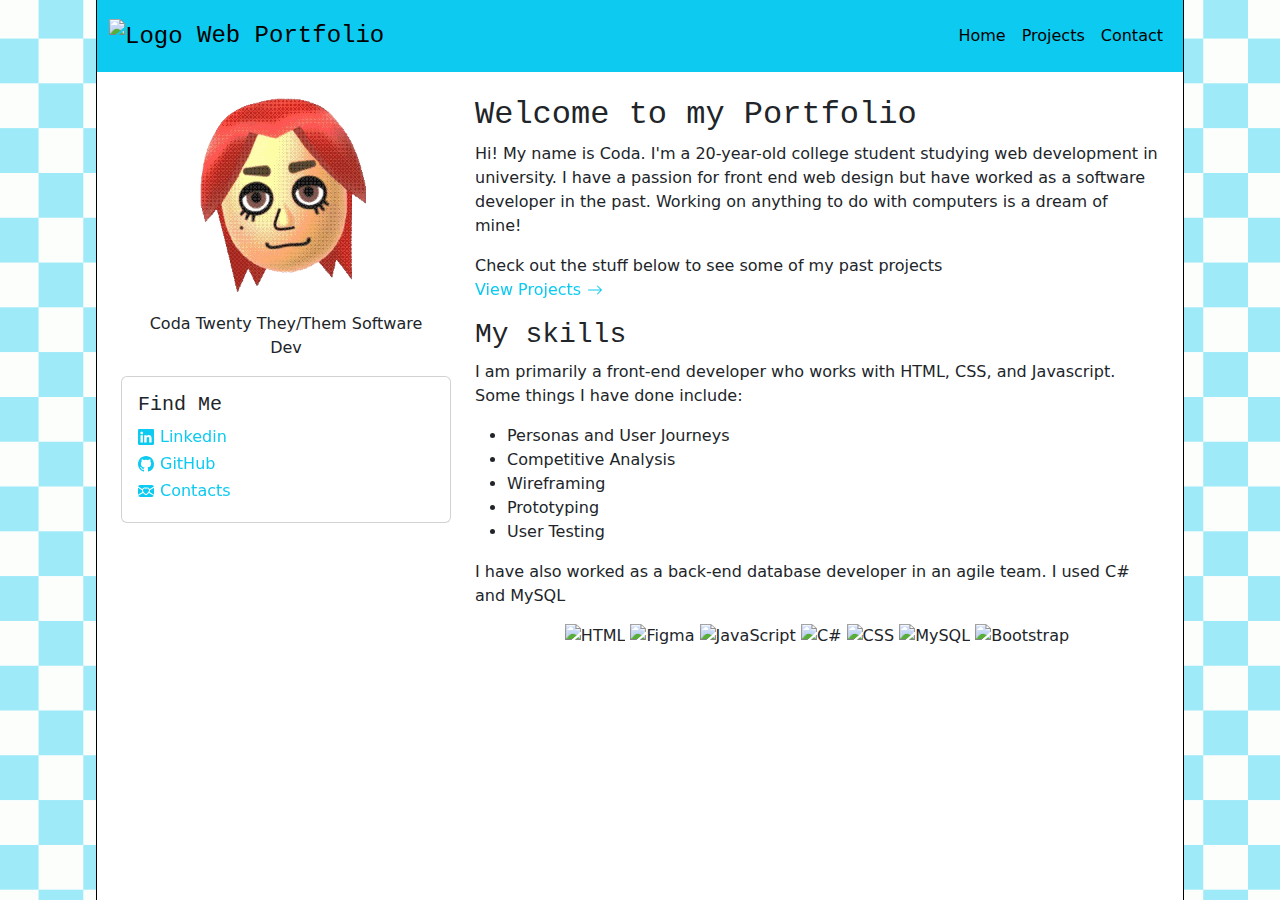
==== commit 98d2c8a8: "Bug fixes" ====
--- a/index.html
+++ b/index.html
@@ -18,7 +18,7 @@
     <div id="main">
       <nav class="navbar navbar-expand-lg bg-primary sticky-top">
         <div class="container-fluid">
-          <a class="navbar-brand" href="#">
+          <a class="navbar-brand" href="/">
             <img src="https://xyz.crd.co/assets/images/gallery19/a1634293.gif?v=de6feabd" alt="Logo" width="auto" height="30" class="d-inline-block align-text-bottom">
             Web Portfolio</a>
           
@@ -57,7 +57,7 @@
               <div class="card-body">
                 <h5 class="card-title">Find Me</h5>
                 <p class="card-text">
-                  <a class="icon-link icon-link-hover link-primary" style="--bs-icon-link-transform: translate3d(0, -.125rem, 0);" href="#">
+                  <a class="icon-link icon-link-hover link-primary" style="--bs-icon-link-transform: translate3d(0, -.125rem, 0);" href="https://www.linkedin.com/in/sophia-weeden-88bbb828b/">
                     <svg xmlns="http://www.w3.org/2000/svg" width="16" height="16" fill="currentColor" class="bi bi-linkedin" viewBox="0 0 16 16">
                       <path d="M0 1.146C0 .513.526 0 1.175 0h13.65C15.474 0 16 .513 16 1.146v13.708c0 .633-.526 1.146-1.175 1.146H1.175C.526 16 0 15.487 0 14.854zm4.943 12.248V6.169H2.542v7.225zm-1.2-8.212c.837 0 1.358-.554 1.358-1.248-.015-.709-.52-1.248-1.342-1.248S2.4 3.226 2.4 3.934c0 .694.521 1.248 1.327 1.248zm4.908 8.212V9.359c0-.216.016-.432.08-.586.173-.431.568-.878 1.232-.878.869 0 1.216.662 1.216 1.634v3.865h2.401V9.25c0-2.22-1.184-3.252-2.764-3.252-1.274 0-1.845.7-2.165 1.193v.025h-.016l.016-.025V6.169h-2.4c.03.678 0 7.225 0 7.225z"/>
                     </svg>
@@ -71,7 +71,7 @@
                     GitHub
                   </a>
                   <br>
-                  <a class="icon-link icon-link-hover link-primary" style="--bs-icon-link-transform: translate3d(0, -.125rem, 0);" href="https://github.com/dotcoda">
+                  <a class="icon-link icon-link-hover link-primary" style="--bs-icon-link-transform: translate3d(0, -.125rem, 0);" href="/contact.html">
                     <svg xmlns="http://www.w3.org/2000/svg" width="16" height="16" fill="currentColor" class="bi bi-envelope-heart-fill" viewBox="0 0 16 16">
                       <path d="M.05 3.555A2 2 0 0 1 2 2h12a2 2 0 0 1 1.95 1.555l-4.2 2.568-.051-.105c-.666-1.3-2.363-1.917-3.699-1.25-1.336-.667-3.033-.05-3.699 1.25l-.05.105zM11.584 8.91l-.073.139L16 11.8V4.697l-4.003 2.447c.027.562-.107 1.163-.413 1.767Zm-4.135 3.05c-1.048-.693-1.84-1.39-2.398-2.082L.19 12.856A2 2 0 0 0 2 14h12a2 2 0 0 0 1.808-1.144L10.95 9.878c-.559.692-1.35 1.389-2.398 2.081L8 12.324l-.551-.365ZM4.416 8.91c-.306-.603-.44-1.204-.413-1.766L0 4.697v7.104l4.49-2.752z"/>
                       <path d="M8 5.993c1.664-1.711 5.825 1.283 0 5.132-5.825-3.85-1.664-6.843 0-5.132"/>
--- a/index.css
+++ b/index.css
@@ -8,7 +8,6 @@
     min-height: 100vh;
 
 }
-
 
 body{
     background-image: url(/images/bg.gif);
@@ -34,7 +33,11 @@
     text-decoration: underline;
 }
 
-    .mii {
-      width: 20%;
-      margin: auto;
-    }
+.mii {
+    width: 20%;
+    margin: auto;
+}
+
+.contactLink{
+    border-bottom: 1px dotted black;
+}